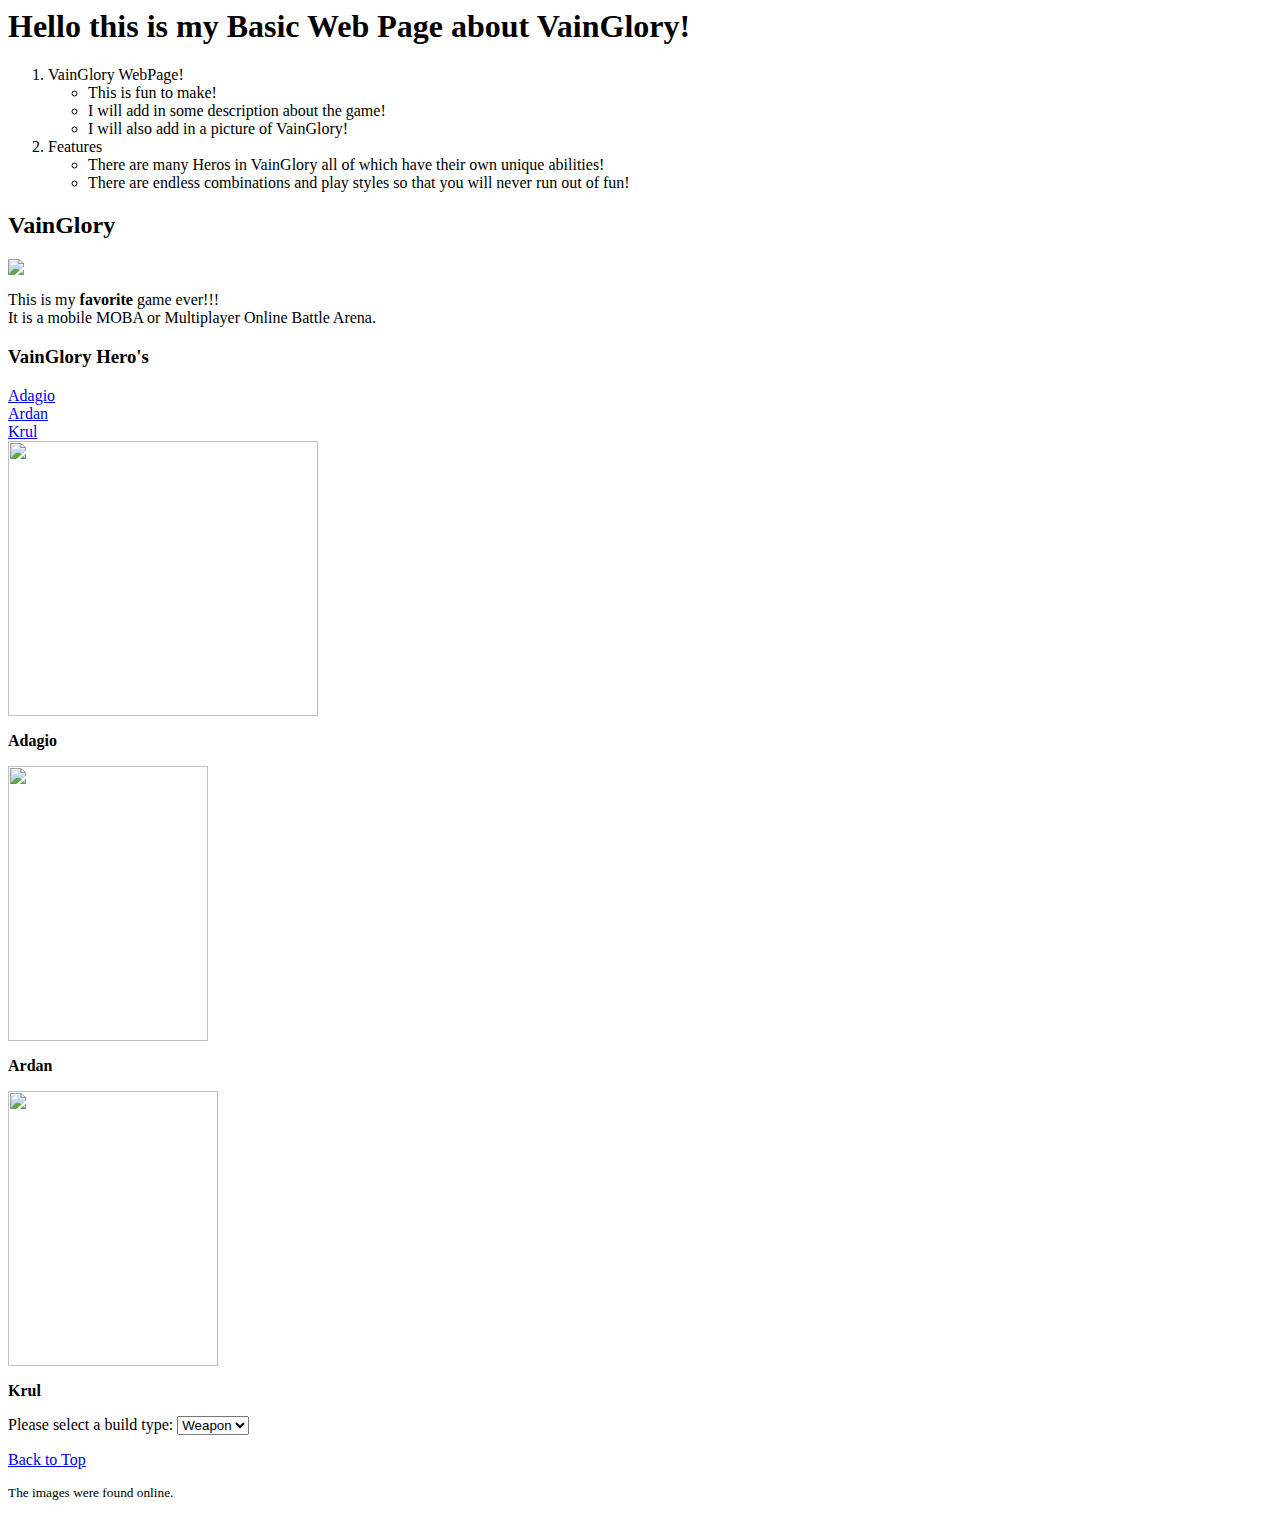
==== docs/index.html @ e6815e97 "Update index.html" ====
<!--Ryan Vreeke, rjv59, 9/13/2020-->
<html>
  <head>
    <title>VainGlory Website</title>
  </head>

  <body>
    <h1>Hello this is my Basic Web Page about VainGlory!</h1>
    <ol>
      <li>
        VainGlory WebPage!
        <ul>
          <li>This is fun to make!</li>
          <li>I will add in some description about the game!</li>
          <li>I will also add in a picture of VainGlory!</li>
        </ul>
      </li>
      <li>
        Features
        <ul>
          <li>
            There are many Heros in VainGlory all of which have their own unique
            abilities!
          </li>
          <li>
            There are endless combinations and play styles so that you will
            never run out of fun!
          </li>
        </ul>
      </li>
    </ol>

    <h2>VainGlory</h2>

    <img
      src="https://steamcdn-a.akamaihd.net/steam/apps/1025580/header.jpg?t=1550201949"
    />
    <p>
      This is my <strong>favorite</strong> game ever!!!<br />
      It is a mobile MOBA or Multiplayer Online Battle Arena.<br />
    </p>

    <h3>VainGlory Hero's</h3>

    <a href="#adagio">Adagio</a>
    <br />
    <a href="#ardan">Ardan</a>
    <br />
    <a href="#krul">Krul</a>
    <br />

    <img
      id="adagio"
      height="275"
      width="310"
      src="https://jd3sljkvzi-flywheel.netdna-ssl.com/wp-content/themes/vainglory/images/heroes/hero-adagio.png"
    />
    <p><b>Adagio</b></p>

    <img
      id="ardan"
      height="275"
      width="200"
      src="http://jd3sljkvzi-flywheel.netdna-ssl.com/wp-content/uploads/2015/06/hero-ardan.png"
    />
    <p><b>Ardan</b></p>

    <img
      id="krul"
      height="275"
      width="210"
      src="https://jd3sljkvzi-flywheel.netdna-ssl.com/wp-content/uploads/2017/09/KrulActive.png"
    />
    <p><b>Krul</b></p>

    <div>
      <p>
        Please select a build type:
        <!--This is a selecter element that I haven't hear of before-->
        <select>
          <!--This is a optgroup element that I haven't heard of before-->
          <optgroup label="Build Type"></optgroup>
          <option>Weapon</option>
          <option>Crystal</option>
          <option>Utility</option>
        </select>
      </p>
    </div>

    <a href="#top">Back to Top</a>

    <!--This is a small element that I haven't heard of before-->
    <p><small>The images were found online.</small></p>
  </body>
</html>
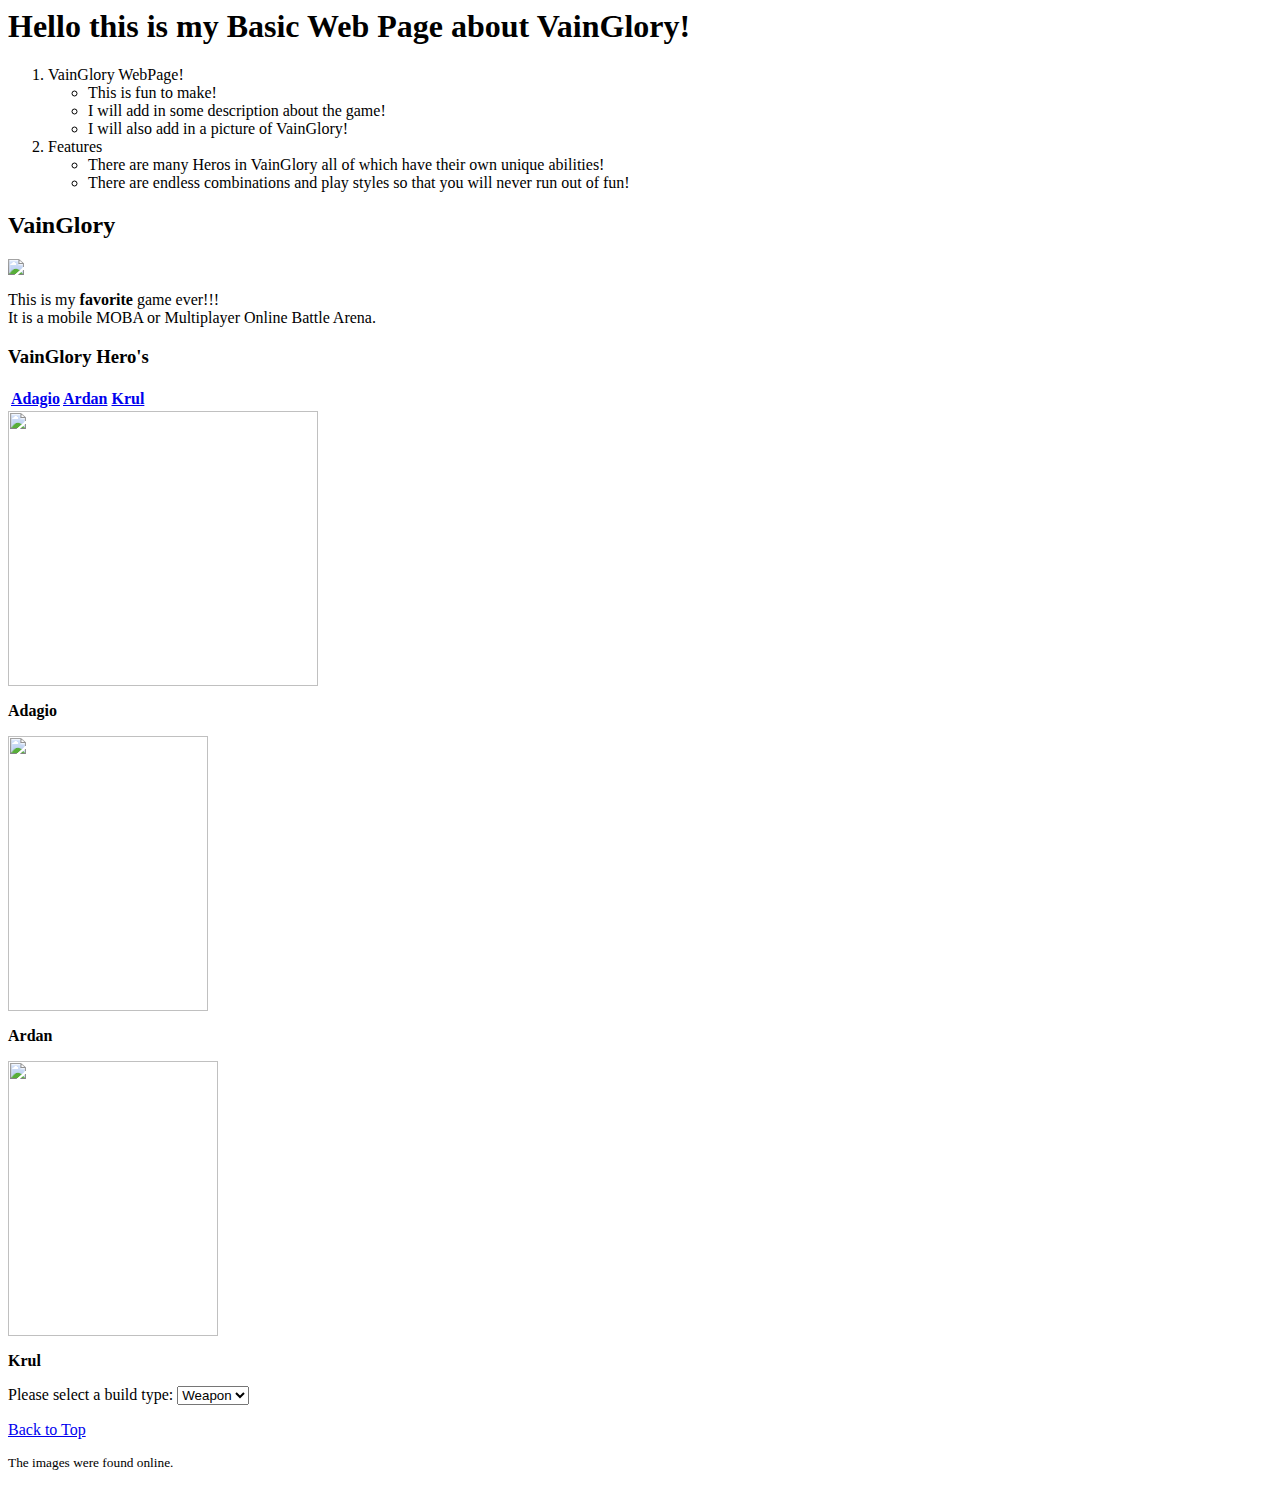
==== commit 269330eb: "Added a table element" ====
--- a/docs/index.html
+++ b/docs/index.html
@@ -42,12 +42,16 @@
 
     <h3>VainGlory Hero's</h3>
 
-    <a href="#adagio">Adagio</a>
-    <br />
-    <a href="#ardan">Ardan</a>
-    <br />
-    <a href="#krul">Krul</a>
-    <br />
+    <!--This is a table element that I haven't heard of before-->
+    <table>
+      <tr>
+        <th>
+          <a href="#adagio">Adagio</a>
+          <a href="#ardan">Ardan</a>
+          <a href="#krul">Krul</a>
+        </th>
+      </tr>
+    </table>
 
     <img
       id="adagio"
@@ -76,7 +80,7 @@
     <div>
       <p>
         Please select a build type:
-        <!--This is a selecter element that I haven't hear of before-->
+        <!--This is a selecter element that I haven't heard of before-->
         <select>
           <!--This is a optgroup element that I haven't heard of before-->
           <optgroup label="Build Type"></optgroup>
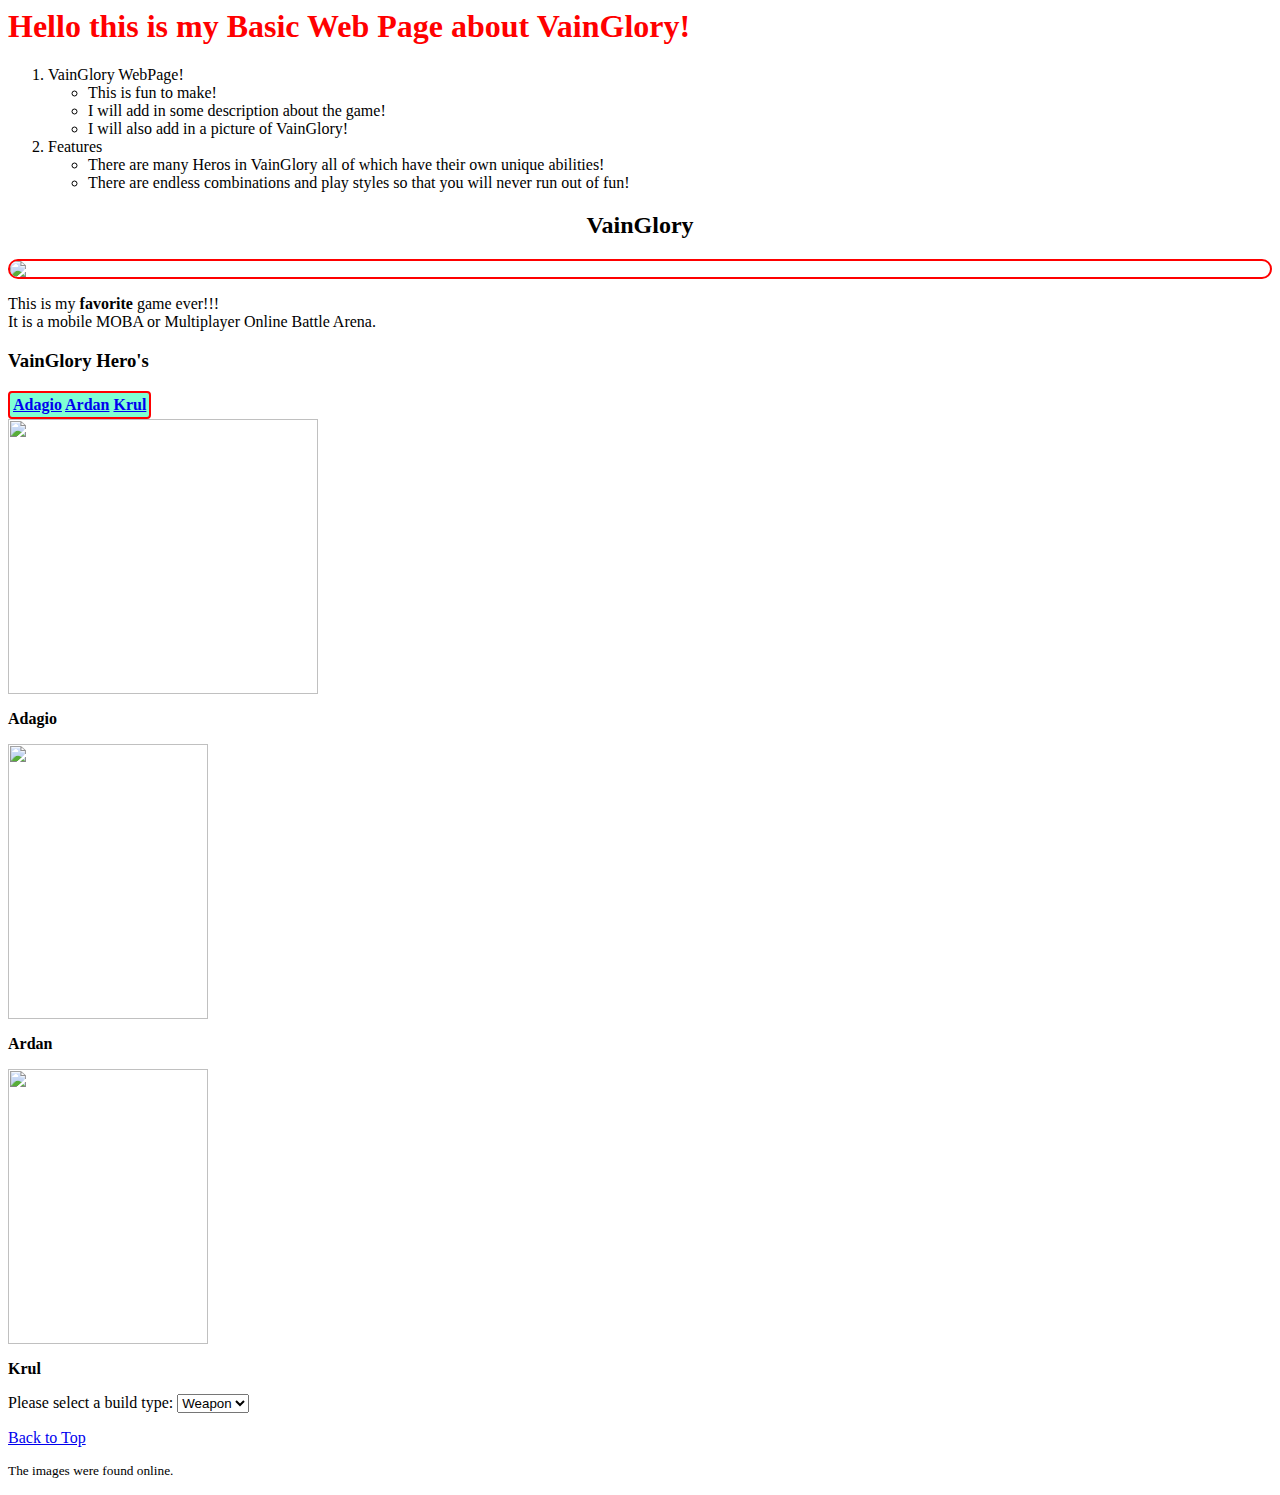
==== commit e2953a80: "Added a css file and css changes" ====
--- a/docs/index.html
+++ b/docs/index.html
@@ -1,6 +1,7 @@
 <!--Ryan Vreeke, rjv59, 9/13/2020-->
 <html>
   <head>
+    <link rel="stylesheet" href="stylesheet.css" media="screen" />
     <title>VainGlory Website</title>
   </head>
 
@@ -30,9 +31,9 @@
       </li>
     </ol>
 
-    <h2>VainGlory</h2>
-
+    <h2 id="main-pic-header">VainGlory</h2>
     <img
+      id="main-pic"
       src="https://steamcdn-a.akamaihd.net/steam/apps/1025580/header.jpg?t=1550201949"
     />
     <p>
@@ -72,7 +73,7 @@
     <img
       id="krul"
       height="275"
-      width="210"
+      width="200"
       src="https://jd3sljkvzi-flywheel.netdna-ssl.com/wp-content/uploads/2017/09/KrulActive.png"
     />
     <p><b>Krul</b></p>
--- a/docs/stylesheet.css
+++ b/docs/stylesheet.css
@@ -0,0 +1,26 @@
+table {
+  color: blue;
+  align-items: center;
+  background-color: aquamarine;
+  border-radius: 4px;
+  border: 2px solid red;
+}
+
+#main-pic-header {
+  text-align: center;
+}
+
+#main-pic {
+  border-radius: 20px;
+  display: block;
+  margin-left: auto;
+  margin-right: auto;
+  border: 2px solid red;
+}
+
+h1 {
+  color: red;
+}
+
+#adagio {
+}
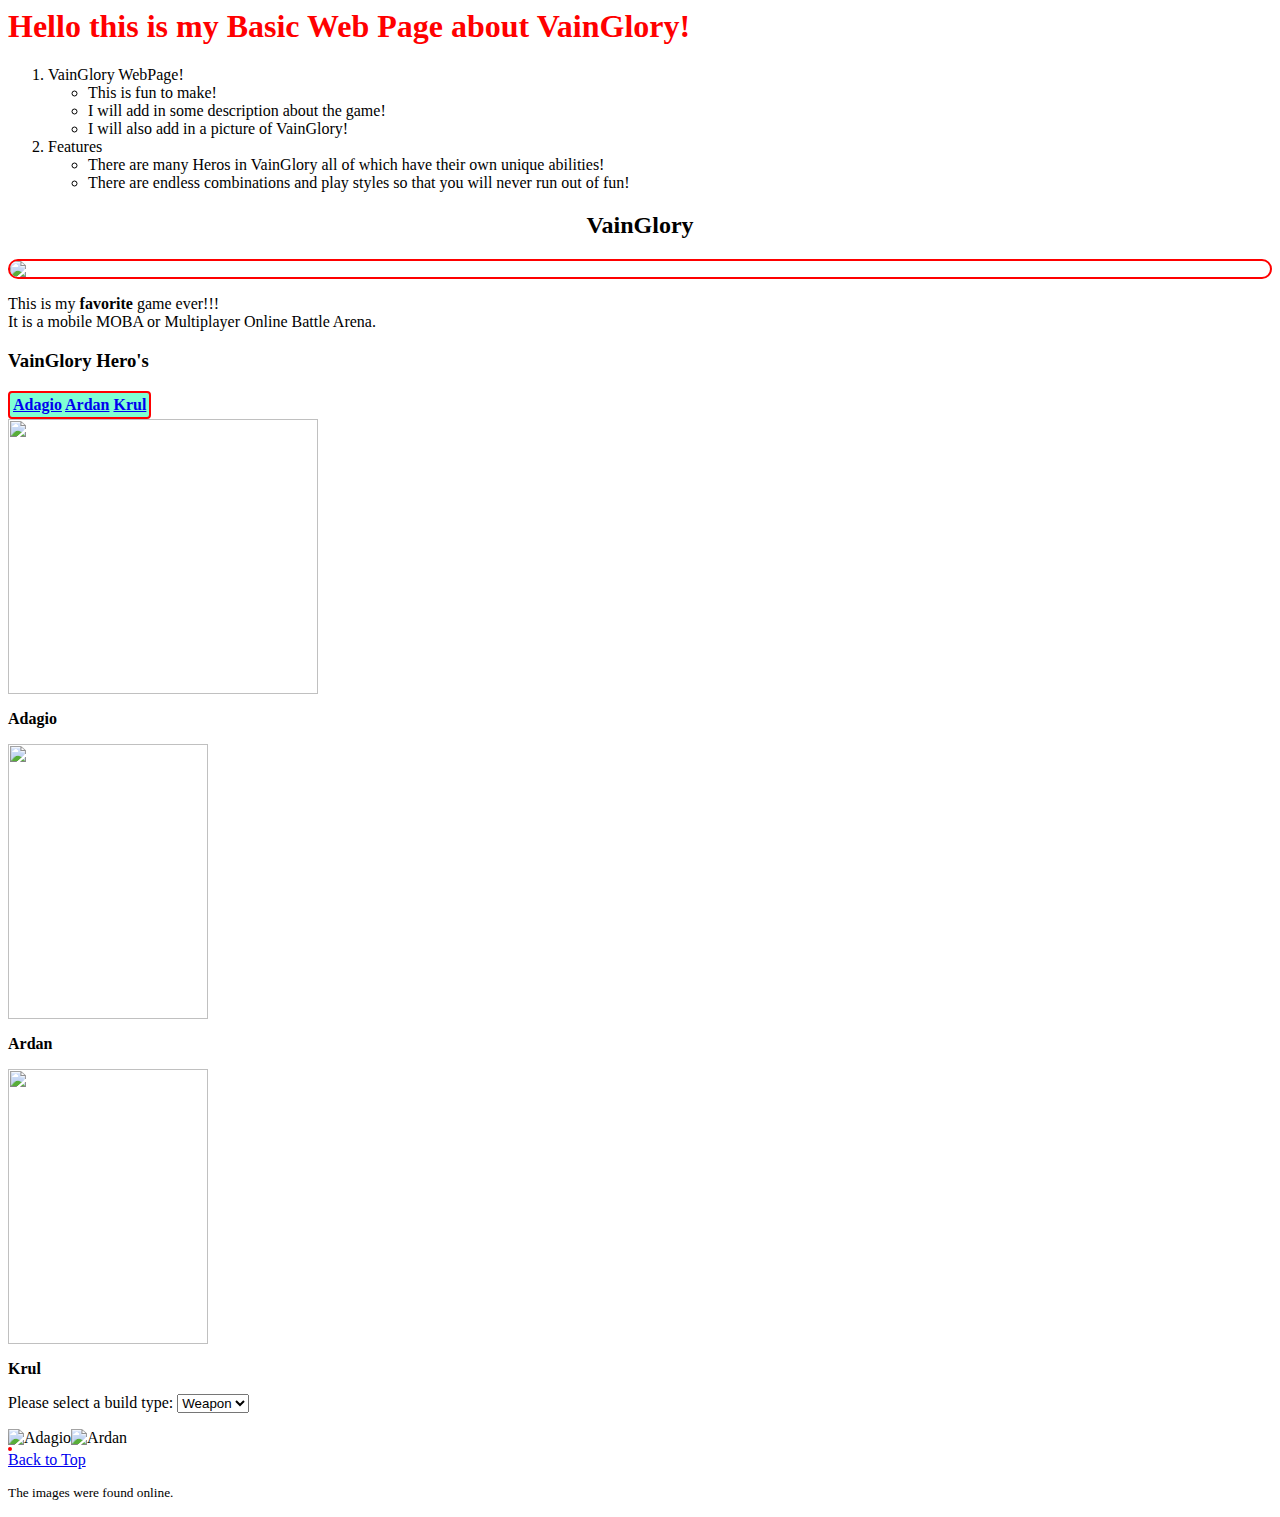
==== commit b28ad48d: "Added in data for items and heros" ====
--- a/docs/index.html
+++ b/docs/index.html
@@ -4,6 +4,16854 @@
     <link rel="stylesheet" href="stylesheet.css" media="screen" />
     <title>VainGlory Website</title>
   </head>
+
+  <script type="text/javascript">
+    const vaingloryObject = {
+      items: {
+        aegis: {
+          name: "Aegis",
+          thumb: "aegis.png",
+          category: "Defense",
+          tier: 3,
+          cost: 2150,
+          activate: "Reflex Block (35s cooldown)",
+          passive: false,
+          vampirism: false,
+          bookofeulogies: false,
+          armorbreaker: false,
+          shieldbreaker: false,
+          consume: false,
+          boots: false,
+          travelboots: false,
+          stormguard: false,
+          breadth: false,
+          depth: false,
+          stats: {
+            health: { value: 250, name: "Max Health", units: false },
+            health_recharge: false,
+            energy: false,
+            weapon_power: false,
+            crystal_power: false,
+            attack_speed: false,
+            armor: { value: 25, name: "Armor", units: false },
+            shield: { value: 85, name: "Shield", units: false },
+            range: false,
+            move_speed: false,
+            energy_recharge: false,
+            cooldown: false,
+            crit_chance: false,
+            crit_damage: false,
+            armor_pierce: false,
+            shield_pierce: false,
+            weapon_lifesteal: false,
+            crystal_lifesteal: false,
+          },
+          tip: "Greatly reduces damage from enemy abilities.",
+          build_from: ["reflex_block", "kinetic_shield"],
+          builds_to: false,
+        },
+        aftershock: {
+          name: "Aftershock",
+          thumb: "aftershock.png",
+          category: "Crystal",
+          tier: 3,
+          cost: 2400,
+          activate: false,
+          passive:
+            "After using an ability, your next basic attack deals 12% of target's max health as damage with +50% lifesteal. Max 400 damage vs non-heroes. 1.5s cooldown.",
+          vampirism: false,
+          bookofeulogies: false,
+          armorbreaker: false,
+          shieldbreaker: false,
+          consume: false,
+          boots: false,
+          travelboots: false,
+          stormguard: false,
+          breadth: false,
+          depth: false,
+          stats: {
+            health: false,
+            health_recharge: false,
+            energy: false,
+            weapon_power: false,
+            crystal_power: {
+              value: 35,
+              name: "Crystal Power",
+              units: false,
+            },
+            attack_speed: false,
+            armor: false,
+            shield: false,
+            range: false,
+            move_speed: false,
+            energy_recharge: {
+              value: 2.5,
+              name: "Energy Recharge",
+              units: false,
+            },
+            cooldown: { value: 15, name: "Cooldown Reduction", units: "%" },
+            crit_chance: false,
+            crit_damage: false,
+            armor_pierce: false,
+            shield_pierce: false,
+            weapon_lifesteal: false,
+            crystal_lifesteal: false,
+          },
+          tip: "Very effective against enemies with high health.",
+          build_from: ["eclipse_prism", "chronograph"],
+          builds_to: false,
+        },
+        alternating_current: {
+          name: "Alternating Current",
+          thumb: "alternating-current.png",
+          category: "Crystal",
+          tier: 3,
+          cost: 2800,
+          activate: false,
+          passive:
+            "Every other basic attack deals 70% of your crystal power as bonus damage.",
+          vampirism: false,
+          bookofeulogies: false,
+          armorbreaker: false,
+          shieldbreaker: false,
+          consume: false,
+          boots: false,
+          travelboots: false,
+          stormguard: false,
+          breadth: false,
+          depth: false,
+          stats: {
+            health: false,
+            health_recharge: false,
+            energy: false,
+            weapon_power: false,
+            crystal_power: {
+              value: 60,
+              name: "Crystal Power",
+              units: false,
+            },
+            attack_speed: { value: 30, name: "Attack Speed", units: "%" },
+            armor: false,
+            shield: false,
+            range: false,
+            move_speed: false,
+            energy_recharge: false,
+            cooldown: false,
+            crit_chance: false,
+            crit_damage: false,
+            armor_pierce: false,
+            shield_pierce: false,
+            weapon_lifesteal: false,
+            crystal_lifesteal: false,
+          },
+          tip:
+            "Helps you deal consistent damage after you've built enough crystal power.",
+          build_from: ["heavy_prism", "blazing_salvo"],
+          builds_to: false,
+        },
+        atlas_pauldron: {
+          name: "Atlas Pauldron",
+          thumb: "atlas-pauldron.png",
+          category: "Defense",
+          tier: 3,
+          cost: 1900,
+          activate:
+            "Maim nearby enemies, lowering their attack speed by 65% of their total for 4s in a 5-meter range. (20s cooldown)",
+          passive: false,
+          vampirism: false,
+          bookofeulogies: false,
+          armorbreaker: false,
+          shieldbreaker: false,
+          consume: false,
+          boots: false,
+          travelboots: false,
+          stormguard: false,
+          breadth: false,
+          depth: false,
+          stats: {
+            health: false,
+            health_recharge: false,
+            energy: false,
+            weapon_power: false,
+            crystal_power: false,
+            attack_speed: false,
+            armor: { value: 80, name: "Armor", units: false },
+            shield: { value: 25, name: "Shield", units: false },
+            range: false,
+            move_speed: false,
+            energy_recharge: false,
+            cooldown: false,
+            crit_chance: false,
+            crit_damage: false,
+            armor_pierce: false,
+            shield_pierce: false,
+            weapon_lifesteal: false,
+            crystal_lifesteal: false,
+          },
+          tip:
+            "Counters enemies with high attack speed, but you must get close to the enemies to affect them.",
+          build_from: ["coat_of_plates"],
+          builds_to: false,
+        },
+        barbed_needle: {
+          name: "Barbed Needle",
+          thumb: "barbed-needle.png",
+          category: "Weapon",
+          tier: 2,
+          cost: 800,
+          activate: false,
+          passive: "Book of Eulogies",
+          vampirism: "+8% lifesteal (does not stack with other Vampirism)",
+          bookofeulogies:
+            "Restores 25 health whenever you kill a minion or monster (60 if using a melee default attack).",
+          armorbreaker: false,
+          shieldbreaker: false,
+          consume: false,
+          boots: false,
+          travelboots: false,
+          stormguard: false,
+          breadth: false,
+          depth: false,
+          stats: {
+            health: false,
+            health_recharge: false,
+            energy: false,
+            weapon_power: { value: 12, name: "Weapon Power", units: false },
+            crystal_power: false,
+            attack_speed: false,
+            armor: false,
+            shield: false,
+            range: false,
+            move_speed: false,
+            energy_recharge: false,
+            cooldown: false,
+            crit_chance: false,
+            crit_damage: false,
+            armor_pierce: false,
+            shield_pierce: false,
+            weapon_lifesteal: {
+              value: 8,
+              name: "Weapon Lifesteal",
+              units: "%",
+            },
+            crystal_lifesteal: false,
+          },
+          tip: "Helps you stay healthy while last-hitting in lane.",
+          build_from: ["book_of_eulogies"],
+          builds_to: ["serpent_mask", "poisoned_shiv"],
+        },
+        blazing_salvo: {
+          name: "Blazing Salvo",
+          thumb: "blazing-salvo.png",
+          category: "Weapon",
+          tier: 2,
+          cost: 700,
+          activate: false,
+          passive: false,
+          vampirism: false,
+          bookofeulogies: false,
+          armorbreaker: false,
+          shieldbreaker: false,
+          consume: false,
+          boots: false,
+          travelboots: false,
+          stormguard: false,
+          breadth: false,
+          depth: false,
+          stats: {
+            health: false,
+            health_recharge: false,
+            energy: false,
+            weapon_power: false,
+            crystal_power: false,
+            attack_speed: { value: 20, name: "Attack Speed", units: "%" },
+            armor: false,
+            shield: false,
+            range: false,
+            move_speed: false,
+            energy_recharge: false,
+            cooldown: false,
+            crit_chance: false,
+            crit_damage: false,
+            armor_pierce: false,
+            shield_pierce: false,
+            weapon_lifesteal: false,
+            crystal_lifesteal: false,
+          },
+          tip: false,
+          build_from: ["swift_shooter"],
+          builds_to: [
+            "alternating_current",
+            "poisoned_shiv",
+            "breaking_point",
+            "bonesaw",
+            "tornado_trigger",
+            "shiversteel",
+          ],
+        },
+        bonesaw: {
+          name: "Bonesaw",
+          thumb: "bonesaw.png",
+          category: "Weapon",
+          tier: 3,
+          cost: 2700,
+          activate: false,
+          passive:
+            "Your basic attacks shred 5% of the target's armor for 3s. Max 8 stacks.",
+          vampirism: false,
+          bookofeulogies: false,
+          armorbreaker:
+            "+18% armor pierce (does not stack with other Armorbreakers)",
+          shieldbreaker: false,
+          consume: false,
+          boots: false,
+          travelboots: false,
+          stormguard: false,
+          breadth: false,
+          depth: false,
+          stats: {
+            health: false,
+            health_recharge: false,
+            energy: false,
+            weapon_power: { value: 15, name: "Weapon Power", units: false },
+            crystal_power: false,
+            attack_speed: { value: 20, name: "Attack Speed", units: "%" },
+            armor: false,
+            shield: false,
+            range: false,
+            move_speed: false,
+            energy_recharge: false,
+            cooldown: false,
+            crit_chance: false,
+            crit_damage: false,
+            armor_pierce: { value: 18, name: "Armor Pierce", units: "%" },
+            shield_pierce: false,
+            weapon_lifesteal: false,
+            crystal_lifesteal: false,
+          },
+          tip: false,
+          build_from: ["piercing_spear", "blazing_salvo"],
+          builds_to: false,
+        },
+        book_of_eulogies: {
+          name: "Book of Eulogies",
+          thumb: "book-of-eulogies.png",
+          category: "Weapon",
+          tier: 1,
+          cost: 300,
+          activate: false,
+          passive: false,
+          vampirism: "+4% lifesteal (does not stack with other Vampirism)",
+          bookofeulogies:
+            "Restores 25 health whenever you kill a minion or monster (65 if using a melee default attack).",
+          armorbreaker: false,
+          shieldbreaker: false,
+          consume: false,
+          boots: false,
+          travelboots: false,
+          stormguard: false,
+          breadth: false,
+          depth: false,
+          stats: {
+            health: false,
+            health_recharge: false,
+            energy: false,
+            weapon_power: { value: 5, name: "Weapon Power", units: false },
+            crystal_power: false,
+            attack_speed: false,
+            armor: false,
+            shield: false,
+            range: false,
+            move_speed: false,
+            energy_recharge: false,
+            cooldown: false,
+            crit_chance: false,
+            crit_damage: false,
+            armor_pierce: false,
+            shield_pierce: false,
+            weapon_lifesteal: {
+              value: 4,
+              name: "Weapon Lifesteal",
+              units: "%",
+            },
+            crystal_lifesteal: false,
+          },
+          tip: "Helps you stay healthy while last-hitting in lane.",
+          build_from: false,
+          builds_to: ["barbed_needle"],
+        },
+        breaking_point: {
+          name: "Breaking Point",
+          thumb: "breaking-point.png",
+          category: "Weapon",
+          tier: 3,
+          cost: 2600,
+          activate: false,
+          passive:
+            "Gain 10 weapon power for every 170 weapon damage done to enemy heroes +5/10 (Melee/Ranged) damage needed for each stack thereafter. 25 stacks max. Decays 3 stacks per second after you've stopped stacking for 2.5s.",
+          vampirism: false,
+          bookofeulogies: false,
+          armorbreaker: false,
+          shieldbreaker: false,
+          consume: false,
+          boots: false,
+          travelboots: false,
+          stormguard: false,
+          breadth: false,
+          depth: false,
+          stats: {
+            health: false,
+            health_recharge: false,
+            energy: false,
+            weapon_power: { value: 55, name: "Weapon Power", units: false },
+            crystal_power: false,
+            attack_speed: { value: 20, name: "Attack Speed", units: "%" },
+            armor: false,
+            shield: false,
+            range: false,
+            move_speed: false,
+            energy_recharge: false,
+            cooldown: false,
+            crit_chance: false,
+            crit_damage: false,
+            armor_pierce: false,
+            shield_pierce: false,
+            weapon_lifesteal: false,
+            crystal_lifesteal: false,
+          },
+          tip: "Helps you stay healthy while last-hitting in lane.",
+          build_from: ["heavy_steel", "blazing_salvo"],
+          builds_to: false,
+        },
+        broken_myth: {
+          name: "Broken Myth",
+          thumb: "broken-myth.png",
+          category: "Crystal",
+          tier: 3,
+          cost: 2700,
+          activate: false,
+          passive: false,
+          vampirism: false,
+          bookofeulogies: false,
+          armorbreaker: false,
+          shieldbreaker:
+            "+30% shield pierce (does not stack with other Shieldbreakers)",
+          consume: false,
+          boots: false,
+          travelboots: false,
+          stormguard: false,
+          breadth: false,
+          depth: false,
+          stats: {
+            health: false,
+            health_recharge: false,
+            energy: false,
+            weapon_power: false,
+            crystal_power: {
+              value: 80,
+              name: "Crystal Power",
+              units: false,
+            },
+            attack_speed: false,
+            armor: false,
+            shield: false,
+            range: false,
+            move_speed: false,
+            energy_recharge: false,
+            cooldown: false,
+            crit_chance: false,
+            crit_damage: false,
+            armor_pierce: false,
+            shield_pierce: { value: 30, name: "Shield Pierce", units: "%" },
+            weapon_lifesteal: false,
+            crystal_lifesteal: false,
+          },
+          tip:
+            "Improves crystal damage, especially against heavily shielded enemies.",
+          build_from: ["heavy_prism", "piercing_shard"],
+          builds_to: false,
+        },
+        capacitor_plate: {
+          name: "Capacitor Plate",
+          thumb: "capacitor-plate.png",
+          category: "Defense",
+          tier: 3,
+          cost: 2100,
+          activate: false,
+          passive:
+            "Your heals and barriers are 15% stronger. Also, Capacitor Plate lets your heals and barriers also grant other allied heroes bonus move speed for 2s. (10s cooldown per hero)",
+          vampirism: false,
+          bookofeulogies: false,
+          armorbreaker: false,
+          shieldbreaker: false,
+          consume: false,
+          boots: false,
+          travelboots: false,
+          stormguard: false,
+          breadth: false,
+          depth: false,
+          stats: {
+            health: { value: 450, name: "Max Health", units: false },
+            health_recharge: false,
+            energy: false,
+            weapon_power: false,
+            crystal_power: false,
+            attack_speed: false,
+            armor: { value: 30, name: "Armor", units: false },
+            shield: { value: 30, name: "Shield", units: false },
+            range: false,
+            move_speed: false,
+            energy_recharge: {
+              value: 2.5,
+              name: "Energy Recharge",
+              units: false,
+            },
+            cooldown: { value: 15, name: "Cooldown Reduction", units: "%" },
+            crit_chance: false,
+            crit_damage: false,
+            armor_pierce: false,
+            shield_pierce: false,
+            weapon_lifesteal: false,
+            crystal_lifesteal: false,
+          },
+          tip: false,
+          build_from: ["dragonheart", "chronograph"],
+          builds_to: false,
+        },
+        chronograph: {
+          name: "Chronograph",
+          thumb: "chronograph.png",
+          category: "Utility",
+          tier: 2,
+          cost: 800,
+          activate: false,
+          passive: false,
+          vampirism: false,
+          bookofeulogies: false,
+          armorbreaker: false,
+          shieldbreaker: false,
+          consume: false,
+          boots: false,
+          travelboots: false,
+          stormguard: false,
+          breadth: false,
+          depth: false,
+          stats: {
+            health: false,
+            health_recharge: false,
+            energy: false,
+            weapon_power: false,
+            crystal_power: false,
+            attack_speed: false,
+            armor: false,
+            shield: false,
+            range: false,
+            move_speed: false,
+            energy_recharge: {
+              value: 2.5,
+              name: "Energy Recharge",
+              units: false,
+            },
+            cooldown: { value: 10, name: "Cooldown Reduction", units: "%" },
+            crit_chance: false,
+            crit_damage: false,
+            armor_pierce: false,
+            shield_pierce: false,
+            weapon_lifesteal: false,
+            crystal_lifesteal: false,
+          },
+          tip:
+            "Cooldown speed increases the speed at which your abilities come off the timer.",
+          build_from: ["hourglass"],
+          builds_to: [
+            "clockwork",
+            "aftershock",
+            "spellsword",
+            "capacitor_plate",
+            "rooks_decree",
+            "contraption",
+            "stormcrown",
+            "nullwave_gauntlet",
+          ],
+        },
+        clockwork: {
+          name: "Clockwork",
+          thumb: "clockwork.png",
+          category: "Crystal",
+          tier: 3,
+          cost: 2400,
+          activate: false,
+          passive:
+            "Upon damaging an enemy hero with an ability, reduce all cooldowns by 10% (max of 3s). This can only occur once every 3s.",
+          vampirism: false,
+          bookofeulogies: false,
+          armorbreaker: false,
+          shieldbreaker: false,
+          consume: false,
+          boots: false,
+          travelboots: false,
+          stormguard: false,
+          breadth: false,
+          depth: false,
+          stats: {
+            health: false,
+            health_recharge: false,
+            energy: { value: 600, name: "Max Energy", units: false },
+            weapon_power: false,
+            crystal_power: {
+              value: 40,
+              name: "Crystal Power",
+              units: false,
+            },
+            attack_speed: false,
+            armor: false,
+            shield: false,
+            range: false,
+            move_speed: false,
+            energy_recharge: {
+              value: 10,
+              name: "Energy Recharge",
+              units: false,
+            },
+            cooldown: { value: 20, name: "Cooldown Reduction", units: "%" },
+            crit_chance: false,
+            crit_damage: false,
+            armor_pierce: false,
+            shield_pierce: false,
+            weapon_lifesteal: false,
+            crystal_lifesteal: false,
+          },
+          tip:
+            "Aggressive usage of abilities will allow you to cast more frequently.",
+          build_from: ["void_battery", "chronograph"],
+          builds_to: false,
+        },
+        coat_of_plates: {
+          name: "Coat of Plates",
+          thumb: "coat-of-plates.png",
+          category: "Defense",
+          tier: 2,
+          cost: 800,
+          activate: false,
+          passive: false,
+          vampirism: false,
+          bookofeulogies: false,
+          armorbreaker: false,
+          shieldbreaker: false,
+          consume: false,
+          boots: false,
+          travelboots: false,
+          stormguard: false,
+          breadth: false,
+          depth: false,
+          stats: {
+            health: false,
+            health_recharge: false,
+            energy: false,
+            weapon_power: false,
+            crystal_power: false,
+            attack_speed: false,
+            armor: { value: 65, name: "Armor", units: false },
+            shield: { value: 10, name: "Shield", units: false },
+            range: false,
+            move_speed: false,
+            energy_recharge: false,
+            cooldown: false,
+            crit_chance: false,
+            crit_damage: false,
+            armor_pierce: false,
+            shield_pierce: false,
+            weapon_lifesteal: false,
+            crystal_lifesteal: false,
+          },
+          tip: "Armor reduces damage from basic attacks.",
+          build_from: ["light_armor"],
+          builds_to: ["slumbering_husk", "metal_jacket", "atlas_pauldron"],
+        },
+        contraption: {
+          name: "Contraption",
+          thumb: "contraption.png",
+          category: "Utility",
+          tier: 3,
+          cost: 2100,
+          activate:
+            "Target yourself to place a Scout Trap. Target the ground farther away to fire a Flare. 5s cooldown. 4 charges max. 20s per charge.",
+          passive: false,
+          vampirism: false,
+          bookofeulogies: false,
+          armorbreaker: false,
+          shieldbreaker: false,
+          consume: false,
+          boots: false,
+          travelboots: false,
+          stormguard: false,
+          breadth: false,
+          depth: false,
+          stats: {
+            health: { value: 450, name: "Max Health", units: false },
+            health_recharge: false,
+            energy: false,
+            weapon_power: false,
+            crystal_power: false,
+            attack_speed: false,
+            armor: false,
+            shield: false,
+            range: false,
+            move_speed: false,
+            energy_recharge: {
+              value: 30,
+              name: "Energy Recharge",
+              units: false,
+            },
+            cooldown: { value: 20, name: "Cooldown Reduction", units: "%" },
+            crit_chance: false,
+            crit_damage: false,
+            armor_pierce: false,
+            shield_pierce: false,
+            weapon_lifesteal: false,
+            crystal_lifesteal: false,
+          },
+          tip:
+            "A great way to save inventory space while still being able to control vision around the map =)",
+          build_from: ["chronograph", "flare_gun"],
+          builds_to: false,
+        },
+        crucible: {
+          name: "Crucible",
+          thumb: "crucible.png",
+          category: "Defense",
+          tier: 3,
+          cost: 1850,
+          activate:
+            "Trigger Reflex Block for you and nearby teammates. (45s cooldown)",
+          passive: false,
+          vampirism: false,
+          bookofeulogies: false,
+          armorbreaker: false,
+          shieldbreaker: false,
+          consume: false,
+          boots: false,
+          travelboots: false,
+          stormguard: false,
+          breadth: false,
+          depth: false,
+          stats: {
+            health: { value: 700, name: "Max Health", units: false },
+            health_recharge: false,
+            energy: false,
+            weapon_power: false,
+            crystal_power: false,
+            attack_speed: false,
+            armor: false,
+            shield: false,
+            range: false,
+            move_speed: false,
+            energy_recharge: false,
+            cooldown: false,
+            crit_chance: false,
+            crit_damage: false,
+            armor_pierce: false,
+            shield_pierce: false,
+            weapon_lifesteal: false,
+            crystal_lifesteal: false,
+          },
+          tip: "Protect your friends with Reflex Block!",
+          build_from: ["reflex_block", "dragonheart"],
+          builds_to: false,
+        },
+        crystal_bit: {
+          name: "Crystal Bit",
+          thumb: "crystal-bit.png",
+          category: "Crystal",
+          tier: 1,
+          cost: 300,
+          activate: false,
+          passive: false,
+          vampirism: false,
+          bookofeulogies: false,
+          armorbreaker: false,
+          shieldbreaker: false,
+          consume: false,
+          boots: false,
+          travelboots: false,
+          stormguard: false,
+          breadth: false,
+          depth: false,
+          stats: {
+            health: false,
+            health_recharge: false,
+            energy: false,
+            weapon_power: false,
+            crystal_power: {
+              value: 20,
+              name: "Crystal Power",
+              units: false,
+            },
+            attack_speed: false,
+            armor: false,
+            shield: false,
+            range: false,
+            move_speed: false,
+            energy_recharge: false,
+            cooldown: false,
+            crit_chance: false,
+            crit_damage: false,
+            armor_pierce: false,
+            shield_pierce: false,
+            weapon_lifesteal: false,
+            crystal_lifesteal: false,
+          },
+          tip: "Crystal power increases the strength of abilities.",
+          build_from: false,
+          builds_to: ["heavy_prism", "eclipse_prism", "piercing_shard"],
+        },
+        crystal_infusion: {
+          name: "Crystal Infusion",
+          thumb: "crystal-infusion.png",
+          category: "Other",
+          tier: 1,
+          cost: 500,
+          activate: false,
+          passive: false,
+          vampirism: false,
+          bookofeulogies: false,
+          armorbreaker: false,
+          shieldbreaker: false,
+          consume:
+            "Temporarily gain 20-70 crystal power, 5-15% cooldown speed, and 0-15 armor and shield based on your level (level 1-12). Lasts 150s. Can only have one infusion at a time.",
+          boots: false,
+          travelboots: false,
+          stormguard: false,
+          breadth: false,
+          depth: false,
+          stats: {
+            health: false,
+            health_recharge: false,
+            energy: false,
+            weapon_power: false,
+            crystal_power: false,
+            attack_speed: false,
+            armor: false,
+            shield: false,
+            range: false,
+            move_speed: false,
+            energy_recharge: false,
+            cooldown: false,
+            crit_chance: false,
+            crit_damage: false,
+            armor_pierce: false,
+            shield_pierce: false,
+            weapon_lifesteal: false,
+            crystal_lifesteal: false,
+          },
+          tip: "Gain a powerful temporary advantage in your abilities.",
+          build_from: false,
+          builds_to: false,
+        },
+        dragons_eye: {
+          name: "Dragon's Eye",
+          thumb: "dragons-eye.png",
+          category: "Crystal",
+          tier: 3,
+          cost: 3000,
+          activate: false,
+          passive:
+            "Gain 12 crystal power each second you damage enemy heroes. After 4s, lose 1 stack per second. 18 stacks max.",
+          vampirism: false,
+          bookofeulogies: false,
+          armorbreaker: false,
+          shieldbreaker: false,
+          consume: false,
+          boots: false,
+          travelboots: false,
+          stormguard: false,
+          breadth: false,
+          depth: false,
+          stats: {
+            health: false,
+            health_recharge: false,
+            energy: false,
+            weapon_power: false,
+            crystal_power: {
+              value: 85,
+              name: "Crystal Power",
+              units: false,
+            },
+            attack_speed: false,
+            armor: false,
+            shield: false,
+            range: false,
+            move_speed: false,
+            energy_recharge: false,
+            cooldown: false,
+            crit_chance: false,
+            crit_damage: false,
+            armor_pierce: false,
+            shield_pierce: false,
+            weapon_lifesteal: false,
+            crystal_lifesteal: false,
+          },
+          tip: "Abilities strengthen the longer you stay in a fight.",
+          build_from: ["heavy_prism", "eclipse_prism"],
+          builds_to: false,
+        },
+        dragonblood_contract: {
+          name: "Dragonblood Contract",
+          thumb: "dragonblood-contract.png",
+          category: "Other",
+          tier: 1,
+          cost: 250,
+          activate:
+            "After a brief delay, nearby enemy heroes are marked for 3s. The next basic attack from an ally consumes the mark, slowing by 30% for 2s and dealing 100 bonus crystal damage. 10s cooldown. 2 max charges. 25s per charge.",
+          passive: false,
+          vampirism: false,
+          bookofeulogies: false,
+          armorbreaker: false,
+          shieldbreaker: false,
+          consume: false,
+          boots: false,
+          travelboots: false,
+          stormguard: false,
+          breadth: false,
+          depth: false,
+          stats: {
+            health: false,
+            health_recharge: false,
+            energy: false,
+            weapon_power: false,
+            crystal_power: false,
+            attack_speed: false,
+            armor: false,
+            shield: false,
+            range: false,
+            move_speed: false,
+            energy_recharge: false,
+            cooldown: false,
+            crit_chance: false,
+            crit_damage: false,
+            armor_pierce: false,
+            shield_pierce: false,
+            weapon_lifesteal: false,
+            crystal_lifesteal: false,
+          },
+          tip: "Use this to aggressively secure kills in the early game.",
+          build_from: false,
+          builds_to: false,
+        },
+        dragonheart: {
+          name: "Dragonheart",
+          thumb: "dragonheart.png",
+          category: "Defense",
+          tier: 2,
+          cost: 650,
+          activate: false,
+          passive: false,
+          vampirism: false,
+          bookofeulogies: false,
+          armorbreaker: false,
+          shieldbreaker: false,
+          consume: false,
+          boots: false,
+          travelboots: false,
+          stormguard: false,
+          breadth: false,
+          depth: false,
+          stats: {
+            health: { value: 450, name: "Max Health", units: false },
+            health_recharge: false,
+            energy: false,
+            weapon_power: false,
+            crystal_power: false,
+            attack_speed: false,
+            armor: false,
+            shield: false,
+            range: false,
+            move_speed: false,
+            energy_recharge: false,
+            cooldown: false,
+            crit_chance: false,
+            crit_damage: false,
+            armor_pierce: false,
+            shield_pierce: false,
+            weapon_lifesteal: false,
+            crystal_lifesteal: false,
+          },
+          tip: false,
+          build_from: ["oakheart"],
+          builds_to: [
+            "slumbering_husk",
+            "pulseweave",
+            "crucible",
+            "capacitor_plate",
+            "rooks_decree",
+            "war_treads",
+            "nullwave_gauntlet",
+            "shiversteel",
+          ],
+        },
+        eclipse_prism: {
+          name: "Eclipse Prism",
+          thumb: "eclipse-prism.png",
+          category: "Crystal",
+          tier: 2,
+          cost: 650,
+          activate: false,
+          passive: false,
+          vampirism: false,
+          bookofeulogies: false,
+          armorbreaker: false,
+          shieldbreaker: false,
+          consume: false,
+          boots: false,
+          travelboots: false,
+          stormguard: false,
+          breadth: false,
+          depth: false,
+          stats: {
+            health: false,
+            health_recharge: false,
+            energy: false,
+            weapon_power: false,
+            crystal_power: {
+              value: 35,
+              name: "Crystal Power",
+              units: false,
+            },
+            attack_speed: false,
+            armor: false,
+            shield: false,
+            range: false,
+            move_speed: false,
+            energy_recharge: false,
+            cooldown: false,
+            crit_chance: false,
+            crit_damage: false,
+            armor_pierce: false,
+            shield_pierce: false,
+            weapon_lifesteal: false,
+            crystal_lifesteal: false,
+          },
+          tip: "Crystal power increases the strength of abilities.",
+          build_from: ["crystal_bit"],
+          builds_to: [
+            "shatterglass",
+            "spellfire",
+            "frostburn",
+            "dragons_eye",
+            "aftershock",
+          ],
+        },
+        energy_battery: {
+          name: "Energy Battery",
+          thumb: "energy-battery.png",
+          category: "Utility",
+          tier: 1,
+          cost: 300,
+          activate: false,
+          passive: false,
+          vampirism: false,
+          bookofeulogies: false,
+          armorbreaker: false,
+          shieldbreaker: false,
+          consume: false,
+          boots: false,
+          travelboots: false,
+          stormguard: false,
+          breadth: false,
+          depth: false,
+          stats: {
+            health: false,
+            health_recharge: false,
+            energy: { value: 200, name: "Max Energy", units: false },
+            weapon_power: false,
+            crystal_power: false,
+            attack_speed: false,
+            armor: false,
+            shield: false,
+            range: false,
+            move_speed: false,
+            energy_recharge: {
+              value: 4,
+              name: "Energy Recharge",
+              units: false,
+            },
+            cooldown: false,
+            crit_chance: false,
+            crit_damage: false,
+            armor_pierce: false,
+            shield_pierce: false,
+            weapon_lifesteal: false,
+            crystal_lifesteal: false,
+          },
+          tip: "Energy is needed to use your abilities.",
+          build_from: false,
+          builds_to: [
+            "void_battery",
+            "clockwork",
+            "eve_of_harvest",
+            "halcyon_chargers",
+            "echo",
+          ],
+        },
+        eve_of_harvest: {
+          name: "Eve of Harvest",
+          thumb: "eve-of-harvest.png",
+          category: "Crystal",
+          tier: 3,
+          cost: 2600,
+          activate: false,
+          passive:
+            "Your next 600-1200 (level 1-12) points of crystal damage to enemy heroes has +25% lifesteal, recharges over 40s.",
+          vampirism: "+10% lifesteal (does not stack with other Vampirism)",
+          bookofeulogies: false,
+          armorbreaker: false,
+          shieldbreaker: false,
+          consume: false,
+          boots: false,
+          travelboots: false,
+          stormguard: false,
+          breadth: false,
+          depth: false,
+          stats: {
+            health: false,
+            health_recharge: false,
+            energy: { value: 400, name: "Max Energy", units: false },
+            weapon_power: false,
+            crystal_power: {
+              value: 70,
+              name: "Crystal Power",
+              units: false,
+            },
+            attack_speed: false,
+            armor: false,
+            shield: false,
+            range: false,
+            move_speed: false,
+            energy_recharge: {
+              value: 7,
+              name: "Energy Recharge",
+              units: false,
+            },
+            cooldown: false,
+            crit_chance: false,
+            crit_damage: false,
+            armor_pierce: false,
+            shield_pierce: false,
+            weapon_lifesteal: false,
+            crystal_lifesteal: {
+              value: 10,
+              name: "Crystal Lifesteal",
+              units: "%",
+            },
+          },
+          tip:
+            "Dealing high amounts of crystal damage to enemies will rapidly restore your health.",
+          build_from: ["heavy_prism", "void_battery"],
+          builds_to: false,
+        },
+        flare: {
+          name: "Flare",
+          thumb: "flare.png",
+          category: "Other",
+          tier: 1,
+          cost: 25,
+          activate: false,
+          passive: false,
+          vampirism: false,
+          bookofeulogies: false,
+          armorbreaker: false,
+          shieldbreaker: false,
+          consume:
+            "Reveal an area for 5s. Can see over walls, into brush, and stealthed units. Scout Traps within theis area are permanently revealed.",
+          boots: false,
+          travelboots: false,
+          stormguard: false,
+          breadth: false,
+          depth: false,
+          stats: {
+            health: false,
+            health_recharge: false,
+            energy: false,
+            weapon_power: false,
+            crystal_power: false,
+            attack_speed: false,
+            armor: false,
+            shield: false,
+            range: false,
+            move_speed: false,
+            energy_recharge: false,
+            cooldown: false,
+            crit_chance: false,
+            crit_damage: false,
+            armor_pierce: false,
+            shield_pierce: false,
+            weapon_lifesteal: false,
+            crystal_lifesteal: false,
+          },
+          tip: "Use this to avoid being ambushed, especially in the late game.",
+          build_from: false,
+          builds_to: false,
+        },
+        flare_gun: {
+          name: "Flare Gun",
+          thumb: "flare-gun.png",
+          category: "Utility",
+          tier: 2,
+          cost: 600,
+          activate: "Fire a flare. 5s cooldown. 2 charges max. 20s per charge.",
+          passive: false,
+          vampirism: false,
+          bookofeulogies: false,
+          armorbreaker: false,
+          shieldbreaker: false,
+          consume: false,
+          boots: false,
+          travelboots: false,
+          stormguard: false,
+          breadth: false,
+          depth: false,
+          stats: {
+            health: { value: 300, name: "Max Health", units: false },
+            health_recharge: false,
+            energy: false,
+            weapon_power: false,
+            crystal_power: false,
+            attack_speed: false,
+            armor: false,
+            shield: false,
+            range: false,
+            move_speed: false,
+            energy_recharge: false,
+            cooldown: false,
+            crit_chance: false,
+            crit_damage: false,
+            armor_pierce: false,
+            shield_pierce: false,
+            weapon_lifesteal: false,
+            crystal_lifesteal: false,
+          },
+          tip: "Use this to avoid being ambushed, especially in the late game.",
+          build_from: ["oakheart"],
+          builds_to: ["contraption"],
+        },
+        flare_loader: {
+          name: "Flare Loader",
+          thumb: "flare-loader.png",
+          category: "Other",
+          tier: 1,
+          cost: 300,
+          activate:
+            "Flare - Fires a Flare that lasts 3s, granting vision and true sight in the area. Flares have 3 max charges and recover 1 charge every 75s.",
+          passive: false,
+          vampirism: false,
+          bookofeulogies: false,
+          armorbreaker: false,
+          shieldbreaker: false,
+          consume: false,
+          boots: false,
+          travelboots: false,
+          stormguard: false,
+          breadth: false,
+          depth: false,
+          stats: {
+            health: { value: 150, name: "Max Health", units: false },
+            health_recharge: false,
+            energy: false,
+            weapon_power: false,
+            crystal_power: false,
+            attack_speed: false,
+            armor: false,
+            shield: false,
+            range: false,
+            move_speed: false,
+            energy_recharge: false,
+            cooldown: false,
+            crit_chance: false,
+            crit_damage: false,
+            armor_pierce: false,
+            shield_pierce: false,
+            weapon_lifesteal: false,
+            crystal_lifesteal: false,
+          },
+          tip:
+            "Buy this to counter enemy stealth/vision and to safely check objectives.",
+          build_from: false,
+          builds_to: ["scouttuff"],
+        },
+        fountain_of_renewal: {
+          name: "Fountain of Renewal",
+          thumb: "fountain-of-renewal.png",
+          category: "Defense",
+          tier: 3,
+          cost: 2300,
+          activate:
+            "Heals you and nearby allies for 2.5 health for each % missing health per second for 3s. (65s coodlown).",
+          passive: "Lifespring",
+          vampirism: false,
+          bookofeulogies: false,
+          armorbreaker: false,
+          shieldbreaker: false,
+          consume: false,
+          boots: false,
+          travelboots: false,
+          stormguard: false,
+          breadth: false,
+          depth: false,
+          stats: {
+            health: { value: 250, name: "Max Health", units: false },
+            health_recharge: false,
+            energy: false,
+            weapon_power: false,
+            crystal_power: false,
+            attack_speed: false,
+            armor: { value: 20, name: "Armor", units: false },
+            shield: { value: 65, name: "Shield", units: false },
+            range: false,
+            move_speed: false,
+            energy_recharge: false,
+            cooldown: false,
+            crit_chance: false,
+            crit_damage: false,
+            armor_pierce: false,
+            shield_pierce: false,
+            weapon_lifesteal: false,
+            crystal_lifesteal: false,
+          },
+          tip: "Heal is especially powerful on allies who are almost dead.",
+          build_from: ["lifespring", "kinetic_shield"],
+          builds_to: false,
+        },
+        frostburn: {
+          name: "Frostburn",
+          thumb: "frostburn.png",
+          category: "Crystal",
+          tier: 3,
+          cost: 2600,
+          activate: false,
+          passive: "Crystal damage abilities slow enemy heroes by 30% for 1s.",
+          vampirism: false,
+          bookofeulogies: false,
+          armorbreaker: false,
+          shieldbreaker: false,
+          consume: false,
+          boots: false,
+          travelboots: false,
+          stormguard: false,
+          breadth: false,
+          depth: false,
+          stats: {
+            health: false,
+            health_recharge: false,
+            energy: false,
+            weapon_power: false,
+            crystal_power: {
+              value: 100,
+              name: "Crystal Power",
+              units: false,
+            },
+            attack_speed: false,
+            armor: false,
+            shield: false,
+            range: false,
+            move_speed: false,
+            energy_recharge: false,
+            cooldown: false,
+            crit_chance: false,
+            crit_damage: false,
+            armor_pierce: false,
+            shield_pierce: false,
+            weapon_lifesteal: false,
+            crystal_lifesteal: false,
+          },
+          tip: "Slow down your opponents to make it easier to land abilities.",
+          build_from: ["eclipse_prism", "heavy_prism"],
+          builds_to: false,
+        },
+        halcyon_chargers: {
+          name: "Halcyon Chargers",
+          thumb: "halcyon-chargers.png",
+          category: "Utility",
+          tier: 3,
+          cost: 1400,
+          activate: "Sprint for 3s (50s cooldown)",
+          passive: "Travel Boots",
+          vampirism: false,
+          bookofeulogies: false,
+          armorbreaker: false,
+          shieldbreaker: false,
+          consume: false,
+          boots: "+0.4 move speed (does not stack)",
+          travelboots: "+1 move speed when not in combat.",
+          stormguard: false,
+          breadth: false,
+          depth: false,
+          stats: {
+            health: { value: 150, name: "Max Health", units: false },
+            health_recharge: false,
+            energy: { value: 350, name: "Max Energy", units: false },
+            weapon_power: false,
+            crystal_power: false,
+            attack_speed: false,
+            armor: false,
+            shield: false,
+            range: false,
+            move_speed: { value: 0.4, name: "Move Speed", units: "m/s" },
+            energy_recharge: {
+              value: 6,
+              name: "Energy Recharge",
+              units: false,
+            },
+            cooldown: { value: 10, name: "Cooldown Reduction", units: "%" },
+            crit_chance: false,
+            crit_damage: false,
+            armor_pierce: false,
+            shield_pierce: false,
+            weapon_lifesteal: false,
+            crystal_lifesteal: false,
+          },
+          tip:
+            "Allows you to chase down targets and use abilities more frequently... or to escape trouble!",
+          build_from: ["sprint_boots", "void_battery"],
+          builds_to: false,
+        },
+        healing_flask: {
+          name: "Healing Flask",
+          thumb: "healing-flask.png",
+          category: "Other",
+          tier: 1,
+          cost: 300,
+          activate:
+            "Block 115-500 (level 1-12) damage and recover 200-475 (level 1-12) health and 30% energy over the next 5s. (120s cooldown).",
+          passive: false,
+          vampirism: false,
+          bookofeulogies: false,
+          armorbreaker: false,
+          shieldbreaker: false,
+          consume: false,
+          boots: false,
+          travelboots: false,
+          stormguard: false,
+          breadth: false,
+          depth: false,
+          stats: {
+            health: false,
+            health_recharge: false,
+            energy: false,
+            weapon_power: false,
+            crystal_power: false,
+            attack_speed: false,
+            armor: false,
+            shield: false,
+            range: false,
+            move_speed: false,
+            energy_recharge: false,
+            cooldown: false,
+            crit_chance: false,
+            crit_damage: false,
+            armor_pierce: false,
+            shield_pierce: false,
+            weapon_lifesteal: false,
+            crystal_lifesteal: false,
+          },
+          tip: false,
+          build_from: false,
+          builds_to: false,
+        },
+        heavy_prism: {
+          name: "Heavy Prism",
+          thumb: "heavy-prism.png",
+          category: "Crystal",
+          tier: 2,
+          cost: 1050,
+          activate: false,
+          passive: false,
+          vampirism: false,
+          bookofeulogies: false,
+          armorbreaker: false,
+          shieldbreaker: false,
+          consume: false,
+          boots: false,
+          travelboots: false,
+          stormguard: false,
+          breadth: false,
+          depth: false,
+          stats: {
+            health: false,
+            health_recharge: false,
+            energy: false,
+            weapon_power: false,
+            crystal_power: {
+              value: 50,
+              name: "Crystal Power",
+              units: false,
+            },
+            attack_speed: false,
+            armor: false,
+            shield: false,
+            range: false,
+            move_speed: false,
+            energy_recharge: false,
+            cooldown: false,
+            crit_chance: false,
+            crit_damage: false,
+            armor_pierce: false,
+            shield_pierce: false,
+            weapon_lifesteal: false,
+            crystal_lifesteal: false,
+          },
+          tip: "Crystal power increases the strength of abilities.",
+          build_from: ["crystal_bit"],
+          builds_to: [
+            "shatterglass",
+            "spellfire",
+            "frostburn",
+            "dragons_eye",
+            "broken_myth",
+            "eve_of_harvest",
+            "alternating_current",
+          ],
+        },
+        heavy_steel: {
+          name: "Heavy Steel",
+          thumb: "heavy-steel.png",
+          category: "Weapon",
+          tier: 2,
+          cost: 1150,
+          activate: false,
+          passive: false,
+          vampirism: false,
+          bookofeulogies: false,
+          armorbreaker: false,
+          shieldbreaker: false,
+          consume: false,
+          boots: false,
+          travelboots: false,
+          stormguard: false,
+          breadth: false,
+          depth: false,
+          stats: {
+            health: false,
+            health_recharge: false,
+            energy: false,
+            weapon_power: { value: 55, name: "Weapon Power", units: false },
+            crystal_power: false,
+            attack_speed: false,
+            armor: false,
+            shield: false,
+            range: false,
+            move_speed: false,
+            energy_recharge: false,
+            cooldown: false,
+            crit_chance: false,
+            crit_damage: false,
+            armor_pierce: false,
+            shield_pierce: false,
+            weapon_lifesteal: false,
+            crystal_lifesteal: false,
+          },
+          tip: "Weapon power increases the damage of basic attacks.",
+          build_from: ["weapon_blade"],
+          builds_to: [
+            "sorrowblade",
+            "serpent_mask",
+            "spellsword",
+            "breaking_point",
+          ],
+        },
+        hourglass: {
+          name: "Hourglass",
+          thumb: "hourglass.png",
+          category: "Utility",
+          tier: 1,
+          cost: 250,
+          activate: false,
+          passive: false,
+          vampirism: false,
+          bookofeulogies: false,
+          armorbreaker: false,
+          shieldbreaker: false,
+          consume: false,
+          boots: false,
+          travelboots: false,
+          stormguard: false,
+          breadth: false,
+          depth: false,
+          stats: {
+            health: false,
+            health_recharge: false,
+            energy: false,
+            weapon_power: false,
+            crystal_power: false,
+            attack_speed: false,
+            armor: false,
+            shield: false,
+            range: false,
+            move_speed: false,
+            energy_recharge: {
+              value: 1.5,
+              name: "Energy Recharge",
+              units: false,
+            },
+            cooldown: { value: 5, name: "Cooldown Reduction", units: "%" },
+            crit_chance: false,
+            crit_damage: false,
+            armor_pierce: false,
+            shield_pierce: false,
+            weapon_lifesteal: false,
+            crystal_lifesteal: false,
+          },
+          tip:
+            "Cooldown speed increases the speed at which your abilities come off the timer.",
+          build_from: false,
+          builds_to: ["chronograph"],
+        },
+        ironguard_contract: {
+          name: "Ironguard Contract",
+          thumb: "ironguard-contract.png",
+          category: "Other",
+          tier: 1,
+          cost: 250,
+          activate: false,
+          passive:
+            "When a nearby ally kills a jungle monster or large lane minion, it heals you and your ally by 75 health and 10 energy each.",
+          vampirism: false,
+          bookofeulogies: false,
+          armorbreaker: false,
+          shieldbreaker: false,
+          consume: false,
+          boots: false,
+          travelboots: false,
+          stormguard: false,
+          breadth: false,
+          depth: false,
+          stats: {
+            health: false,
+            health_recharge: false,
+            energy: false,
+            weapon_power: false,
+            crystal_power: false,
+            attack_speed: false,
+            armor: false,
+            shield: false,
+            range: false,
+            move_speed: false,
+            energy_recharge: false,
+            cooldown: false,
+            crit_chance: false,
+            crit_damage: false,
+            armor_pierce: false,
+            shield_pierce: false,
+            weapon_lifesteal: false,
+            crystal_lifesteal: false,
+          },
+          tip:
+            "Use this to be battle ready coming out of the jungle. Be sure to sell this item when you are durable enough to survive the jungle.",
+          build_from: false,
+          builds_to: false,
+        },
+        journey_boots: {
+          name: "Journey Boots",
+          thumb: "journey-boots.png",
+          category: "Utility",
+          tier: 3,
+          cost: 1400,
+          activate:
+            "Sprint for 2s (60s cooldown). Damaging heroes instantly sets the cooldown to 12s if it is above it.",
+          passive: "Travel Boots",
+          vampirism: false,
+          bookofeulogies: false,
+          armorbreaker: false,
+          shieldbreaker: false,
+          consume: false,
+          boots: "+0.5 move speed (does not stack)",
+          travelboots: "+1 move speed when not in combat.",
+          stormguard: false,
+          breadth: false,
+          depth: false,
+          stats: {
+            health: { value: 250, name: "Max Health", units: false },
+            health_recharge: false,
+            energy: false,
+            weapon_power: false,
+            crystal_power: false,
+            attack_speed: false,
+            armor: false,
+            shield: false,
+            range: false,
+            move_speed: { value: 0.5, name: "Move Speed", units: "m/s" },
+            energy_recharge: false,
+            cooldown: false,
+            crit_chance: false,
+            crit_damage: false,
+            armor_pierce: false,
+            shield_pierce: false,
+            weapon_lifesteal: false,
+            crystal_lifesteal: false,
+          },
+          tip:
+            "Purchase to be able to chase down fleeing targets and sustain pressure.",
+          build_from: ["travel_boots"],
+          builds_to: false,
+        },
+        kinetic_shield: {
+          name: "Kinetic Shield",
+          thumb: "kinetic-shield.png",
+          category: "Defense",
+          tier: 2,
+          cost: 800,
+          activate: false,
+          passive: false,
+          vampirism: false,
+          bookofeulogies: false,
+          armorbreaker: false,
+          shieldbreaker: false,
+          consume: false,
+          boots: false,
+          travelboots: false,
+          stormguard: false,
+          breadth: false,
+          depth: false,
+          stats: {
+            health: false,
+            health_recharge: false,
+            energy: false,
+            weapon_power: false,
+            crystal_power: false,
+            attack_speed: false,
+            armor: { value: 10, name: "Armor", units: false },
+            shield: { value: 30, name: "Shield", units: false },
+            range: false,
+            move_speed: false,
+            energy_recharge: false,
+            cooldown: false,
+            crit_chance: false,
+            crit_damage: false,
+            armor_pierce: false,
+            shield_pierce: false,
+            weapon_lifesteal: false,
+            crystal_lifesteal: false,
+          },
+          tip: "Shield reduces damage from abilities.",
+          build_from: ["light_shield"],
+          builds_to: ["fountain_of_renewal", "aegis", "slumbering_husk"],
+        },
+        level_juice: {
+          name: "Level Juice",
+          thumb: "level-juice.png",
+          category: "Other",
+          tier: 1,
+          cost: 0,
+          activate: "Instantly level up.",
+          passive: false,
+          vampirism: false,
+          bookofeulogies: false,
+          armorbreaker: false,
+          shieldbreaker: false,
+          consume: false,
+          boots: false,
+          travelboots: false,
+          stormguard: false,
+          breadth: false,
+          depth: false,
+          stats: {
+            health: false,
+            health_recharge: false,
+            energy: false,
+            weapon_power: false,
+            crystal_power: false,
+            attack_speed: false,
+            armor: false,
+            shield: false,
+            range: false,
+            move_speed: false,
+            energy_recharge: false,
+            cooldown: false,
+            crit_chance: false,
+            crit_damage: false,
+            armor_pierce: false,
+            shield_pierce: false,
+            weapon_lifesteal: false,
+            crystal_lifesteal: false,
+          },
+          tip: "This item is only available in practice mode.",
+          build_from: false,
+          builds_to: false,
+        },
+        lifespring: {
+          name: "Lifespring",
+          thumb: "lifespring.png",
+          category: "Template",
+          tier: 2,
+          cost: 800,
+          activate: false,
+          passive:
+            "Regenerate 1.5% of your missing health per second whenever you are out of combat with enemy heroes for 5s.",
+          vampirism: false,
+          bookofeulogies: false,
+          armorbreaker: false,
+          shieldbreaker: false,
+          consume: false,
+          boots: false,
+          travelboots: false,
+          stormguard: false,
+          breadth: false,
+          depth: false,
+          stats: {
+            health: { value: 250, name: "Max Health", units: false },
+            health_recharge: false,
+            energy: false,
+            weapon_power: false,
+            crystal_power: false,
+            attack_speed: false,
+            armor: false,
+            shield: false,
+            range: false,
+            move_speed: false,
+            energy_recharge: false,
+            cooldown: false,
+            crit_chance: false,
+            crit_damage: false,
+            armor_pierce: false,
+            shield_pierce: false,
+            weapon_lifesteal: false,
+            crystal_lifesteal: false,
+          },
+          tip: "Helps you stay healthy in between battles.",
+          build_from: ["oakheart"],
+          builds_to: ["pulseweave", "fountain_of_renewal"],
+        },
+        light_armor: {
+          name: "Light Armor",
+          thumb: "light-armor.png",
+          category: "Defense",
+          tier: 1,
+          cost: 300,
+          activate: false,
+          passive: false,
+          vampirism: false,
+          bookofeulogies: false,
+          armorbreaker: false,
+          shieldbreaker: false,
+          consume: false,
+          boots: false,
+          travelboots: false,
+          stormguard: false,
+          breadth: false,
+          depth: false,
+          stats: {
+            health: false,
+            health_recharge: false,
+            energy: false,
+            weapon_power: false,
+            crystal_power: false,
+            attack_speed: false,
+            armor: { value: 35, name: "Armor", units: false },
+            shield: { value: 5, name: "Shield", units: false },
+            range: false,
+            move_speed: false,
+            energy_recharge: false,
+            cooldown: false,
+            crit_chance: false,
+            crit_damage: false,
+            armor_pierce: false,
+            shield_pierce: false,
+            weapon_lifesteal: false,
+            crystal_lifesteal: false,
+          },
+          tip: "Armor reduces damage from basic attacks.",
+          build_from: false,
+          builds_to: ["coat_of_plates"],
+        },
+        light_shield: {
+          name: "Light Shield",
+          thumb: "light-shield.png",
+          category: "Defense",
+          tier: 1,
+          cost: 300,
+          activate: false,
+          passive: false,
+          vampirism: false,
+          bookofeulogies: false,
+          armorbreaker: false,
+          shieldbreaker: false,
+          consume: false,
+          boots: false,
+          travelboots: false,
+          stormguard: false,
+          breadth: false,
+          depth: false,
+          stats: {
+            health: false,
+            health_recharge: false,
+            energy: false,
+            weapon_power: false,
+            crystal_power: false,
+            attack_speed: false,
+            armor: { value: 5, name: "Armor", units: false },
+            shield: { value: 35, name: "Shield", units: false },
+            range: false,
+            move_speed: false,
+            energy_recharge: false,
+            cooldown: false,
+            crit_chance: false,
+            crit_damage: false,
+            armor_pierce: false,
+            shield_pierce: false,
+            weapon_lifesteal: false,
+            crystal_lifesteal: false,
+          },
+          tip: "Shield reduces damage from abilities.",
+          build_from: false,
+          builds_to: ["kinetic_shield"],
+        },
+        lucky_strike: {
+          name: "Lucky Strike",
+          thumb: "lucky-strike.png",
+          category: "Weapon",
+          tier: 2,
+          cost: 900,
+          activate: false,
+          passive: false,
+          vampirism: false,
+          bookofeulogies: false,
+          armorbreaker: false,
+          shieldbreaker: false,
+          consume: false,
+          boots: false,
+          travelboots: false,
+          stormguard: false,
+          breadth: false,
+          depth: false,
+          stats: {
+            health: false,
+            health_recharge: false,
+            energy: false,
+            weapon_power: false,
+            crystal_power: false,
+            attack_speed: false,
+            armor: false,
+            shield: false,
+            range: false,
+            move_speed: false,
+            energy_recharge: false,
+            cooldown: false,
+            crit_chance: {
+              value: 25,
+              name: "Critical Hit Chance",
+              units: "%",
+            },
+            crit_damage: {
+              value: 5,
+              name: "Critical Hit Damage",
+              units: "%",
+            },
+            armor_pierce: false,
+            shield_pierce: false,
+            weapon_lifesteal: false,
+            crystal_lifesteal: false,
+          },
+          tip: "Critical strikes deal +50% more damage than usual.",
+          build_from: ["minions_foot"],
+          builds_to: ["tornado_trigger", "tyrants_monocle"],
+        },
+        metal_jacket: {
+          name: "Metal Jacket",
+          thumb: "metal-jacket.png",
+          category: "Defense",
+          tier: 3,
+          cost: 2000,
+          activate: false,
+          passive: false,
+          vampirism: false,
+          bookofeulogies: false,
+          armorbreaker: false,
+          shieldbreaker: false,
+          consume: false,
+          boots: false,
+          travelboots: false,
+          stormguard: false,
+          breadth: false,
+          depth: false,
+          stats: {
+            health: false,
+            health_recharge: false,
+            energy: false,
+            weapon_power: false,
+            crystal_power: false,
+            attack_speed: false,
+            armor: { value: 120, name: "Armor", units: false },
+            shield: { value: 25, name: "Shield", units: false },
+            range: false,
+            move_speed: false,
+            energy_recharge: false,
+            cooldown: false,
+            crit_chance: false,
+            crit_damage: false,
+            armor_pierce: false,
+            shield_pierce: false,
+            weapon_lifesteal: false,
+            crystal_lifesteal: false,
+          },
+          tip: "Armor reduces damage from basic attacks.",
+          build_from: ["coat_of_plates"],
+          builds_to: false,
+        },
+        minion_candy: {
+          name: "Minion Candy",
+          thumb: "minion-candy.png",
+          category: "Other",
+          tier: 1,
+          cost: 75,
+          activate: false,
+          passive: false,
+          vampirism: false,
+          bookofeulogies: false,
+          armorbreaker: false,
+          shieldbreaker: false,
+          consume:
+            "Empowers nearby friendly minions for 60s and friendly jungle bosses for 30s. They are granted 40% increased damage, 120 armor, 60 shield, and 0.5 increased movement speed.",
+          boots: false,
+          travelboots: false,
+          stormguard: false,
+          breadth: false,
+          depth: false,
+          stats: {
+            health: false,
+            health_recharge: false,
+            energy: false,
+            weapon_power: false,
+            crystal_power: false,
+            attack_speed: false,
+            armor: false,
+            shield: false,
+            range: false,
+            move_speed: false,
+            energy_recharge: false,
+            cooldown: false,
+            crit_chance: false,
+            crit_damage: false,
+            armor_pierce: false,
+            shield_pierce: false,
+            weapon_lifesteal: false,
+            crystal_lifesteal: false,
+          },
+          tip:
+            "Helps you push and siege enemy turrets, especially in the early game.",
+          build_from: false,
+          builds_to: false,
+        },
+        minions_foot: {
+          name: "Minion's Foot",
+          thumb: "minions-foot.png",
+          category: "Weapon",
+          tier: 1,
+          cost: 300,
+          activate: false,
+          passive:
+            "After buying this item, your very first attack on an enemy hero will crit.",
+          vampirism: false,
+          bookofeulogies: false,
+          armorbreaker: false,
+          shieldbreaker: false,
+          consume: false,
+          boots: false,
+          travelboots: false,
+          stormguard: false,
+          breadth: false,
+          depth: false,
+          stats: {
+            health: false,
+            health_recharge: false,
+            energy: false,
+            weapon_power: false,
+            crystal_power: false,
+            attack_speed: false,
+            armor: false,
+            shield: false,
+            range: false,
+            move_speed: false,
+            energy_recharge: false,
+            cooldown: false,
+            crit_chance: {
+              value: 10,
+              name: "Critical Hit Chance",
+              units: "%",
+            },
+            crit_damage: {
+              value: 5,
+              name: "Critical Hit Damage",
+              units: "%",
+            },
+            armor_pierce: false,
+            shield_pierce: false,
+            weapon_lifesteal: false,
+            crystal_lifesteal: false,
+          },
+          tip: "You can sell and re-buy this item to refresh the passive.",
+          build_from: false,
+          builds_to: ["lucky_strike"],
+        },
+        nullwave_gauntlet: {
+          name: "Nullwave Gauntlet",
+          thumb: "nullwave-gauntlet.png",
+          category: "Utility",
+          tier: 3,
+          cost: 2200,
+          activate:
+            "Fires a blast at an enemy hero which explodes shortly after hitting its target, item silencing for 4s and dealing 50-100 +15% max health in crystal damage (35s cooldown).",
+          passive: false,
+          vampirism: false,
+          bookofeulogies: false,
+          armorbreaker: false,
+          shieldbreaker: false,
+          consume: false,
+          boots: false,
+          travelboots: false,
+          stormguard: false,
+          breadth: false,
+          depth: false,
+          stats: {
+            health: { value: 500, name: "Max Health", units: false },
+            health_recharge: false,
+            energy: false,
+            weapon_power: false,
+            crystal_power: false,
+            attack_speed: false,
+            armor: false,
+            shield: false,
+            range: false,
+            move_speed: false,
+            energy_recharge: {
+              value: 4,
+              name: "Energy Recharge",
+              units: false,
+            },
+            cooldown: { value: 15, name: "Cooldown Reduction", units: "%" },
+            crit_chance: false,
+            crit_damage: false,
+            armor_pierce: false,
+            shield_pierce: false,
+            weapon_lifesteal: false,
+            crystal_lifesteal: false,
+          },
+          tip: "Use this against opponents with many active items.",
+          build_from: ["chronograph", "dragonheart"],
+          builds_to: false,
+        },
+        oakheart: {
+          name: "Oakheart",
+          thumb: "oakheart.png",
+          category: "Defense",
+          tier: 1,
+          cost: 300,
+          activate: false,
+          passive: false,
+          vampirism: false,
+          bookofeulogies: false,
+          armorbreaker: false,
+          shieldbreaker: false,
+          consume: false,
+          boots: false,
+          travelboots: false,
+          stormguard: false,
+          breadth: false,
+          depth: false,
+          stats: {
+            health: { value: 250, name: "Max Health", units: false },
+            health_recharge: false,
+            energy: false,
+            weapon_power: false,
+            crystal_power: false,
+            attack_speed: false,
+            armor: false,
+            shield: false,
+            range: false,
+            move_speed: false,
+            energy_recharge: false,
+            cooldown: false,
+            crit_chance: false,
+            crit_damage: false,
+            armor_pierce: false,
+            shield_pierce: false,
+            weapon_lifesteal: false,
+            crystal_lifesteal: false,
+          },
+          tip: false,
+          build_from: false,
+          builds_to: ["dragonheart", "lifespring", "reflex_block"],
+        },
+        piercing_shard: {
+          name: "Piercing Shard",
+          thumb: "piercing-shard.png",
+          category: "Crystal",
+          tier: 2,
+          cost: 900,
+          activate: false,
+          passive: false,
+          vampirism: false,
+          bookofeulogies: false,
+          armorbreaker: false,
+          shieldbreaker:
+            "+18% shield pierce (does not stack with other Shieldbreakers)",
+          consume: false,
+          boots: false,
+          travelboots: false,
+          stormguard: false,
+          breadth: false,
+          depth: false,
+          stats: {
+            health: false,
+            health_recharge: false,
+            energy: false,
+            weapon_power: false,
+            crystal_power: {
+              value: 20,
+              name: "Crystal Power",
+              units: false,
+            },
+            attack_speed: false,
+            armor: false,
+            shield: false,
+            range: false,
+            move_speed: false,
+            energy_recharge: false,
+            cooldown: false,
+            crit_chance: false,
+            crit_damage: false,
+            armor_pierce: false,
+            shield_pierce: { value: 18, name: "Shield Pierce", units: "%" },
+            weapon_lifesteal: false,
+            crystal_lifesteal: false,
+          },
+          tip:
+            "Shield pierce cuts through a percentage of your target's shield.",
+          build_from: ["crystal_bit"],
+          builds_to: ["broken_myth"],
+        },
+        piercing_spear: {
+          name: "Piercing Spear",
+          thumb: "piercing-spear.png",
+          category: "Weapon",
+          tier: 2,
+          cost: 900,
+          activate: false,
+          passive: false,
+          vampirism: false,
+          bookofeulogies: false,
+          armorbreaker:
+            "+10% armor pierce (does not stack with other Armorbreakers)",
+          shieldbreaker: false,
+          consume: false,
+          boots: false,
+          travelboots: false,
+          stormguard: false,
+          breadth: false,
+          depth: false,
+          stats: {
+            health: false,
+            health_recharge: false,
+            energy: false,
+            weapon_power: { value: 15, name: "Weapon Power", units: false },
+            crystal_power: false,
+            attack_speed: false,
+            armor: false,
+            shield: false,
+            range: false,
+            move_speed: false,
+            energy_recharge: false,
+            cooldown: false,
+            crit_chance: false,
+            crit_damage: false,
+            armor_pierce: { value: 10, name: "Armor Pierce", units: "%" },
+            shield_pierce: false,
+            weapon_lifesteal: false,
+            crystal_lifesteal: false,
+          },
+          tip: "Armor pierce cuts through a percentage of your target's armor.",
+          build_from: ["weapon_blade"],
+          builds_to: ["tension_bow", "bonesaw"],
+        },
+        poisoned_shiv: {
+          name: "Poisoned Shiv",
+          thumb: "poisoned-shiv.png",
+          category: "Weapon",
+          tier: 3,
+          cost: 2250,
+          activate: false,
+          passive:
+            "Every 2 basic attacks will apply a mortal wound for 2s. Also, the Book of Eulogies passive applies to this item.",
+          vampirism: "+8% lifesteal (does not stack with other vampirism)",
+          bookofeulogies:
+            "Restores 25 health whenever you kill a minion or monster (60 if using a melee default attack).",
+          armorbreaker: false,
+          shieldbreaker: false,
+          consume: false,
+          boots: false,
+          travelboots: false,
+          stormguard: false,
+          breadth: false,
+          depth: false,
+          stats: {
+            health: false,
+            health_recharge: false,
+            energy: false,
+            weapon_power: { value: 30, name: "Weapon Power", units: false },
+            crystal_power: false,
+            attack_speed: { value: 25, name: "Attack Speed", units: "%" },
+            armor: false,
+            shield: false,
+            range: false,
+            move_speed: false,
+            energy_recharge: false,
+            cooldown: false,
+            crit_chance: false,
+            crit_damage: false,
+            armor_pierce: false,
+            shield_pierce: false,
+            weapon_lifesteal: {
+              value: 8,
+              name: "Weapon Lifesteal",
+              units: "%",
+            },
+            crystal_lifesteal: false,
+          },
+          tip: "Buy this against high sustain targets.",
+          build_from: ["barbed_needle", "blazing_salvo"],
+          builds_to: false,
+        },
+        protector_contract: {
+          name: "Protector Contract",
+          thumb: "protector-contract.png",
+          category: "Other",
+          tier: 1,
+          cost: 250,
+          activate:
+            "Grant an 120 health barrier to nearby allied heroes for 2s. 5s cooldown. 2 max charges, 15s per charge.",
+          passive: false,
+          vampirism: false,
+          bookofeulogies: false,
+          armorbreaker: false,
+          shieldbreaker: false,
+          consume: false,
+          boots: false,
+          travelboots: false,
+          stormguard: false,
+          breadth: false,
+          depth: false,
+          stats: {
+            health: false,
+            health_recharge: false,
+            energy: false,
+            weapon_power: false,
+            crystal_power: false,
+            attack_speed: false,
+            armor: false,
+            shield: false,
+            range: false,
+            move_speed: false,
+            energy_recharge: false,
+            cooldown: false,
+            crit_chance: false,
+            crit_damage: false,
+            armor_pierce: false,
+            shield_pierce: false,
+            weapon_lifesteal: false,
+            crystal_lifesteal: false,
+          },
+          tip:
+            "Purchase this if you expect heavy aggression coming from the enemy team or want early teamfights.",
+          build_from: false,
+          builds_to: false,
+        },
+        pulseweave: {
+          name: "Pulseweave",
+          thumb: "pulseweave.png",
+          category: "Defense",
+          tier: 3,
+          cost: 2000,
+          activate: false,
+          passive:
+            "Upon taking damage from an enemy hero, gain bonus move speed for 3s then deal 200 (+15% of bonus health) damage and slow nearby enemies by 20% (+0.01% of bonus health) for 2s. (30s cooldown). Pulseweave also adds +10% base move speed. Pulseweave also has the passive of Lifespring.",
+          vampirism: false,
+          bookofeulogies: false,
+          armorbreaker: false,
+          shieldbreaker: false,
+          consume: false,
+          boots: false,
+          travelboots: false,
+          stormguard: false,
+          breadth: false,
+          depth: false,
+          stats: {
+            health: { value: 700, name: "Max Health", units: false },
+            health_recharge: false,
+            energy: false,
+            weapon_power: false,
+            crystal_power: false,
+            attack_speed: false,
+            armor: false,
+            shield: false,
+            range: false,
+            move_speed: false,
+            energy_recharge: false,
+            cooldown: false,
+            crit_chance: false,
+            crit_damage: false,
+            armor_pierce: false,
+            shield_pierce: false,
+            weapon_lifesteal: false,
+            crystal_lifesteal: false,
+          },
+          tip: "Tip: Purchase this to strengthen your engage.",
+          build_from: ["dragonheart", "lifespring"],
+          builds_to: false,
+        },
+        reflex_block: {
+          name: "Reflex Block",
+          thumb: "reflex-block.png",
+          category: "Defense",
+          tier: 2,
+          cost: 700,
+          activate:
+            "Gain a barrier worth 25% of your missing health and block all devuffs for 1.5s (45s cooldown). Can activate while stunned.",
+          passive: false,
+          vampirism: false,
+          bookofeulogies: false,
+          armorbreaker: false,
+          shieldbreaker: false,
+          consume: false,
+          boots: false,
+          travelboots: false,
+          stormguard: false,
+          breadth: false,
+          depth: false,
+          stats: {
+            health: { value: 250, name: "Max Health", units: false },
+            health_recharge: false,
+            energy: false,
+            weapon_power: false,
+            crystal_power: false,
+            attack_speed: false,
+            armor: false,
+            shield: false,
+            range: false,
+            move_speed: false,
+            energy_recharge: false,
+            cooldown: false,
+            crit_chance: false,
+            crit_damage: false,
+            armor_pierce: false,
+            shield_pierce: false,
+            weapon_lifesteal: false,
+            crystal_lifesteal: false,
+          },
+          tip:
+            "Block dangerous but predictable abilities with your fast reflexes.",
+          build_from: ["oakheart"],
+          builds_to: ["crucible", "aegis"],
+        },
+        rooks_decree: {
+          name: "Rook's Decree",
+          thumb: "rooks-decree.png",
+          category: "Defense",
+          tier: 3,
+          cost: 2200,
+          activate: false,
+          passive:
+            "After using an ability, your next basic attack against an enemy hero will grant 100 (+15% of bonus health) barrier to nearby allies for 2s. (8s cooldown)",
+          vampirism: false,
+          bookofeulogies: false,
+          armorbreaker: false,
+          shieldbreaker: false,
+          consume: false,
+          boots: false,
+          travelboots: false,
+          stormguard: false,
+          breadth: false,
+          depth: false,
+          stats: {
+            health: { value: 600, name: "Max Health", units: false },
+            health_recharge: false,
+            energy: false,
+            weapon_power: false,
+            crystal_power: false,
+            attack_speed: false,
+            armor: false,
+            shield: false,
+            range: false,
+            move_speed: false,
+            energy_recharge: {
+              value: 2.5,
+              name: "Energy Recharge",
+              units: false,
+            },
+            cooldown: { value: 15, name: "Cooldown Reduction", units: "%" },
+            crit_chance: false,
+            crit_damage: false,
+            armor_pierce: false,
+            shield_pierce: false,
+            weapon_lifesteal: false,
+            crystal_lifesteal: false,
+          },
+          tip: false,
+          build_from: ["dragonheart", "chronograph"],
+          builds_to: false,
+        },
+        scoutpak: {
+          name: "ScoutPak",
+          thumb: "scoutpak.png",
+          category: "Other",
+          tier: 2,
+          cost: 500,
+          activate: false,
+          passive: false,
+          vampirism: false,
+          bookofeulogies: false,
+          armorbreaker: false,
+          shieldbreaker: false,
+          consume: false,
+          boots: false,
+          travelboots: false,
+          stormguard: false,
+          breadth:
+            "You can hold 1 additional Scout Cam(s) and obtain charges 30s faster per Scout Cam",
+          depth: false,
+          stats: {
+            health: false,
+            health_recharge: false,
+            energy: false,
+            weapon_power: false,
+            crystal_power: false,
+            attack_speed: false,
+            armor: false,
+            shield: false,
+            range: false,
+            move_speed: false,
+            energy_recharge: {
+              value: 2.5,
+              name: "Energy Recharge",
+              units: false,
+            },
+            cooldown: { value: 10, name: "Cooldown Reduction", units: "%" },
+            crit_chance: false,
+            crit_damage: false,
+            armor_pierce: false,
+            shield_pierce: false,
+            weapon_lifesteal: false,
+            crystal_lifesteal: false,
+          },
+          tip: "Buy this to spread out vision across various areas.",
+          build_from: ["hourglass"],
+          builds_to: ["superscout_2000"],
+        },
+        scout_trap: {
+          name: "Scout Trap",
+          thumb: "scout-trap.png",
+          category: "Other",
+          tier: 1,
+          cost: 50,
+          activate: false,
+          passive: false,
+          vampirism: false,
+          bookofeulogies: false,
+          armorbreaker: false,
+          shieldbreaker: false,
+          consume:
+            "Place a trap at your feet. Trap grants vision & will explode on contact with enemy heroes after a short delay. Deals splash damage and reveals affected enemies for 5s.",
+          boots: false,
+          travelboots: false,
+          stormguard: false,
+          breadth: false,
+          depth: false,
+          stats: {
+            health: false,
+            health_recharge: false,
+            energy: false,
+            weapon_power: false,
+            crystal_power: false,
+            attack_speed: false,
+            armor: false,
+            shield: false,
+            range: false,
+            move_speed: false,
+            energy_recharge: false,
+            cooldown: false,
+            crit_chance: false,
+            crit_damage: false,
+            armor_pierce: false,
+            shield_pierce: false,
+            weapon_lifesteal: false,
+            crystal_lifesteal: false,
+          },
+          tip: "Use this to gain vision of strategic locations.",
+          build_from: false,
+          builds_to: false,
+        },
+        scouttuff: {
+          name: "ScoutTuff",
+          thumb: "scouttuff.png",
+          category: "Template",
+          tier: 2,
+          cost: 500,
+          activate:
+            "Flare - Fires a Flare that lasts 3s, granting vision and true sight in the area. Flares have 3 max charges and recover 1 charge every 75s.",
+          passive: false,
+          vampirism: false,
+          bookofeulogies: false,
+          armorbreaker: false,
+          shieldbreaker: false,
+          consume: false,
+          boots: false,
+          travelboots: false,
+          stormguard: false,
+          breadth: false,
+          depth: "Scout Cams last 30s longer and take 1 extra hit(s) to kill.",
+          stats: {
+            health: { value: 250, name: "Max Health", units: false },
+            health_recharge: false,
+            energy: false,
+            weapon_power: false,
+            crystal_power: false,
+            attack_speed: false,
+            armor: false,
+            shield: false,
+            range: false,
+            move_speed: false,
+            energy_recharge: false,
+            cooldown: false,
+            crit_chance: false,
+            crit_damage: false,
+            armor_pierce: false,
+            shield_pierce: false,
+            weapon_lifesteal: false,
+            crystal_lifesteal: false,
+          },
+          tip: "Buy this to strengthen your vision control in specific areas.",
+          build_from: ["flare_loader"],
+          builds_to: ["superscout_2000"],
+        },
+        serpent_mask: {
+          name: "Serpent Mask",
+          thumb: "serpent-mask.png",
+          category: "Weapon",
+          tier: 3,
+          cost: 2800,
+          activate: false,
+          passive:
+            "Your next 600-1200 (level 1-12) points of weapon damage to enemy heroes has +25% lifesteal, recharges over 40s.",
+          vampirism: "+10% lifesteal (does not stack with other Vampirism)",
+          bookofeulogies:
+            "Restores 25 health whenever you kill a minion or monster (60 if using a melee default attack).",
+          armorbreaker: false,
+          shieldbreaker: false,
+          consume: false,
+          boots: false,
+          travelboots: false,
+          stormguard: false,
+          breadth: false,
+          depth: false,
+          stats: {
+            health: false,
+            health_recharge: false,
+            energy: false,
+            weapon_power: {
+              value: 100,
+              name: "Weapon Power",
+              units: false,
+            },
+            crystal_power: false,
+            attack_speed: false,
+            armor: false,
+            shield: false,
+            range: false,
+            move_speed: false,
+            energy_recharge: false,
+            cooldown: false,
+            crit_chance: false,
+            crit_damage: false,
+            armor_pierce: false,
+            shield_pierce: false,
+            weapon_lifesteal: {
+              value: 10,
+              name: "Weapon Lifesteal",
+              units: "%",
+            },
+            crystal_lifesteal: false,
+          },
+          tip:
+            "Dealing high amounts of weapon damage to enemies will rapidly restore your health.",
+          build_from: ["heavy_steel", "barbed_needle"],
+          builds_to: false,
+        },
+        shatterglass: {
+          name: "Shatterglass",
+          thumb: "shatterglass.png",
+          category: "Crystal",
+          tier: 3,
+          cost: 3000,
+          activate: false,
+          passive: false,
+          vampirism: false,
+          bookofeulogies: false,
+          armorbreaker: false,
+          shieldbreaker: false,
+          consume: false,
+          boots: false,
+          travelboots: false,
+          stormguard: false,
+          breadth: false,
+          depth: false,
+          stats: {
+            health: false,
+            health_recharge: false,
+            energy: false,
+            weapon_power: false,
+            crystal_power: {
+              value: 150,
+              name: "Crystal Power",
+              units: false,
+            },
+            attack_speed: false,
+            armor: false,
+            shield: false,
+            range: false,
+            move_speed: false,
+            energy_recharge: false,
+            cooldown: false,
+            crit_chance: false,
+            crit_damage: false,
+            armor_pierce: false,
+            shield_pierce: false,
+            weapon_lifesteal: false,
+            crystal_lifesteal: false,
+          },
+          tip: "Crystal power increases the strength of abilities.",
+          build_from: ["heavy_prism", "eclipse_prism"],
+          builds_to: false,
+        },
+        shiversteel: {
+          name: "Shiversteel",
+          thumb: "shiversteel.png",
+          category: "Utility",
+          tier: 3,
+          cost: 1950,
+          activate:
+            "For the next 4s (6s if you are melee), your basic attacks slow enemy heroes by 40% for 1.4s. (12s cooldown)",
+          passive: false,
+          vampirism: false,
+          bookofeulogies: false,
+          armorbreaker: false,
+          shieldbreaker: false,
+          consume: false,
+          boots: false,
+          travelboots: false,
+          stormguard: false,
+          breadth: false,
+          depth: false,
+          stats: {
+            health: { value: 650, name: "Max Health", units: false },
+            health_recharge: false,
+            energy: false,
+            weapon_power: false,
+            crystal_power: false,
+            attack_speed: { value: 25, name: "Attack Speed", units: "%" },
+            armor: false,
+            shield: false,
+            range: false,
+            move_speed: false,
+            energy_recharge: false,
+            cooldown: false,
+            crit_chance: false,
+            crit_damage: false,
+            armor_pierce: false,
+            shield_pierce: false,
+            weapon_lifesteal: false,
+            crystal_lifesteal: false,
+          },
+          tip: "Use this to slow fleeing enemies.",
+          build_from: ["blazing_salvo", "dragonheart"],
+          builds_to: false,
+        },
+        six_sins: {
+          name: "Six Sins",
+          thumb: "six-sins.png",
+          category: "Weapon",
+          tier: 2,
+          cost: 650,
+          activate: false,
+          passive: false,
+          vampirism: false,
+          bookofeulogies: false,
+          armorbreaker: false,
+          shieldbreaker: false,
+          consume: false,
+          boots: false,
+          travelboots: false,
+          stormguard: false,
+          breadth: false,
+          depth: false,
+          stats: {
+            health: false,
+            health_recharge: false,
+            energy: false,
+            weapon_power: { value: 30, name: "Weapon Power", units: false },
+            crystal_power: false,
+            attack_speed: false,
+            armor: false,
+            shield: false,
+            range: false,
+            move_speed: false,
+            energy_recharge: false,
+            cooldown: false,
+            crit_chance: false,
+            crit_damage: false,
+            armor_pierce: false,
+            shield_pierce: false,
+            weapon_lifesteal: false,
+            crystal_lifesteal: false,
+          },
+          tip: "Weapon power increases the damage of basic attacks.",
+          build_from: ["weapon_blade"],
+          builds_to: ["sorrowblade", "tension_bow", "tyrants_monocle"],
+        },
+        slumbering_husk: {
+          name: "Slumbering Husk",
+          thumb: "slumbering-husk.png",
+          category: "Defense",
+          tier: 3,
+          cost: 2350,
+          activate: false,
+          passive:
+            "Taking 20% of your max health in damage over 1.5s fortifies your remaining health for 2s (25s cooldown)",
+          vampirism: false,
+          bookofeulogies: false,
+          armorbreaker: false,
+          shieldbreaker: false,
+          consume: false,
+          boots: false,
+          travelboots: false,
+          stormguard: false,
+          breadth: false,
+          depth: false,
+          stats: {
+            health: false,
+            health_recharge: false,
+            energy: false,
+            weapon_power: false,
+            crystal_power: false,
+            attack_speed: false,
+            armor: { value: 75, name: "Armor", units: false },
+            shield: { value: 75, name: "Shield", units: false },
+            range: false,
+            move_speed: false,
+            energy_recharge: false,
+            cooldown: false,
+            crit_chance: false,
+            crit_damage: false,
+            armor_pierce: false,
+            shield_pierce: false,
+            weapon_lifesteal: false,
+            crystal_lifesteal: false,
+          },
+          tip: "Buy this to survive against opponents with high burst damage.",
+          build_from: ["kinetic_shield", "coat_of_plates"],
+          builds_to: false,
+        },
+        sorrowblade: {
+          name: "Sorrowblade",
+          thumb: "sorrowblade.png",
+          category: "Weapon",
+          tier: 3,
+          cost: 3100,
+          activate: false,
+          passive: false,
+          vampirism: false,
+          bookofeulogies: false,
+          armorbreaker: false,
+          shieldbreaker: false,
+          consume: false,
+          boots: false,
+          travelboots: false,
+          stormguard: false,
+          breadth: false,
+          depth: false,
+          stats: {
+            health: false,
+            health_recharge: false,
+            energy: false,
+            weapon_power: {
+              value: 150,
+              name: "Weapon Power",
+              units: false,
+            },
+            crystal_power: false,
+            attack_speed: false,
+            armor: false,
+            shield: false,
+            range: false,
+            move_speed: false,
+            energy_recharge: false,
+            cooldown: false,
+            crit_chance: false,
+            crit_damage: false,
+            armor_pierce: false,
+            shield_pierce: false,
+            weapon_lifesteal: false,
+            crystal_lifesteal: false,
+          },
+          tip: "Weapon power increases the damage of basic attacks.",
+          build_from: ["heavy_steel", "six_sins"],
+          builds_to: false,
+        },
+        spellfire: {
+          name: "Spellfire",
+          thumb: "spellfire.png",
+          category: "Crystal",
+          tier: 3,
+          cost: 2700,
+          activate: false,
+          passive:
+            "Abilities dealing crystal damage to enemies (excluding lane minions) deal 5-20 (level 1-12) +100% of your crystal power as bonus crystal damage over 3s and apply Mortal Wounds for the duration.",
+          vampirism: false,
+          bookofeulogies: false,
+          armorbreaker: false,
+          shieldbreaker: false,
+          consume: false,
+          boots: false,
+          travelboots: false,
+          stormguard: false,
+          breadth: false,
+          depth: false,
+          stats: {
+            health: false,
+            health_recharge: false,
+            energy: false,
+            weapon_power: false,
+            crystal_power: {
+              value: 90,
+              name: "Crystal Power",
+              units: false,
+            },
+            attack_speed: false,
+            armor: false,
+            shield: false,
+            range: false,
+            move_speed: false,
+            energy_recharge: false,
+            cooldown: false,
+            crit_chance: false,
+            crit_damage: false,
+            armor_pierce: false,
+            shield_pierce: false,
+            weapon_lifesteal: false,
+            crystal_lifesteal: false,
+          },
+          tip:
+            "Buy this item to augment poke abilities or hinder high sustain targets.",
+          build_from: ["heavy_prism", "eclipse_prism"],
+          builds_to: false,
+        },
+        spellsword: {
+          name: "Spellsword",
+          thumb: "spellsword.png",
+          category: "Weapon",
+          tier: 3,
+          cost: 2700,
+          activate: false,
+          passive: "Every basic attack grants you 4 energy (12 on heroes)",
+          vampirism: false,
+          bookofeulogies: false,
+          armorbreaker: false,
+          shieldbreaker: false,
+          consume: false,
+          boots: false,
+          stormguard: false,
+          breadth: false,
+          depth: false,
+          stats: {
+            health: false,
+            health_recharge: false,
+            energy: false,
+            weapon_power: {
+              value: 100,
+              name: "Weapon Power",
+              units: false,
+            },
+            crystal_power: false,
+            attack_speed: false,
+            armor: false,
+            shield: false,
+            range: false,
+            move_speed: false,
+            energy_recharge: {
+              value: 3,
+              name: "Energy Recharge",
+              units: false,
+            },
+            cooldown: { value: 20, name: "Cooldown Reduction", units: "%" },
+            crit_chance: false,
+            crit_damage: false,
+            armor_pierce: false,
+            shield_pierce: false,
+            weapon_lifesteal: false,
+            crystal_lifesteal: false,
+          },
+          tip: "Particularly useful on heroes who run into energy problems.",
+          build_from: ["heavy_steel", "chronograph"],
+          builds_to: false,
+        },
+        sprint_boots: {
+          name: "Sprint Boots",
+          thumb: "sprint-boots.png",
+          category: "Utility",
+          tier: 1,
+          cost: 300,
+          activate: "Sprint for 2s (150s cooldown)",
+          passive: false,
+          vampirism: false,
+          bookofeulogies: false,
+          armorbreaker: false,
+          shieldbreaker: false,
+          consume: false,
+          boots: "+0.3 move speed (does not stack)",
+          travelboots: false,
+          stormguard: false,
+          breadth: false,
+          depth: false,
+          stats: {
+            health: false,
+            health_recharge: false,
+            energy: false,
+            weapon_power: false,
+            crystal_power: false,
+            attack_speed: false,
+            armor: false,
+            shield: false,
+            range: false,
+            move_speed: { value: 0.3, name: "Move Speed", units: "m/s" },
+            energy_recharge: false,
+            cooldown: false,
+            crit_chance: false,
+            crit_damage: false,
+            armor_pierce: false,
+            shield_pierce: false,
+            weapon_lifesteal: false,
+            crystal_lifesteal: false,
+          },
+          tip: false,
+          build_from: false,
+          builds_to: ["travel_boots"],
+        },
+        stormcrown: {
+          name: "Stormcrown",
+          thumb: "stormcrown.png",
+          category: "Utility",
+          tier: 3,
+          cost: 1400,
+          activate: false,
+          passive: false,
+          vampirism: false,
+          bookofeulogies: false,
+          armorbreaker: false,
+          shieldbreaker: false,
+          consume: false,
+          boots: false,
+          travelboots: false,
+          stormguard:
+            "Basic attacks deal 40-130 (level 1-12) bonus true damage per second. 10% effectiveness against heroes and structures. (Does not stack with other Stormguard)",
+          breadth: false,
+          depth: false,
+          stats: {
+            health: { value: 300, name: "Max Health", units: false },
+            health_recharge: false,
+            energy: false,
+            weapon_power: false,
+            crystal_power: false,
+            attack_speed: false,
+            armor: false,
+            shield: false,
+            range: false,
+            move_speed: false,
+            energy_recharge: {
+              value: 4,
+              name: "Energy Recharge",
+              units: false,
+            },
+            cooldown: { value: 20, name: "Cooldown Reduction", units: "%" },
+            crit_chance: false,
+            crit_damage: false,
+            armor_pierce: false,
+            shield_pierce: false,
+            weapon_lifesteal: false,
+            crystal_lifesteal: false,
+          },
+          tip: "Substantially increase your damage to objectives.",
+          build_from: ["stormguard_banner", "chronograph"],
+          builds_to: false,
+        },
+        stormguard_banner: {
+          name: "Stormguard Banner",
+          thumb: "stormguard-banner.png",
+          category: "Utility",
+          tier: 2,
+          cost: 600,
+          activate: false,
+          passive: false,
+          vampirism: false,
+          bookofeulogies: false,
+          armorbreaker: false,
+          shieldbreaker: false,
+          consume: false,
+          boots: false,
+          travelboots: false,
+          stormguard:
+            "Basic attacks deal 10-60 (level 1-12) bonus true damage per second. 10% effectiveness against heroes and structures. (Does not stack with other Stormguard)",
+          breadth: false,
+          depth: false,
+          stats: {
+            health: { value: 250, name: "Max Health", units: false },
+            health_recharge: false,
+            energy: false,
+            weapon_power: false,
+            crystal_power: false,
+            attack_speed: false,
+            armor: false,
+            shield: false,
+            range: false,
+            move_speed: false,
+            energy_recharge: false,
+            cooldown: false,
+            crit_chance: false,
+            crit_damage: false,
+            armor_pierce: false,
+            shield_pierce: false,
+            weapon_lifesteal: false,
+            crystal_lifesteal: false,
+          },
+          tip: "Helps you damage objectives such as turrets & jungle bosses.",
+          build_from: ["oakheart"],
+          builds_to: ["stormcrown"],
+        },
+        superscout_2000: {
+          name: "SuperScout 2000",
+          thumb: "superscout-2000.png",
+          category: "Other",
+          tier: 3,
+          cost: 2000,
+          activate:
+            "Flare - Fires a Flare that lasts 3s, granting vision and true sight in the area. Flares have 3 max charges and recover 1 charge every 75s.",
+          passive: false,
+          vampirism: false,
+          bookofeulogies: false,
+          armorbreaker: false,
+          shieldbreaker: false,
+          consume: false,
+          boots: false,
+          travelboots: false,
+          stormguard: false,
+          breadth:
+            "You can hold 3 additional Scout Cam(s) and obtain charges 60s faster per Scout Cam.",
+          depth: "Scout Cams last 60s longer and take 3 extra hit(s) to kill.",
+          stats: {
+            health: { value: 500, name: "Max Health", units: false },
+            health_recharge: false,
+            energy: false,
+            weapon_power: false,
+            crystal_power: false,
+            attack_speed: false,
+            armor: false,
+            shield: false,
+            range: false,
+            move_speed: false,
+            energy_recharge: {
+              value: 5,
+              name: "Energy Recharge",
+              units: false,
+            },
+            cooldown: { value: 25, name: "Cooldown Reduction", units: "%" },
+            crit_chance: false,
+            crit_damage: false,
+            armor_pierce: false,
+            shield_pierce: false,
+            weapon_lifesteal: false,
+            crystal_lifesteal: false,
+          },
+          tip: "Buy this to provide maximum vision control for your team.",
+          build_from: ["scoutpak", "scouttuff"],
+          builds_to: false,
+        },
+        swift_shooter: {
+          name: "Swift Shooter",
+          thumb: "swift-shooter.png",
+          category: "Weapon",
+          tier: 1,
+          cost: 300,
+          activate: false,
+          passive: false,
+          vampirism: false,
+          bookofeulogies: false,
+          armorbreaker: false,
+          shieldbreaker: false,
+          consume: false,
+          boots: false,
+          travelboots: false,
+          stormguard: false,
+          breadth: false,
+          depth: false,
+          stats: {
+            health: false,
+            health_recharge: false,
+            energy: false,
+            weapon_power: false,
+            crystal_power: false,
+            attack_speed: { value: 10, name: "Attack Speed", units: "%" },
+            armor: false,
+            shield: false,
+            range: false,
+            move_speed: false,
+            energy_recharge: false,
+            cooldown: false,
+            crit_chance: false,
+            crit_damage: false,
+            armor_pierce: false,
+            shield_pierce: false,
+            weapon_lifesteal: false,
+            crystal_lifesteal: false,
+          },
+          tip: false,
+          build_from: false,
+          builds_to: ["blazing_salvo"],
+        },
+        teleport_boots: {
+          name: "Teleport Boots",
+          thumb: "teleport-boots.png",
+          category: "Utility",
+          tier: 3,
+          cost: 1600,
+          activate:
+            "After channeling for 2.5s, teleport to an allied structure, minion or Scout Cam. Grant 600 barrier to the target while channeling. Gain a burst of move speed upon arrival (180s cooldown).",
+          passive: false,
+          vampirism: false,
+          bookofeulogies: false,
+          armorbreaker: false,
+          shieldbreaker: false,
+          consume: false,
+          boots: "+0.5 move speed (does not stack)",
+          travelboots: "+1 move speed when not in combat.",
+          stormguard: false,
+          breadth: false,
+          depth: false,
+          stats: {
+            health: { value: 150, name: "Max Health", units: false },
+            health_recharge: false,
+            energy: false,
+            weapon_power: false,
+            crystal_power: false,
+            attack_speed: false,
+            armor: { value: 15, name: "Armor", units: false },
+            shield: { value: 15, name: "Shield", units: false },
+            range: false,
+            move_speed: { value: 0.5, name: "Move Speed", units: "m/s" },
+            energy_recharge: false,
+            cooldown: false,
+            crit_chance: false,
+            crit_damage: false,
+            armor_pierce: false,
+            shield_pierce: false,
+            weapon_lifesteal: false,
+            crystal_lifesteal: false,
+          },
+          tip: false,
+          build_from: ["travel_boots"],
+          builds_to: false,
+        },
+        tension_bow: {
+          name: "Tension Bow",
+          thumb: "tension-bow.png",
+          category: "Weapon",
+          tier: 3,
+          cost: 2150,
+          activate: false,
+          passive:
+            "Every 6s, your next basic attack will deal 210 bonus damage.",
+          vampirism: false,
+          bookofeulogies: false,
+          armorbreaker:
+            "+10% armor pierce (does not stack with other Armorbreakers)",
+          shieldbreaker: false,
+          consume: false,
+          boots: false,
+          travelboots: false,
+          stormguard: false,
+          breadth: false,
+          depth: false,
+          stats: {
+            health: false,
+            health_recharge: false,
+            energy: false,
+            weapon_power: { value: 50, name: "Weapon Power", units: false },
+            crystal_power: false,
+            attack_speed: false,
+            armor: false,
+            shield: false,
+            range: false,
+            move_speed: false,
+            energy_recharge: false,
+            cooldown: false,
+            crit_chance: false,
+            crit_damage: false,
+            armor_pierce: { value: 10, name: "Armor Pierce", units: "%" },
+            shield_pierce: false,
+            weapon_lifesteal: false,
+            crystal_lifesteal: false,
+          },
+          tip:
+            "An effective way to surprise enemies with a sudden burst of damage.",
+          build_from: ["six_sins", "piercing_spear"],
+          builds_to: false,
+        },
+        tornado_trigger: {
+          name: "Tornado Trigger",
+          thumb: "tornado-trigger.png",
+          category: "Weapon",
+          tier: 3,
+          cost: 2600,
+          activate: false,
+          passive:
+            "Basic attacks grant you 10% bonus base move speed for 1.2s.",
+          vampirism: false,
+          bookofeulogies: false,
+          armorbreaker: false,
+          shieldbreaker: false,
+          consume: false,
+          boots: false,
+          travelboots: false,
+          stormguard: false,
+          breadth: false,
+          depth: false,
+          stats: {
+            health: false,
+            health_recharge: false,
+            energy: false,
+            weapon_power: false,
+            crystal_power: false,
+            attack_speed: { value: 30, name: "Attack Speed", units: "%" },
+            armor: false,
+            shield: false,
+            range: false,
+            move_speed: false,
+            energy_recharge: false,
+            cooldown: false,
+            crit_chance: {
+              value: 35,
+              name: "Critical Hit Chance",
+              units: "%",
+            },
+            crit_damage: {
+              value: 5,
+              name: "Critical Hit Damage",
+              units: "%",
+            },
+            armor_pierce: false,
+            shield_pierce: false,
+            weapon_lifesteal: false,
+            crystal_lifesteal: false,
+          },
+          tip:
+            "Use this if you already have lots of weapon power but little attack speed, or if you wish to apply on-hit effects faster.",
+          build_from: ["blazing_salvo", "lucky_strike"],
+          builds_to: false,
+        },
+        travel_boots: {
+          name: "Travel Boots",
+          thumb: "travel-boots.png",
+          category: "Utility",
+          tier: 2,
+          cost: 800,
+          activate: "Sprint for 2s (90s cooldown).",
+          passive: false,
+          vampirism: false,
+          bookofeulogies: false,
+          armorbreaker: false,
+          shieldbreaker: false,
+          consume: false,
+          boots: "+0.3 move speed (does not stack)",
+          travelboots: "+1 move speed when not in combat.",
+          stormguard: false,
+          breadth: false,
+          depth: false,
+          stats: {
+            health: { value: 100, name: "Max Health", units: false },
+            health_recharge: false,
+            energy: false,
+            weapon_power: false,
+            crystal_power: false,
+            attack_speed: false,
+            armor: false,
+            shield: false,
+            range: false,
+            move_speed: { value: 0.3, name: "Move Speed", units: "m/s" },
+            energy_recharge: false,
+            cooldown: false,
+            crit_chance: false,
+            crit_damage: false,
+            armor_pierce: false,
+            shield_pierce: false,
+            weapon_lifesteal: false,
+            crystal_lifesteal: false,
+          },
+          tip: false,
+          build_from: ["sprint_boots"],
+          builds_to: ["journey_boots", "war_treads", "halcyon_chargers"],
+        },
+        tyrants_monocle: {
+          name: "Tyrants Monocle",
+          thumb: "tyrants-monocle.png",
+          category: "Weapon",
+          tier: 3,
+          cost: 2750,
+          activate: false,
+          passive: false,
+          vampirism: false,
+          bookofeulogies: false,
+          armorbreaker: false,
+          shieldbreaker: false,
+          consume: false,
+          boots: false,
+          travelboots: false,
+          stormguard: false,
+          breadth: false,
+          depth: false,
+          stats: {
+            health: false,
+            health_recharge: false,
+            energy: false,
+            weapon_power: { value: 70, name: "Weapon Power", units: false },
+            crystal_power: false,
+            attack_speed: false,
+            armor: false,
+            shield: false,
+            range: false,
+            move_speed: false,
+            energy_recharge: false,
+            cooldown: false,
+            crit_chance: {
+              value: 35,
+              name: "Critical Hit Chance",
+              units: "%",
+            },
+            crit_damage: {
+              value: 10,
+              name: "Critical Hit Damage",
+              units: "%",
+            },
+            armor_pierce: false,
+            shield_pierce: false,
+            weapon_lifesteal: false,
+            crystal_lifesteal: false,
+          },
+          tip:
+            "Most effective when combined with more weapon power & attack speed.",
+          build_from: ["six_sins", "lucky_strike"],
+          builds_to: false,
+        },
+        void_battery: {
+          name: "Void Battery",
+          thumb: "void-battery.png",
+          category: "Utility",
+          tier: 1,
+          cost: 300,
+          activate: false,
+          passive: false,
+          vampirism: false,
+          bookofeulogies: false,
+          armorbreaker: false,
+          shieldbreaker: false,
+          consume: false,
+          boots: false,
+          travelboots: false,
+          stormguard: false,
+          breadth: false,
+          depth: false,
+          stats: {
+            health: false,
+            health_recharge: false,
+            energy: { value: 350, name: "Max Energy", units: false },
+            weapon_power: false,
+            crystal_power: false,
+            attack_speed: false,
+            armor: false,
+            shield: false,
+            range: false,
+            move_speed: false,
+            energy_recharge: {
+              value: 6,
+              name: "Energy Recharge",
+              units: false,
+            },
+            cooldown: false,
+            crit_chance: false,
+            crit_damage: false,
+            armor_pierce: false,
+            shield_pierce: false,
+            weapon_lifesteal: false,
+            crystal_lifesteal: false,
+          },
+          tip: "Energy is needed to use your abilities.",
+          build_from: ["energy_battery"],
+          builds_to: [
+            "clockwork",
+            "eve_of_harvest",
+            "halcyon_chargers",
+            "echo",
+          ],
+        },
+        war_treads: {
+          name: "War Treads",
+          thumb: "war-treads.png",
+          category: "Utility",
+          tier: 3,
+          cost: 1600,
+          activate:
+            "Grant a sprint to all nearby teammates & minions for 2s (60s cooldown).",
+          passive: false,
+          vampirism: false,
+          bookofeulogies: false,
+          armorbreaker: false,
+          shieldbreaker: false,
+          consume: false,
+          boots: "+0.3 move speed (does not stack)",
+          travelboots: "+1 move speed when not in combat.",
+          stormguard: false,
+          breadth: false,
+          depth: false,
+          stats: {
+            health: { value: 500, name: "Max Health", units: false },
+            health_recharge: false,
+            energy: false,
+            weapon_power: false,
+            crystal_power: false,
+            attack_speed: false,
+            armor: false,
+            shield: false,
+            range: false,
+            move_speed: { value: 0.3, name: "Move Speed", units: "m/s" },
+            energy_recharge: false,
+            cooldown: false,
+            crit_chance: false,
+            crit_damage: false,
+            armor_pierce: false,
+            shield_pierce: false,
+            weapon_lifesteal: false,
+            crystal_lifesteal: false,
+          },
+          tip:
+            "Help your entire team engage the enemy team or flee from battle.",
+          build_from: ["travel_boots", "dragonheart"],
+          builds_to: false,
+        },
+        weapon_blade: {
+          name: "Weapon Blade",
+          thumb: "weapon-blade.png",
+          category: "Weapon",
+          tier: 1,
+          cost: 300,
+          activate: false,
+          passive: false,
+          vampirism: false,
+          bookofeulogies: false,
+          armorbreaker: false,
+          shieldbreaker: false,
+          consume: false,
+          boots: false,
+          travelboots: false,
+          stormguard: false,
+          breadth: false,
+          depth: false,
+          stats: {
+            health: false,
+            health_recharge: false,
+            energy: false,
+            weapon_power: { value: 15, name: "Weapon Power", units: false },
+            crystal_power: false,
+            attack_speed: false,
+            armor: false,
+            shield: false,
+            range: false,
+            move_speed: false,
+            energy_recharge: false,
+            cooldown: false,
+            crit_chance: false,
+            crit_damage: false,
+            armor_pierce: false,
+            shield_pierce: false,
+            weapon_lifesteal: false,
+            crystal_lifesteal: false,
+          },
+          tip: "Weapon power increases the damage of basic attacks.",
+          build_from: false,
+          builds_to: ["heavy_steel", "six_sins", "piercing_spear"],
+        },
+        weapon_infusion: {
+          name: "Weapon Infusion",
+          thumb: "weapon-infusion.png",
+          category: "Other",
+          tier: 1,
+          cost: 500,
+          activate: false,
+          passive: false,
+          vampirism: false,
+          bookofeulogies: false,
+          armorbreaker: false,
+          shieldbreaker: false,
+          consume:
+            "Temporarily gain 20-70 weapon power, 5%-15% attack speed, and 0-15 armor & shield based on your level (level 1-12). Lasts 150s. Can only have one infusion at a time.",
+          boots: false,
+          travelboots: false,
+          stormguard: false,
+          breadth: false,
+          depth: false,
+          stats: {
+            health: false,
+            health_recharge: false,
+            energy: false,
+            weapon_power: false,
+            crystal_power: false,
+            attack_speed: false,
+            armor: false,
+            shield: false,
+            range: false,
+            move_speed: false,
+            energy_recharge: false,
+            cooldown: false,
+            crit_chance: false,
+            crit_damage: false,
+            armor_pierce: false,
+            shield_pierce: false,
+            weapon_lifesteal: false,
+            crystal_lifesteal: false,
+          },
+          tip: "Gain a powerful temporary advantage in your basic attacks.",
+          build_from: false,
+          builds_to: false,
+        },
+      },
+      heroes: {
+        adagio: {
+          name: "Adagio",
+          thumb: "adagio.png",
+          difficulty: "Medium",
+          attack_type: "Ranged",
+          description:
+            "Team healer and damage enhancer with a large area stun.",
+          primary_role: "Captain",
+          ratings: {
+            offense: 5,
+            defense: 3,
+            team_utility: 7,
+            mobility: 1,
+          },
+          stats: {
+            health: {
+              name: "Health",
+              units: false,
+              min: 685,
+              max: 2308,
+              level_gain: 147.54,
+            },
+            health_recharge: {
+              name: "Health Recharge",
+              units: false,
+              min: 2.18,
+              max: 5.04,
+              level_gain: 0.26,
+            },
+            weapon_power: {
+              name: "Weapon Power",
+              units: false,
+              wp_scaling: 0,
+              min: 75,
+              max: 117,
+              level_gain: 3.81,
+            },
+            crystal_power: {
+              name: "Crystal Power",
+              units: false,
+              cp_scaling: 0,
+              min: 0,
+              max: 0,
+              level_gain: 0,
+            },
+            attack_speed: {
+              name: "Attack Speed",
+              units: "%",
+              min: 100,
+              max: 122,
+              level_gain: 2,
+            },
+            armor: {
+              name: "Armor",
+              units: false,
+              min: 20,
+              max: 50,
+              level_gain: 2.72,
+            },
+            shield: {
+              name: "Shield",
+              units: false,
+              min: 20,
+              max: 50,
+              level_gain: 2.72,
+            },
+            energy: {
+              name: "Energy",
+              units: false,
+              min: 400,
+              max: 785,
+              level_gain: 35,
+            },
+            energy_recharge: {
+              name: "Energy Recharge",
+              units: false,
+              min: 2.67,
+              max: 5.2,
+              level_gain: 0.23,
+            },
+            cooldown: {
+              name: "Cooldown Reduction",
+              units: "%",
+              min: 100,
+            },
+            range: {
+              name: "Range",
+              units: "m",
+              min: 6.7,
+            },
+            move_speed: {
+              name: "Move Speed",
+              units: "m/s",
+              min: 3.4,
+            },
+            crit_chance: {
+              name: "Critical Hit Chance",
+              units: "%",
+              min: 0,
+            },
+            crit_damage: {
+              name: "Critical Hit Damage",
+              units: "%",
+              min: 150,
+            },
+            armor_pierce: {
+              name: "Armor Piercing",
+              units: "%",
+              min: 0,
+            },
+            shield_pierce: {
+              name: "Shield Piercing",
+              units: "%",
+              min: 0,
+            },
+            weapon_lifesteal: {
+              name: "Weapon Lifesteal",
+              units: "%",
+              min: 0,
+            },
+            crystal_lifesteal: {
+              name: "Crystal Lifesteal",
+              units: "%",
+              min: 0,
+            },
+          },
+          abilities: {
+            heroic_perk: {
+              name: "Arcane Renewal",
+              thumb: "arcane-renewal.png",
+              description: [
+                "Whenever enemies burning with Arcane Fire take damage from any source, Adagio regenerates 25% of that damage as energy.",
+              ],
+              stat_levels: 0,
+              stats: false,
+            },
+            a_ability: {
+              name: "Gift of Fire",
+              thumb: "gift-of-fire.png",
+              description: [
+                "Heals a target ally, then splashes Arcane Fire onto nearby enemies. If Adagio heals himself, he'll also apply a heavy slow to nearby enemies.",
+                "Arcane Fire (status effect): Burns the target every second and causes Adagio's other abilities to deal more damage.",
+                [
+                  "Burst heals the target instantly, followed by a gradual heal over the next few seconds.",
+                  "Burst Heal is increased by 9% of Adagio's bonus health.",
+                  "When cast on self, slows nearby enemies by 70% for 0.7s.",
+                  "Resets basic-attack cooldown on activation.",
+                ],
+              ],
+              stat_levels: 5,
+              stats: [
+                {
+                  name: "Cooldown (s)",
+                  values: [10, 9.5, 9, 8.5, 8],
+                  ratios: [0, 0],
+                  overdrive: false,
+                },
+                {
+                  name: "Energy Cost",
+                  values: [120, 135, 150, 165, 180],
+                  ratios: [0, 0],
+                  overdrive: false,
+                },
+                {
+                  name: "Fire Duration (s)",
+                  values: [5, 5.5, 6, 6.5, 7],
+                  ratios: [0, 0],
+                  overdrive: false,
+                },
+                {
+                  name: "Fire Damage / Sec",
+                  values: [10, 20, 30, 40, 60],
+                  ratios: [25, 0],
+                  overdrive: 60,
+                },
+                {
+                  name: "Heal Duration",
+                  values: [3, 3, 3, 3, 3],
+                  ratios: [0, 0],
+                  overdrive: false,
+                },
+              ],
+            },
+            b_ability: {
+              name: "Agent of Wrath",
+              thumb: "agent-of-wrath.png",
+              description: [
+                "Temporarily boosts an allied hero's next several basic attacks for 6s.",
+                [
+                  "Deals bonus damage to enemies afflicted by Arcane Fire.",
+                  "Bonus damage is increased if Adagio casts this spell on himself.",
+                  "Resets basic-attack cooldown on activation.",
+                ],
+              ],
+              stat_levels: 5,
+              stats: [
+                {
+                  name: "Cooldown (s)",
+                  values: [10, 10, 10, 10, 10],
+                  ratios: [0, 0],
+                  overdrive: false,
+                },
+                {
+                  name: "Energy Cost",
+                  values: [105, 130, 155, 180, 205],
+                  ratios: [0, 0],
+                  overdrive: false,
+                },
+                {
+                  name: "Number of Attacks",
+                  values: [6, 6, 6, 6, 9],
+                  ratios: [0, 0],
+                  overdrive: 9,
+                },
+                {
+                  name: "Damage",
+                  values: [30, 50, 70, 90, 130],
+                  ratios: [40, 0],
+                  overdrive: 130,
+                },
+                {
+                  name: "Arcane Fire Bonus",
+                  values: [5, 15, 25, 35, 55],
+                  ratios: [50, 0],
+                  overdrive: 55,
+                },
+                {
+                  name: "Self-cast Bonus",
+                  values: [5, 10, 15, 20, 30],
+                  ratios: [20, 0],
+                  overdrive: 30,
+                },
+              ],
+            },
+            c_ability: {
+              name: "Verse of Judgement",
+              thumb: "verse-of-judgement.png",
+              description: [
+                "Adagio channels for 2s then deals heavy damage to all enemies in a wide ring around him. Enemies burning with Arcane Fire are also stunned.",
+                ["Adagio temporarily gains fortified health while channeling."],
+              ],
+              stat_levels: 3,
+              stats: [
+                {
+                  name: "Cooldown (s)",
+                  values: [100, 80, 60],
+                  ratios: [0, 0],
+                  overdrive: false,
+                },
+                {
+                  name: "Energy Cost",
+                  values: [140, 190, 240],
+                  ratios: [0, 0],
+                  overdrive: false,
+                },
+                {
+                  name: "Range (m)",
+                  values: [9, 9, 9],
+                  ratios: [0, 0],
+                  overdrive: false,
+                },
+                {
+                  name: "Damage",
+                  values: [500, 900, 1300],
+                  ratios: [100, 0],
+                  overdrive: false,
+                },
+                {
+                  name: "Fortified Health",
+                  values: [500, 800, 1100],
+                  ratios: [0, 0],
+                  overdrive: false,
+                },
+                {
+                  name: "Stun Duration",
+                  values: [2.2, 2.2, 2.2],
+                  ratios: [0, 0],
+                  overdrive: false,
+                },
+              ],
+            },
+          },
+          builds: [
+            {
+              title: "Team Support",
+              role: "Captain",
+              type: "Support",
+              description: ["High Utility", "Moderate Defense"],
+              items: [
+                "fountain_of_renewal",
+                "capacitor_plate",
+                "crucible",
+                "war_treads",
+                "metal_jacket",
+                "clockwork",
+              ],
+            },
+            {
+              title: "Hybrid Carry",
+              role: "Carry",
+              type: "Crystal",
+              description: ["High Damage", "Moderate Healing"],
+              items: [
+                "alternating_current",
+                "dragons_eye",
+                "aegis",
+                "broken_myth",
+                "journey_boots",
+                "metal_jacket",
+              ],
+            },
+            {
+              title: "Continous Damage",
+              role: "Carry",
+              type: "Weapon",
+              description: ["High Damage", "Moderate Defense"],
+              items: [
+                "sorrowblade",
+                "tornado_trigger",
+                "slumbering_husk",
+                "tyrants_monocle",
+                "tyrants_monocle",
+                "journey_boots",
+              ],
+            },
+          ],
+        },
+        alpha: {
+          name: "Alpha",
+          thumb: "alpha.png",
+          difficulty: "Hard",
+          attack_type: "Melee",
+          description: "Killing machine who can resurrect herself.",
+          primary_role: "Jungler",
+          ratings: {
+            offense: 7,
+            defense: 6,
+            team_utility: 1,
+            mobility: 6,
+          },
+          stats: {
+            health: {
+              name: "Health",
+              units: false,
+              min: 761,
+              max: 2537,
+              level_gain: 161.45,
+            },
+            health_recharge: {
+              name: "Health Recharge",
+              units: false,
+              min: 3.14,
+              max: 6.99,
+              level_gain: 0.35,
+            },
+            weapon_power: {
+              name: "Weapon Power",
+              units: false,
+              wp_scaling: 0,
+              min: 83,
+              max: 124,
+              level_gain: 3.72,
+            },
+            crystal_power: {
+              name: "Crystal Power",
+              units: false,
+              cp_scaling: 0,
+              min: 0,
+              max: 0,
+              level_gain: 0,
+            },
+            attack_speed: {
+              name: "Attack Speed",
+              units: "%",
+              min: 100,
+              max: 136.3,
+              level_gain: 3.3,
+            },
+            armor: {
+              name: "Armor",
+              units: false,
+              min: 20,
+              max: 60,
+              level_gain: 3.63,
+            },
+            shield: {
+              name: "Shield",
+              units: false,
+              min: 20,
+              max: 60,
+              level_gain: 3.63,
+            },
+            energy: {
+              name: "Energy",
+              units: false,
+              min: 0,
+              max: 0,
+              level_gain: 0,
+            },
+            energy_recharge: {
+              name: "Energy Recharge",
+              units: false,
+              min: 0,
+              max: 0,
+              level_gain: 0,
+            },
+            cooldown: {
+              name: "Cooldown Reduction",
+              units: "%",
+              min: 100,
+            },
+            range: {
+              name: "Range",
+              units: "m",
+              min: 2.1,
+            },
+            move_speed: {
+              name: "Move Speed",
+              units: "m/s",
+              min: 3.6,
+            },
+            crit_chance: {
+              name: "Critical Hit Chance",
+              units: "%",
+              min: 0,
+            },
+            crit_damage: {
+              name: "Critical Hit Damage",
+              units: "%",
+              min: 150,
+            },
+            armor_pierce: {
+              name: "Armor Piercing",
+              units: "%",
+              min: 0,
+            },
+            shield_pierce: {
+              name: "Shield Piercing",
+              units: "%",
+              min: 0,
+            },
+            weapon_lifesteal: {
+              name: "Weapon Lifesteal",
+              units: "%",
+              min: 0,
+            },
+            crystal_lifesteal: {
+              name: "Crystal Lifesteal",
+              units: "%",
+              min: 0,
+            },
+          },
+          abilities: {
+            heroic_perk: {
+              name: "Infinite Reboot",
+              thumb: "infinite-reboot.png",
+              description: [
+                "Instead of dying, Alpha initiates 3.5s reboot sequence. If her reboot health is not destroyed before time runs out, she will return to life.",
+                "When alive, Alpha's special energy bar shows the time until Infinite Reboot is available. When rebooting, the bar counts down to when she will revive.",
+                [
+                  "Reboot health: 600-2600 (level 1-12) (+65% of Bonus Max Energy)",
+                  "Reboot Duration: 3.5s",
+                  "Alpha revives with her Prime Directive & Core Charge ability cooldowns refreshed.",
+                ],
+              ],
+              stat_levels: 0,
+              stats: false,
+            },
+            a_ability: {
+              name: "Prime Directive",
+              thumb: "prime-directive.png",
+              description: [
+                "Alpha scans for enemies in front of her. If she scans an enemy hero, structure or jungle creature, Alpha dashes behind them and slashes all enemies within 4.5 meters.",
+                [
+                  "Deals bonus damage for each stack of Core Overload on Alpha.",
+                  "Removes all negative effects of Core Overload.",
+                  "Applies a brief slow to the scanned target.",
+                  "Deals 50% less damage to minions.",
+                ],
+              ],
+              stat_levels: 5,
+              stats: [
+                {
+                  name: "Cooldown (s)",
+                  values: [11, 10, 9, 8, 7],
+                  ratios: [0, 0],
+                  overdrive: false,
+                },
+                {
+                  name: "Energy Cost",
+                  values: [0, 0, 0, 0, 0],
+                  ratios: [0, 0],
+                  overdrive: false,
+                },
+                {
+                  name: "Damage",
+                  values: [80, 100, 120, 140, 160],
+                  ratios: [180, 60],
+                  overdrive: false,
+                },
+                {
+                  name: "Damage / Stack",
+                  values: [40, 60, 80, 100, 120],
+                  ratios: [30, 40],
+                  overdrive: false,
+                },
+                {
+                  name: "Range (m)",
+                  values: [10, 10, 10, 10, 12],
+                  ratios: [0, 0],
+                  overdrive: 12,
+                },
+                {
+                  name: "Slow (%)",
+                  values: [40, 50, 60, 70, 80],
+                  ratios: [0, 0],
+                  overdrive: false,
+                },
+                {
+                  name: "Slow Duration (s)",
+                  values: [1.5, 1.5, 1.5, 1.5, 1.5],
+                  ratios: [0, 0],
+                  overdrive: false,
+                },
+              ],
+            },
+            b_ability: {
+              name: "Core Charge",
+              thumb: "core-charge.png",
+              description: [
+                "Alpha lunges forward, and basic attacks her target. This ability costs 2% of her current health and applies Core Overload to herself, which will increase her damage output.",
+                "Core Overload (status effect): Each stack increases health cost of Core Charge by 2%, but also increases the damage. Also causes basic attacks to heal her. This healing is reduced against lane minions. Lasts 8.0s, stacking up to 3 times. Basic attacks refresh the duration.",
+                [
+                  "Attack has a small AOE, hitting nearby targets for crystal damage.",
+                  "Basic attacks reduce the cooldown of this ability.",
+                ],
+              ],
+              stat_levels: 5,
+              stats: [
+                {
+                  name: "Cooldown (s)",
+                  values: [6, 5.5, 5, 4.5, 4],
+                  ratios: [0, 0],
+                  overdrive: false,
+                },
+                {
+                  name: "Energy Cost",
+                  values: [0, 0, 0, 0, 0],
+                  ratios: [0, 0],
+                  overdrive: false,
+                },
+                {
+                  name: "Damage",
+                  values: [20, 35, 50, 65, 80],
+                  ratios: [100, 110],
+                  overdrive: false,
+                },
+                {
+                  name: "Cooldown Reduction",
+                  values: [1, 1, 1, 1, 1.2],
+                  ratios: [0, 0],
+                  overdrive: 1.2,
+                },
+                {
+                  name: "Heal / Stack",
+                  values: [7, 8, 9, 10, 12],
+                  ratios: [0, 3],
+                  overdrive: 12,
+                },
+                {
+                  name: "Bonus Damage / Stack (%)",
+                  values: [11, 11, 11, 11, 15],
+                  ratios: [0, 0],
+                  overdrive: 15,
+                },
+              ],
+            },
+            c_ability: {
+              name: "Termination Protocol",
+              thumb: "termination-protocol.png",
+              description: [
+                "Alpha starts her self-destruct sequence, exploding after 3s and then ressurrecting herself with Infinite Reboot.",
+                [
+                  "At the start of the ability, she gains a burst of move speed that decays rapidly.",
+                  "She also gains a large health barrier. If enemies break this barrier, she explodes early.",
+                  "This ability can only be activated while Infinite Reboot is available.",
+                  "Upgrading this ability reduces the cooldown of Infinite Reboot.",
+                  "Barrier: 400-1000 (level 1-12)",
+                  "Explosion radions: 4.5 meters",
+                ],
+              ],
+              stat_levels: 3,
+              stats: [
+                {
+                  name: "Cooldown (s)",
+                  values: [85, 75, 65],
+                  ratios: [0, 0],
+                  overdrive: false,
+                },
+                {
+                  name: "Energy Cost",
+                  values: [0, 0, 0],
+                  ratios: [0, 0],
+                  overdrive: false,
+                },
+                {
+                  name: "Damage",
+                  values: [529, 933, 1337],
+                  ratios: [250, 0],
+                  overdrive: false,
+                },
+              ],
+            },
+          },
+          builds: [
+            {
+              title: "Mobile Fighter",
+              role: "Jungler",
+              type: "Crystal",
+              description: ["Fast Cooldowns", "Moderate Damage"],
+              items: [
+                "aftershock",
+                "dragons_eye",
+                "aegis",
+                "metal_jacket",
+                "broken_myth",
+                "journey_boots",
+              ],
+            },
+            {
+              title: "Warrior",
+              role: "Jungler",
+              type: "Weapon",
+              description: ["Ramping Damage", "High Lifesteal"],
+              items: [
+                "spellsword",
+                "breaking_point",
+                "aegis",
+                "metal_jacket",
+                "sorrowblade",
+                "journey_boots",
+              ],
+            },
+          ],
+        },
+        anka: {
+          name: "Anka",
+          thumb: "anka.png",
+          difficulty: "Hard",
+          attack_type: "Melee",
+          description: "Elusive assassin with tremendous burst potential",
+          primary_role: "Laner",
+          ratings: {
+            offense: 10,
+            defense: 2,
+            team_utility: 1,
+            mobility: 7,
+          },
+          stats: {
+            health: {
+              name: "Health",
+              units: false,
+              min: 750,
+              max: 2301,
+              level_gain: 141,
+            },
+            health_recharge: {
+              name: "Health Recharge",
+              units: false,
+              min: 4.71,
+              max: 9.22,
+              level_gain: 0.41,
+            },
+            weapon_power: {
+              name: "Weapon Power",
+              units: false,
+              wp_scaling: 0,
+              min: 82,
+              max: 152,
+              level_gain: 6.36,
+            },
+            crystal_power: {
+              name: "Crystal Power",
+              units: false,
+              cp_scaling: 0,
+              min: 0,
+              max: 0,
+              level_gain: 0,
+            },
+            attack_speed: {
+              name: "Attack Speed",
+              units: "%",
+              min: 100,
+              max: 136.3,
+              level_gain: 3.3,
+            },
+            armor: {
+              name: "Armor",
+              units: false,
+              min: 20,
+              max: 60,
+              level_gain: 3.63,
+            },
+            shield: {
+              name: "Shield",
+              units: false,
+              min: 20,
+              max: 60,
+              level_gain: 3.63,
+            },
+            energy: {
+              name: "Energy",
+              units: false,
+              min: 200,
+              max: 695,
+              level_gain: 45,
+            },
+            energy_recharge: {
+              name: "Energy Recharge",
+              units: false,
+              min: 2.6,
+              max: 4.8,
+              level_gain: 0.2,
+            },
+            cooldown: {
+              name: "Cooldown Reduction",
+              units: "%",
+              min: 100,
+            },
+            range: {
+              name: "Range",
+              units: "m",
+              min: 1.6,
+            },
+            move_speed: {
+              name: "Move Speed",
+              units: "m/s",
+              min: 3.6,
+            },
+            crit_chance: {
+              name: "Critical Hit Chance",
+              units: "%",
+              min: 0,
+            },
+            crit_damage: {
+              name: "Critical Hit Damage",
+              units: "%",
+              min: 150,
+            },
+            armor_pierce: {
+              name: "Armor Piercing",
+              units: "%",
+              min: 0,
+            },
+            shield_pierce: {
+              name: "Shield Piercing",
+              units: "%",
+              min: 0,
+            },
+            weapon_lifesteal: {
+              name: "Weapon Lifesteal",
+              units: "%",
+              min: 0,
+            },
+            crystal_lifesteal: {
+              name: "Crystal Lifesteal",
+              units: "%",
+              min: 0,
+            },
+          },
+          abilities: {
+            heroic_perk: {
+              name: "Gythian Promise",
+              thumb: "gythian-promise.png",
+              description: [
+                "After 8s, Anka's next basic attack on an enemy hero becomes an Execute Strike, dealing bonus crystal damage equal to 13%-35% (level 1-12) of the target's missing health.",
+                "Additionally, Anka Fully refreshes Execute Strike and Shimmer Blade upon getting a hero kill or assist.",
+              ],
+              stat_levels: 0,
+              stats: false,
+            },
+            a_ability: {
+              name: "Shimmer Blade",
+              thumb: "shimmer-blade.png",
+              description: [
+                "Anka throws a dagger in the target direction, dealing damage to the first enemy hit. When the dagger hits an enemy, Anka can reactivate the ability within 2.2s to blink next to the victim.",
+                [
+                  "Anka gains a burst of decaying movement speed upon blinking.",
+                ],
+              ],
+              stat_levels: 5,
+              stats: [
+                {
+                  name: "Cooldown (s)",
+                  values: [8, 7.5, 7, 6.5, 6],
+                  ratios: [0, 0],
+                  overdrive: false,
+                },
+                {
+                  name: "Energy Cost",
+                  values: [30, 35, 40, 45, 50],
+                  ratios: [0, 0],
+                  overdrive: false,
+                },
+                {
+                  name: "Range (m)",
+                  values: [8.25, 9, 9.75, 10.5, 12],
+                  ratios: [0, 0],
+                  overdrive: 12,
+                },
+                {
+                  name: "Damage",
+                  values: [35, 60, 85, 110, 160],
+                  ratios: [50, 0],
+                  overdrive: 160,
+                },
+                {
+                  name: "Damage (Blink)",
+                  values: [70, 120, 170, 220, 320],
+                  ratios: [100, 0],
+                  overdrive: 320,
+                },
+              ],
+            },
+            b_ability: {
+              name: "Dance of Blades",
+              thumb: "dance-of-blades.png",
+              description: [
+                "Anka throws five knives in a cone, dealing damage to all enemies the knives pass through.",
+                [
+                  "Each additional knife after the first deals damage equal to 50% of the initial damage.",
+                ],
+              ],
+              stat_levels: 5,
+              stats: [
+                {
+                  name: "Cooldown (s)",
+                  values: [7, 6.5, 6, 5.5, 4.5],
+                  ratios: [0, 0],
+                  overdrive: 4.5,
+                },
+                {
+                  name: "Energy Cost",
+                  values: [30, 40, 50, 60, 70],
+                  ratios: [0, 0],
+                  overdrive: false,
+                },
+                {
+                  name: "Damage",
+                  values: [45, 75, 105, 135, 195],
+                  ratios: [50, 0],
+                  overdrive: 195,
+                },
+              ],
+            },
+            c_ability: {
+              name: "Mirage",
+              thumb: "mirage.png",
+              description: [
+                "Anka dashes in the target direction and splits off three clones to deceive enemies, dealing damage to enemies they pass through. Her clones dash back to her after 2s, dealing damage to enemies they pass through.",
+                [
+                  "Anka is invulnerable and unable to be targeted during her dash.",
+                  "Additional pass through deal damage equal to 50% of the initial damage.",
+                ],
+              ],
+              stat_levels: 3,
+              stats: [
+                {
+                  name: "Cooldown (s)",
+                  values: [60, 50, 40],
+                  ratios: [0, 0],
+                  overdrive: false,
+                },
+                {
+                  name: "Energy Cost",
+                  values: [70, 80, 90],
+                  ratios: [0, 0],
+                  overdrive: false,
+                },
+                {
+                  name: "Damage (Initial Dash)",
+                  values: [120, 180, 240],
+                  ratios: [50, 0],
+                  overdrive: false,
+                },
+                {
+                  name: "Damage (Returning Dash)",
+                  values: [240, 360, 480],
+                  ratios: [100, 0],
+                  overdrive: false,
+                },
+              ],
+            },
+          },
+          builds: [
+            {
+              title: "Ruthless Executioner",
+              role: "Carry",
+              type: "Crystal",
+              description: ["Massive Damage", "Low Defense"],
+              items: [
+                "shatterglass",
+                "shatterglass",
+                "broken_myth",
+                "spellfire",
+                "halcyon_chargers",
+                "frostburn",
+              ],
+            },
+            {
+              title: "Elusive Assassin",
+              role: "Carry",
+              type: "Crystal",
+              description: ["High Mobility", "Moderate Defense"],
+              items: [
+                "shatterglass",
+                "clockwork",
+                "broken_myth",
+                "slumbering_husk",
+                "halcyon_chargers",
+                "spellfire",
+              ],
+            },
+          ],
+        },
+        ardan: {
+          name: "Ardan",
+          thumb: "ardan.png",
+          difficulty: "Easy",
+          attack_type: "Melee",
+          description:
+            "Protects allies with barriers and traps enemies inside a large cage.",
+          primary_role: "Captain",
+          ratings: {
+            offense: 4,
+            defense: 8,
+            team_utility: 6,
+            mobility: 7,
+          },
+          stats: {
+            health: {
+              name: "Health",
+              units: false,
+              min: 838,
+              max: 2638,
+              level_gain: 163.63,
+            },
+            health_recharge: {
+              name: "Health Recharge",
+              units: false,
+              min: 3.39,
+              max: 7.24,
+              level_gain: 0.35,
+            },
+            weapon_power: {
+              name: "Weapon Power",
+              units: false,
+              wp_scaling: 0,
+              min: 80,
+              max: 140,
+              level_gain: 5.45,
+            },
+            crystal_power: {
+              name: "Crystal Power",
+              units: false,
+              cp_scaling: 0,
+              min: 0,
+              max: 0,
+              level_gain: 0,
+            },
+            attack_speed: {
+              name: "Attack Speed",
+              units: "%",
+              min: 100,
+              max: 136.3,
+              level_gain: 3.3,
+            },
+            armor: {
+              name: "Armor",
+              units: false,
+              min: 20,
+              max: 70,
+              level_gain: 4.54,
+            },
+            shield: {
+              name: "Shield",
+              units: false,
+              min: 20,
+              max: 70,
+              level_gain: 4.54,
+            },
+            energy: {
+              name: "Energy",
+              units: false,
+              min: 0,
+              max: 0,
+              level_gain: 0,
+            },
+            energy_recharge: {
+              name: "Energy Recharge",
+              units: false,
+              min: 0,
+              max: 0,
+              level_gain: 0,
+            },
+            cooldown: {
+              name: "Cooldown Reduction",
+              units: "%",
+              min: 100,
+            },
+            range: {
+              name: "Range",
+              units: "m",
+              min: 1.8,
+            },
+            move_speed: {
+              name: "Move Speed",
+              units: "m/s",
+              min: 3.4,
+            },
+            crit_chance: {
+              name: "Critical Hit Chance",
+              units: "%",
+              min: 0,
+            },
+            crit_damage: {
+              name: "Critical Hit Damage",
+              units: "%",
+              min: 150,
+            },
+            armor_pierce: {
+              name: "Armor Piercing",
+              units: "%",
+              min: 0,
+            },
+            shield_pierce: {
+              name: "Shield Piercing",
+              units: "%",
+              min: 0,
+            },
+            weapon_lifesteal: {
+              name: "Weapon Lifesteal",
+              units: "%",
+              min: 0,
+            },
+            crystal_lifesteal: {
+              name: "Crystal Lifesteal",
+              units: "%",
+              min: 0,
+            },
+          },
+          abilities: {
+            heroic_perk: {
+              name: "Julia's Gift",
+              thumb: "julias-gift.png",
+              description: [
+                "Ardan benefits from purchasing health items.",
+                [
+                  "Whenever Ardan takes damage, he heals for 0.8% of his missing health, but no more than 75% of the damage taken.",
+                  "Instead of energy, Ardan uses a yellow meter called Vengeance. Vengeance builds over time and can also be gained with basic attacks, crtical strikes and abilities.",
+                  "Because Ardan doesn't need regular energy, 5% of bonus energy and 50% of bonus energy recharge are converted to crystal power.",
+                ],
+              ],
+              stat_levels: 0,
+              stats: false,
+            },
+            a_ability: {
+              name: "Vanguard",
+              thumb: "vanguard.png",
+              description: [
+                "Ardan dashes to protect an ally, granting them a 4s barrier and a burst of move speed. This also slows and damages nearby enemies.",
+                [
+                  "Overdrive: At max rank, Vanguard grants 30% Vengeance when cast on an ally.",
+                  "Using this ability on himself results in only half the barrier, speed boost and Vengeance gain.",
+                  "Barrier scales up with 30% of Ardan's bonus health.",
+                  "Any time this ally takes damage, Ardan gains Vengeance.",
+                ],
+              ],
+              stat_levels: 5,
+              stats: [
+                {
+                  name: "Cooldown (s)",
+                  values: [17, 16, 15, 14, 13],
+                  ratios: [0, 0],
+                  overdrive: false,
+                },
+                {
+                  name: "Energy Cost",
+                  values: [0, 0, 0, 0, 0],
+                  ratios: [0, 0],
+                  overdrive: false,
+                },
+                {
+                  name: "Range (m)",
+                  values: [8, 8, 8, 8, 9],
+                  ratios: [0, 0],
+                  overdrive: 9,
+                },
+                {
+                  name: "Damage",
+                  values: [50, 100, 150, 200, 250],
+                  ratios: [120, 0],
+                  overdrive: false,
+                },
+                {
+                  name: "Barrier",
+                  values: [80, 120, 160, 200, 240],
+                  ratios: [0, 0],
+                  overdrive: false,
+                },
+              ],
+            },
+            b_ability: {
+              name: "Blood for Blood",
+              thumb: "blood-for-blood.png",
+              description: [
+                "Ardan rushes forward and punches his target.",
+                [
+                  "Overdrive: At max rank, Blood for Blood deals additional 40% damage.",
+                  "Blood for Blood can only be activated when Ardan has 100% Vengeance and will consume all of it.",
+                  "Blood for Blood triggers basic-attack effects.",
+                ],
+              ],
+              stat_levels: 5,
+              stats: [
+                {
+                  name: "Cooldown (s)",
+                  values: [24, 24, 24, 24, 24],
+                  ratios: [0, 0],
+                  overdrive: false,
+                },
+                {
+                  name: "Energy Cost",
+                  values: [0, 0, 0, 0, 0],
+                  ratios: [0, 0],
+                  overdrive: false,
+                },
+                {
+                  name: "Range (m)",
+                  values: [7, 7, 7, 7, 9],
+                  ratios: [0, 0],
+                  overdrive: 9,
+                },
+                {
+                  name: "Damage",
+                  values: [60, 100, 140, 180, 260],
+                  ratios: [40, 0],
+                  overdrive: 260,
+                },
+              ],
+            },
+            c_ability: {
+              name: "Gauntlet",
+              thumb: "gauntlet.png",
+              description: [
+                "Ardan leaps to the target location and projects a perimeter around him. Enemy heroes who touch or cross the perimeter are stunned and take crystal damage.",
+                [
+                  "If Ardan leaves the perimeter, it is immediately destroyed.",
+                  "Ardan instantly gains full Vengeance upon using this ability.",
+                ],
+              ],
+              stat_levels: 3,
+              stats: [
+                {
+                  name: "Cooldown (s)",
+                  values: [130, 120, 110],
+                  ratios: [0, 0],
+                  overdrive: false,
+                },
+                {
+                  name: "Energy Cost",
+                  values: [0, 0, 0],
+                  ratios: [0, 0],
+                  overdrive: false,
+                },
+                {
+                  name: "Damage",
+                  values: [250, 375, 500],
+                  ratios: [350, 0],
+                  overdrive: false,
+                },
+                {
+                  name: "Stun Duration",
+                  values: [1, 1, 1],
+                  ratios: [0, 0],
+                  overdrive: false,
+                },
+                {
+                  name: "Duration (s)",
+                  values: [4, 6, 8],
+                  ratios: [0, 0],
+                  overdrive: false,
+                },
+              ],
+            },
+          },
+          builds: [
+            {
+              title: "Team Support",
+              role: "Captain",
+              type: "Support",
+              description: ["High Utility", "Moderate Damage"],
+              items: [
+                "fountain_of_renewal",
+                "rooks_decree",
+                "crucible",
+                "war_treads",
+                "capacitor_plate",
+                "pulseweave",
+              ],
+            },
+            {
+              title: "Aggressive Support",
+              role: "Captain",
+              type: "Support",
+              description: ["High Damage", "Moderate Defense"],
+              items: [
+                "stormcrown",
+                "fountain_of_renewal",
+                "aftershock",
+                "rooks_decree",
+                "crucible",
+                "war_treads",
+              ],
+            },
+            {
+              title: "Beatdown",
+              role: "Jungler",
+              type: "Weapon",
+              description: ["Ramping Damage", "Moderate Defense"],
+              items: [
+                "tension_bow",
+                "shiversteel",
+                "sorrowblade",
+                "breaking_point",
+                "aegis",
+                "war_treads",
+              ],
+            },
+          ],
+        },
+        baptiste: {
+          name: "Baptiste",
+          thumb: "baptiste.png",
+          difficulty: "Medium",
+          attack_type: "Melee",
+          description: "Mid-range mage who inflicts fear on foes.",
+          primary_role: "Laner",
+          ratings: {
+            offense: 6,
+            defense: 4,
+            team_utility: 8,
+            mobility: 1,
+          },
+          stats: {
+            health: {
+              name: "Health",
+              units: false,
+              min: 739,
+              max: 2323,
+              level_gain: 144,
+            },
+            health_recharge: {
+              name: "Health Recharge",
+              units: false,
+              min: 2.38,
+              max: 5.35,
+              level_gain: 0.27,
+            },
+            weapon_power: {
+              name: "Weapon Power",
+              units: false,
+              wp_scaling: 0,
+              min: 78,
+              max: 167,
+              level_gain: 8.09,
+            },
+            crystal_power: {
+              name: "Crystal Power",
+              units: false,
+              cp_scaling: 0,
+              min: 0,
+              max: 0,
+              level_gain: 0,
+            },
+            attack_speed: {
+              name: "Attack Speed",
+              units: "%",
+              min: 100,
+              max: 136.3,
+              level_gain: 3.3,
+            },
+            armor: {
+              name: "Armor",
+              units: false,
+              min: 20,
+              max: 60,
+              level_gain: 3.63,
+            },
+            shield: {
+              name: "Shield",
+              units: false,
+              min: 20,
+              max: 60,
+              level_gain: 3.63,
+            },
+            energy: {
+              name: "Energy",
+              units: false,
+              min: 273,
+              max: 636,
+              level_gain: 33,
+            },
+            energy_recharge: {
+              name: "Energy Recharge",
+              units: false,
+              min: 2.17,
+              max: 4.26,
+              level_gain: 0.19,
+            },
+            cooldown: {
+              name: "Cooldown Reduction",
+              units: "%",
+              min: 100,
+            },
+            range: {
+              name: "Range",
+              units: "m",
+              min: 2.8,
+            },
+            move_speed: {
+              name: "Move Speed",
+              units: "m/s",
+              min: 3.5,
+            },
+            crit_chance: {
+              name: "Critical Hit Chance",
+              units: "%",
+              min: 0,
+            },
+            crit_damage: {
+              name: "Critical Hit Damage",
+              units: "%",
+              min: 150,
+            },
+            armor_pierce: {
+              name: "Armor Piercing",
+              units: "%",
+              min: 0,
+            },
+            shield_pierce: {
+              name: "Shield Piercing",
+              units: "%",
+              min: 0,
+            },
+            weapon_lifesteal: {
+              name: "Weapon Lifesteal",
+              units: "%",
+              min: 0,
+            },
+            crystal_lifesteal: {
+              name: "Crystal Lifesteal",
+              units: "%",
+              min: 0,
+            },
+          },
+          abilities: {
+            heroic_perk: {
+              name: "Reap",
+              thumb: "reap.png",
+              description: [
+                "Baptiste steals soul fragments through combat and is healed for each soul fragment acquired.",
+                [
+                  "Upon reaching 4 soul fragments, Baptiste is empowered for 4 seconds and deals increased damage but generates no additional soul fragments.",
+                  "Basic attacks generate one soul fragment",
+                  "Abilities generate one soul fragment for each enemy hero hit.",
+                  "Heal per Soul Fragment: 20-86 (level 1-12) (+ 25% of crystal power)",
+                  "Empowered effects: +35% basic-attack damage and +100% ability damage.",
+                ],
+              ],
+              stat_levels: 0,
+              stats: false,
+            },
+            a_ability: {
+              name: "Bad Mojo",
+              thumb: "bad-mojo.png",
+              description: [
+                "Baptiste pulls a vial of liquid from his vest and throws it. The vial explodes upon reaching its target or when colliding with an enemy.",
+                [
+                  "Enemies near the explosion take damage and the first enemy hit is slowed.",
+                  "Deals 50% less damage to minions.",
+                ],
+              ],
+              stat_levels: 5,
+              stats: [
+                {
+                  name: "Cooldown (s)",
+                  values: [4, 3.8, 3.6, 3.4, 3],
+                  ratios: [0, 0],
+                  overdrive: 3,
+                },
+                {
+                  name: "Energy Cost",
+                  values: [40, 45, 50, 55, 60],
+                  ratios: [0, 0],
+                  overdrive: false,
+                },
+                {
+                  name: "Damage",
+                  values: [80, 120, 160, 200, 280],
+                  ratios: [115, 0],
+                  overdrive: 280,
+                },
+                {
+                  name: "Splash Damage",
+                  values: [40, 60, 80, 100, 140],
+                  ratios: [60, 0],
+                  overdrive: 140,
+                },
+                {
+                  name: "Slow (%)",
+                  values: [60, 60, 60, 60, 60],
+                  ratios: [0, 0],
+                  overdrive: false,
+                },
+                {
+                  name: "Slow Duration (s)",
+                  values: [0.8, 0.8, 0.8, 0.8, 1.2],
+                  ratios: [0, 0],
+                  overdrive: 1.2,
+                },
+              ],
+            },
+            b_ability: {
+              name: "Ordained",
+              thumb: "ordained.png",
+              description: [
+                "Baptiste ordains a target enemy, damaging them and creating an ethereal prison around them. If the ordained target leaves the area, they are stunned and take additional damage.",
+              ],
+              stat_levels: 5,
+              stats: [
+                {
+                  name: "Cooldown (s)",
+                  values: [17, 16, 15, 14, 13],
+                  ratios: [0, 0],
+                  overdrive: false,
+                },
+                {
+                  name: "Energy Cost",
+                  values: [60, 70, 80, 90, 100],
+                  ratios: [0, 0],
+                  overdrive: false,
+                },
+                {
+                  name: "Damage",
+                  values: [45, 75, 105, 135, 195],
+                  ratios: [45, 0],
+                  overdrive: 195,
+                },
+                {
+                  name: "Duration (s)",
+                  values: [2.5, 2.5, 2.5, 2.5, 2.5],
+                  ratios: [0, 0],
+                  overdrive: false,
+                },
+                {
+                  name: "Tether Break Damage",
+                  values: [60, 100, 140, 180, 260],
+                  ratios: [60, 0],
+                  overdrive: 260,
+                },
+                {
+                  name: "Stun Duration",
+                  values: [1.2, 1.2, 1.2, 1.2, 1.5],
+                  ratios: [0, 0],
+                  overdrive: 1.5,
+                },
+              ],
+            },
+            c_ability: {
+              name: "Fearsome Shade",
+              thumb: "fearsome-shade.png",
+              description: [
+                "Baptiste summons waves of shade that terrorize enemies caught in their path. Enemies struck by the shade run from the source in fear and take damage each second.",
+                ["Deals 50% less damage to minions."],
+              ],
+              stat_levels: 3,
+              stats: [
+                {
+                  name: "Cooldown (s)",
+                  values: [80, 65, 50],
+                  ratios: [0, 0],
+                  overdrive: false,
+                },
+                {
+                  name: "Energy Cost",
+                  values: [60, 80, 100],
+                  ratios: [0, 0],
+                  overdrive: false,
+                },
+                {
+                  name: "Damage / Second",
+                  values: [120, 160, 200],
+                  ratios: [65, 0],
+                  overdrive: false,
+                },
+                {
+                  name: "Fear Duration",
+                  values: [1, 1.3, 1.6],
+                  ratios: [0, 0],
+                  overdrive: false,
+                },
+              ],
+            },
+          },
+          builds: [
+            {
+              title: "Continuous Damage",
+              role: "Carry",
+              type: "Crystal",
+              description: ["High Damage", "High Defense"],
+              items: [
+                "dragons_eye",
+                "clockwork",
+                "broken_myth",
+                "aegis",
+                "metal_jacket",
+                "journey_boots",
+              ],
+            },
+            {
+              title: "Warrior",
+              role: "Jungler",
+              type: "Weapon",
+              description: ["Ramping Damage", "High Lifesteal"],
+              items: [
+                "serpent_mask",
+                "breaking_point",
+                "aegis",
+                "metal_jacket",
+                "bonesaw",
+                "journey_boots",
+              ],
+            },
+            {
+              title: "Team Support",
+              role: "Captain",
+              type: "Support",
+              description: ["Ramping Damage", "High Lifesteal"],
+              items: [
+                "fountain_of_renewal",
+                "rooks_decree",
+                "crucible",
+                "war_treads",
+                "clockwork",
+                "metal_jacket",
+              ],
+            },
+          ],
+        },
+        baron: {
+          name: "Baron",
+          thumb: "baron.png",
+          difficulty: "Medium",
+          attack_type: "Ranged",
+          description: "Rocket soldier who can nuke anywhere on the map.",
+          primary_role: "Laner",
+          ratings: {
+            offense: 9,
+            defense: 3,
+            team_utility: 2,
+            mobility: 5,
+          },
+          stats: {
+            health: {
+              name: "Health",
+              units: false,
+              min: 679,
+              max: 2054,
+              level_gain: 125,
+            },
+            health_recharge: {
+              name: "Health Recharge",
+              units: false,
+              min: 3.29,
+              max: 7.91,
+              level_gain: 0.42,
+            },
+            weapon_power: {
+              name: "Weapon Power",
+              units: false,
+              wp_scaling: 0,
+              min: 71,
+              max: 130,
+              level_gain: 5.36,
+            },
+            crystal_power: {
+              name: "Crystal Power",
+              units: false,
+              cp_scaling: 0,
+              min: 0,
+              max: 0,
+              level_gain: 0,
+            },
+            attack_speed: {
+              name: "Attack Speed",
+              units: "%",
+              min: 100,
+              max: 111,
+              level_gain: 1,
+            },
+            armor: {
+              name: "Armor",
+              units: false,
+              min: 20,
+              max: 50,
+              level_gain: 2.72,
+            },
+            shield: {
+              name: "Shield",
+              units: false,
+              min: 20,
+              max: 50,
+              level_gain: 2.72,
+            },
+            energy: {
+              name: "Energy",
+              units: false,
+              min: 270,
+              max: 765,
+              level_gain: 45,
+            },
+            energy_recharge: {
+              name: "Energy Recharge",
+              units: false,
+              min: 6.67,
+              max: 18,
+              level_gain: 1.03,
+            },
+            cooldown: {
+              name: "Cooldown Reduction",
+              units: "%",
+              min: 100,
+            },
+            range: {
+              name: "Range",
+              units: "m",
+              min: 5.4,
+            },
+            move_speed: {
+              name: "Move Speed",
+              units: "m/s",
+              min: 3,
+            },
+            crit_chance: {
+              name: "Critical Hit Chance",
+              units: "%",
+              min: 0,
+            },
+            crit_damage: {
+              name: "Critical Hit Damage",
+              units: "%",
+              min: 150,
+            },
+            armor_pierce: {
+              name: "Armor Piercing",
+              units: "%",
+              min: 0,
+            },
+            shield_pierce: {
+              name: "Shield Piercing",
+              units: "%",
+              min: 0,
+            },
+            weapon_lifesteal: {
+              name: "Weapon Lifesteal",
+              units: "%",
+              min: 0,
+            },
+            crystal_lifesteal: {
+              name: "Crystal Lifesteal",
+              units: "%",
+              min: 0,
+            },
+          },
+          abilities: {
+            heroic_perk: {
+              name: "Rocket Launcher",
+              thumb: "rocket-launcher.png",
+              description: [
+                "Baron’s basic attacks deal 130% weapon damage to the target and surrounding enemies.",
+                [
+                  "Explosions deal 80% damage to surrounding enemies.",
+                  "Explosions deal 50% less damage to minions.",
+                ],
+              ],
+              stat_levels: 0,
+              stats: false,
+            },
+            a_ability: {
+              name: "Porcupine Mortar",
+              thumb: "porcupine-mortar.png",
+              description: [
+                "Baron launches artillery toward the target location, heavily damaging enemies on impact. This ability has 2 charges.",
+                [
+                  "Enemies are also slowed by 10% (+10% weapon power), decaying over 2.2s.",
+                  "This slow is further increased with weapon power up to a cap of 30% with 200 weapon power.",
+                  "The range of this ability increases with crystal power up to a cap of 11 meters with 200 crystal power.",
+                  "Baron can fire this while using Jump Jets.",
+                  "Deals 50% less damage to minions.",
+                ],
+              ],
+              stat_levels: 5,
+              stats: [
+                {
+                  name: "Charge Time",
+                  values: [5, 4.5, 4, 3.5, 2.5],
+                  ratios: [0, 0],
+                  overdrive: 2.5,
+                },
+                {
+                  name: "Energy Cost",
+                  values: [60, 60, 60, 60, 60],
+                  ratios: [0, 0],
+                  overdrive: false,
+                },
+                {
+                  name: "Range (m)",
+                  values: [8, 8, 8, 8, 8],
+                  ratios: [1.5, 0],
+                  overdrive: false,
+                },
+                {
+                  name: "Damage",
+                  values: [40, 120, 200, 280, 360],
+                  ratios: [170, 70],
+                  overdrive: false,
+                },
+              ],
+            },
+            b_ability: {
+              name: "Jump Jets",
+              thumb: "jump-jets.png",
+              description: [
+                "After a brief delay, Baron jets to the location then gains bonus move speed for 2.1s. His next basic attack is a double shot.",
+                [
+                  "Overdrive: At max rank, Baron ignores all debuffs while leaping.",
+                  "Baron takes longer to power up the farther away he is from his destination. However, this delay is reduced by weapon and crystal power up to a maximum of 200 total.",
+                  "Basic attacks reduce this ability's cooldown by 15%.",
+                ],
+              ],
+              stat_levels: 5,
+              stats: [
+                {
+                  name: "Cooldown (s)",
+                  values: [22, 20, 18, 16, 12],
+                  ratios: [0, 0],
+                  overdrive: 12,
+                },
+                {
+                  name: "Energy Cost",
+                  values: [130, 140, 150, 160, 170],
+                  ratios: [0, 0],
+                  overdrive: false,
+                },
+                {
+                  name: "Speed Boost",
+                  values: [0.8, 1, 1.2, 1.4, 1.8],
+                  ratios: [0, 0.1],
+                  overdrive: 1.8,
+                },
+              ],
+            },
+            c_ability: {
+              name: "Ion Cannon",
+              thumb: "ion-cannon.png",
+              description: [
+                "Baron targets a location anywhere on the map for an orbital strike., obliterating the area after a 3s delay.",
+                [
+                  "Deals 50% less damage to minions.",
+                  "This deals full damage to enemies near the center, falling off to 65% damage at the edges.",
+                  "Although Baron and his allies see the designated location immediately, enemies only become aware of it 0.9s before impact.",
+                  "Passive: Each rank of this ability permanently increases Baron's basic-attac range.",
+                  "Deals 50% less damage to minions.",
+                ],
+              ],
+              stat_levels: 3,
+              stats: [
+                {
+                  name: "Cooldown (s)",
+                  values: [80, 65, 50],
+                  ratios: [0, 0],
+                  overdrive: false,
+                },
+                {
+                  name: "Energy Cost",
+                  values: [140, 140, 140],
+                  ratios: [0, 0],
+                  overdrive: false,
+                },
+                {
+                  name: "Damage at Center",
+                  values: [400, 650, 900],
+                  ratios: [225, 120],
+                  overdrive: false,
+                },
+                {
+                  name: "Bonus Attack Range",
+                  values: [1, 1.5, 2],
+                  ratios: [0, 0],
+                  overdrive: false,
+                },
+              ],
+            },
+          },
+          builds: [
+            {
+              title: "Continuous Damage",
+              role: "Carry",
+              type: "Weapon",
+              description: ["Ramping Damage", "Moderate Defense"],
+              items: [
+                "sorrowblade",
+                "breaking_point",
+                "tyrants_monocle",
+                "slumbering_husk",
+                "tyrants_monocle",
+                "journey_boots",
+              ],
+            },
+            {
+              title: "Glass Cannon",
+              role: "Carry",
+              type: "Weapon",
+              description: ["Massive Damage", "No Defense"],
+              items: [
+                "sorrowblade",
+                "breaking_point",
+                "tyrants_monocle",
+                "tyrants_monocle",
+                "tornado_trigger",
+                "journey_boots",
+              ],
+            },
+            {
+              title: "Artillery",
+              role: "Carry",
+              type: "Crystal",
+              description: ["High Damage", "Low Defense"],
+              items: [
+                "shatterglass",
+                "clockwork",
+                "broken_myth",
+                "slumbering_husk",
+                "dragons_eye",
+                "journey_boots",
+              ],
+            },
+          ],
+        },
+        blackfeather: {
+          name: "Blackfeather",
+          thumb: "blackfeather.png",
+          difficulty: "Hard",
+          attack_type: "Melee",
+          description:
+            "Evasive fighter who excels at chasing and cleaning up fragile enemies.",
+          primary_role: "Laner",
+          ratings: {
+            offense: 7,
+            defense: 6,
+            team_utility: 3,
+            mobility: 8,
+          },
+          stats: {
+            health: {
+              name: "Health",
+              units: false,
+              min: 657,
+              max: 2387,
+              level_gain: 157.27,
+            },
+            health_recharge: {
+              name: "Health Recharge",
+              units: false,
+              min: 0,
+              max: 0,
+              level_gain: 0,
+            },
+            weapon_power: {
+              name: "Weapon Power",
+              units: false,
+              wp_scaling: 0,
+              min: 81,
+              max: 160,
+              level_gain: 7.18,
+            },
+            crystal_power: {
+              name: "Crystal Power",
+              units: false,
+              cp_scaling: 0,
+              min: 0,
+              max: 0,
+              level_gain: 0,
+            },
+            attack_speed: {
+              name: "Attack Speed",
+              units: "%",
+              min: 100,
+              max: 122,
+              level_gain: 2,
+            },
+            armor: {
+              name: "Armor",
+              units: false,
+              min: 20,
+              max: 50,
+              level_gain: 2.72,
+            },
+            shield: {
+              name: "Shield",
+              units: false,
+              min: 20,
+              max: 50,
+              level_gain: 2.72,
+            },
+            energy: {
+              name: "Energy",
+              units: false,
+              min: 0,
+              max: 0,
+              level_gain: 0,
+            },
+            energy_recharge: {
+              name: "Energy Recharge",
+              units: false,
+              min: 0,
+              max: 0,
+              level_gain: 0,
+            },
+            cooldown: {
+              name: "Cooldown Reduction",
+              units: "%",
+              min: 100,
+            },
+            range: {
+              name: "Range",
+              units: "m",
+              min: 1.8,
+            },
+            move_speed: {
+              name: "Move Speed",
+              units: "m/s",
+              min: 3.5,
+            },
+            crit_chance: {
+              name: "Critical Hit Chance",
+              units: "%",
+              min: 0,
+            },
+            crit_damage: {
+              name: "Critical Hit Damage",
+              units: "%",
+              min: 150,
+            },
+            armor_pierce: {
+              name: "Armor Piercing",
+              units: "%",
+              min: 0,
+            },
+            shield_pierce: {
+              name: "Shield Piercing",
+              units: "%",
+              min: 0,
+            },
+            weapon_lifesteal: {
+              name: "Weapon Lifesteal",
+              units: "%",
+              min: 0,
+            },
+            crystal_lifesteal: {
+              name: "Crystal Lifesteal",
+              units: "%",
+              min: 0,
+            },
+          },
+          abilities: {
+            heroic_perk: {
+              name: "Heartthrob",
+              thumb: "heartthrob.png",
+              description: [
+                "Blackfeather's attacks and abilities apply Heartthrob stacks to enemies. Any time stacks are added or refreshed, Blackfeather deals bonus crystal damage for each stack already on the target.",
+                [
+                  "Bonus damage: 5-10 (level 1-12) (+15% of crystal power).",
+                  "Mas 2 stacks on minions & monsters, 5 stacks on heroes & objectives.",
+                  "Stacks appear as broken hearts around enemies.",
+                  "Instead of energy, Blackfeather uses Focus for his abilities. This is capped at 100 and naturally regenerates 10 per second. Blackfeather also recovers and additional 10 focus for each basic attack he lands.",
+                ],
+              ],
+              stat_levels: 0,
+              stats: false,
+            },
+            a_ability: {
+              name: "Feint of Heart",
+              thumb: "feint-of-heart.png",
+              description: [
+                "Blackfeather lunges to his target with a thrust of his sword, then gains 2.2 bonus movement speed for 3s.",
+                [
+                  "If the target has full Heartthrob stacks, it deals bonus weapon damage based on target's missing health",
+                  "Overdrive: At max rank, the cooldown for Feint of Heart is reset if the target is killed within 0.5s.",
+                  "Execute damage is capped against non-heroes.",
+                  "This ability triggers basic-attack effects.",
+                ],
+              ],
+              stat_levels: 5,
+              stats: [
+                {
+                  name: "Cooldown (s)",
+                  values: [9, 8.5, 8, 7.5, 7],
+                  ratios: [0, 0],
+                  overdrive: false,
+                },
+                {
+                  name: "Energy Cost",
+                  values: [0, 0, 0, 0, 0],
+                  ratios: [0, 0],
+                  overdrive: false,
+                },
+                {
+                  name: "Focus Cost",
+                  values: [50, 50, 50, 50, 50],
+                  ratios: [0, 0],
+                  overdrive: false,
+                },
+                {
+                  name: "Weapon Damage",
+                  values: [50, 75, 100, 125, 150],
+                  ratios: [0, 150],
+                  overdrive: false,
+                },
+                {
+                  name: "Crystal Damage",
+                  values: [10, 20, 30, 40, 50],
+                  ratios: [50, 0],
+                  overdrive: false,
+                },
+                {
+                  name: "Missing Health %",
+                  values: [11, 12, 13, 14, 16],
+                  ratios: [0, 0],
+                  overdrive: 16,
+                },
+                {
+                  name: "Cap vs. Nonheroes",
+                  values: [100, 200, 300, 400, 500],
+                  ratios: [0, 0],
+                  overdrive: false,
+                },
+                {
+                  name: "Heartthrob Stacks Applied",
+                  values: [1, 2, 3, 4, 5],
+                  ratios: [0, 0],
+                  overdrive: false,
+                },
+              ],
+            },
+            b_ability: {
+              name: "On Point",
+              thumb: "on-point.png",
+              description: [
+                "Blackfeather pierces all enemies in a line, damaging them.",
+                [
+                  "Overdrive: At max rank, On Point gains increased range.",
+                  "If this hits at least one enemy hero, Blackfeather also gains a 1.2s barrier that scales with 5% of his bonus health and recovers 35 focus.",
+                  "The amount of focus recovered is further increased with 2% of his max energy and 50% of his Energy Regen.",
+                  "Deals 50% less damage to minions.",
+                ],
+              ],
+              stat_levels: 5,
+              stats: [
+                {
+                  name: "Cooldown (s)",
+                  values: [6, 5.5, 5, 4.5, 3.5],
+                  ratios: [0, 0],
+                  overdrive: 3.5,
+                },
+                {
+                  name: "Energy Cost",
+                  values: [0, 0, 0, 0, 0],
+                  ratios: [0, 0],
+                  overdrive: false,
+                },
+                {
+                  name: "Focus Cost",
+                  values: [60, 60, 60, 60, 60],
+                  ratios: [0, 0],
+                  overdrive: false,
+                },
+                {
+                  name: "Range (m)",
+                  values: [7, 7, 7, 7, 9],
+                  ratios: [0, 0],
+                  overdrive: 9,
+                },
+                {
+                  name: "Damage",
+                  values: [80, 120, 160, 200, 240],
+                  ratios: [180, 120],
+                  overdrive: false,
+                },
+                {
+                  name: "Barrier",
+                  values: [120, 150, 180, 210, 270],
+                  ratios: [0, 0],
+                  overdrive: 270,
+                },
+              ],
+            },
+            c_ability: {
+              name: "Rose Offensive",
+              thumb: "rose-offensive.png",
+              description: [
+                "Blackfeather dashes and slashes all enemies along his path.",
+                [
+                  "During the dash, Blackfeather is immune to negative effects and has fortified health.",
+                  "This ability has 2 charges.",
+                  "This ability triggers basic-attack effects.",
+                ],
+              ],
+              stat_levels: 3,
+              stats: [
+                {
+                  name: "Charge Time",
+                  values: [45, 40, 35],
+                  ratios: [0, 0],
+                  overdrive: false,
+                },
+                {
+                  name: "Energy Cost",
+                  values: [0, 0, 0],
+                  ratios: [0, 0],
+                  overdrive: false,
+                },
+                {
+                  name: "Cooldown (s)",
+                  values: [1.8, 1, 0.2],
+                  ratios: [0, 0],
+                  overdrive: false,
+                },
+                {
+                  name: "Focus Cost",
+                  values: [50, 50, 50],
+                  ratios: [0, 0],
+                  overdrive: false,
+                },
+                {
+                  name: "Damage",
+                  values: [50, 100, 150],
+                  ratios: [50, 0],
+                  overdrive: false,
+                },
+                {
+                  name: "Fortified Health",
+                  values: [75, 125, 175],
+                  ratios: [0, 0],
+                  overdrive: false,
+                },
+              ],
+            },
+          },
+          builds: [
+            {
+              title: "Poke Fighter",
+              role: "Jungler",
+              type: "Crystal",
+              description: ["High Damage", "Moderate Defense"],
+              items: [
+                "aftershock",
+                "dragons_eye",
+                "aegis",
+                "broken_myth",
+                "metal_jacket",
+                "journey_boots",
+              ],
+            },
+            {
+              title: "Warrior",
+              role: "Carry",
+              type: "Weapon",
+              description: ["Ramping Damage", "Moderate Defense"],
+              items: [
+                "serpent_mask",
+                "breaking_point",
+                "aegis",
+                "shiversteel",
+                "journey_boots",
+                "metal_jacket",
+              ],
+            },
+            {
+              title: "Glass Cannon",
+              role: "Carry",
+              type: "Crystal",
+              description: ["Massive Damage", "No Defense"],
+              items: [
+                "shatterglass",
+                "clockwork",
+                "broken_myth",
+                "dragons_eye",
+                "halcyon_chargers",
+                "alternating_current",
+              ],
+            },
+          ],
+        },
+        catherine: {
+          name: "Catherine",
+          thumb: "catherine.png",
+          difficulty: "Easy",
+          attack_type: "Melee",
+          description:
+            "Disruptive tank with lots of stuns and a powerful silence.",
+          primary_role: "Captain",
+          ratings: {
+            offense: 2,
+            defense: 7,
+            team_utility: 7,
+            mobility: 2,
+          },
+          stats: {
+            health: {
+              name: "Health",
+              units: false,
+              min: 808,
+              max: 2673,
+              level_gain: 169.54,
+            },
+            health_recharge: {
+              name: "Health Recharge",
+              units: false,
+              min: 4.06,
+              max: 7.91,
+              level_gain: 0.35,
+            },
+            weapon_power: {
+              name: "Weapon Power",
+              units: false,
+              wp_scaling: 0,
+              min: 74,
+              max: 141,
+              level_gain: 6.09,
+            },
+            crystal_power: {
+              name: "Crystal Power",
+              units: false,
+              cp_scaling: 0,
+              min: 0,
+              max: 0,
+              level_gain: 0,
+            },
+            attack_speed: {
+              name: "Attack Speed",
+              units: "%",
+              min: 100,
+              max: 136.3,
+              level_gain: 3.3,
+            },
+            armor: {
+              name: "Armor",
+              units: false,
+              min: 20,
+              max: 60,
+              level_gain: 3.63,
+            },
+            shield: {
+              name: "Shield",
+              units: false,
+              min: 20,
+              max: 60,
+              level_gain: 3.63,
+            },
+            energy: {
+              name: "Energy",
+              units: false,
+              min: 200,
+              max: 464,
+              level_gain: 24,
+            },
+            energy_recharge: {
+              name: "Energy Recharge",
+              units: false,
+              min: 1.33,
+              max: 3.09,
+              level_gain: 0.16,
+            },
+            cooldown: {
+              name: "Cooldown Reduction",
+              units: "%",
+              min: 100,
+            },
+            range: {
+              name: "Range",
+              units: "m",
+              min: 1.8,
+            },
+            move_speed: {
+              name: "Move Speed",
+              units: "m/s",
+              min: 3.6,
+            },
+            crit_chance: {
+              name: "Critical Hit Chance",
+              units: "%",
+              min: 0,
+            },
+            crit_damage: {
+              name: "Critical Hit Damage",
+              units: "%",
+              min: 150,
+            },
+            armor_pierce: {
+              name: "Armor Piercing",
+              units: "%",
+              min: 0,
+            },
+            shield_pierce: {
+              name: "Shield Piercing",
+              units: "%",
+              min: 0,
+            },
+            weapon_lifesteal: {
+              name: "Weapon Lifesteal",
+              units: "%",
+              min: 0,
+            },
+            crystal_lifesteal: {
+              name: "Crystal Lifesteal",
+              units: "%",
+              min: 0,
+            },
+          },
+          abilities: {
+            heroic_perk: {
+              name: "Captain of the Guard",
+              thumb: "captain-of-the-guard.png",
+              description: [
+                "Catherine gains 1 armor & shield every time she stuns or silences or silences an enemy hero with her abilities.",
+              ],
+              stat_levels: 0,
+              stats: false,
+            },
+            a_ability: {
+              name: "Merciless Pursuit",
+              thumb: "merciless-pursuit.png",
+              description: [
+                "Catherine gains a burst of move speed. Her next basic attack is replaced by a powerful stun attack.",
+                ["Resets basic-attack cooldown on activation."],
+              ],
+              stat_levels: 5,
+              stats: [
+                {
+                  name: "Cooldown (s)",
+                  values: [16, 15, 14, 13, 12],
+                  ratios: [0, 0],
+                  overdrive: false,
+                },
+                {
+                  name: "Energy Cost",
+                  values: [30, 40, 50, 60, 70],
+                  ratios: [0, 0],
+                  overdrive: false,
+                },
+                {
+                  name: "Bonus Damage",
+                  values: [35, 60, 85, 110, 135],
+                  ratios: [100, 0],
+                  overdrive: false,
+                },
+                {
+                  name: "Bonus Speed Duration",
+                  values: [1.5, 1.5, 1.5, 1.5, 1.5],
+                  ratios: [0, 0],
+                  overdrive: false,
+                },
+                {
+                  name: "Stun Duration",
+                  values: [0.7, 0.7, 0.7, 0.7, 0.9],
+                  ratios: [0, 0],
+                  overdrive: 0.9,
+                },
+              ],
+            },
+            b_ability: {
+              name: "Stormguard",
+              thumb: "stormguard.png",
+              description: [
+                "Activates a protective bubble that reflects damage back to nearby enemies - especially when it comes in large bursts.",
+                [
+                  "Reflects any damage above 7.5% of base maximum health.",
+                  "Reflect damage is spread out to up 3 nearby enemies.",
+                  "Each reflection reduces the shield duration by 0.4s.",
+                  "Also damages enemies around Catherine while Stormguard is on.",
+                ],
+              ],
+              stat_levels: 5,
+              stats: [
+                {
+                  name: "Cooldown (s)",
+                  values: [8, 7.5, 7, 6.5, 6],
+                  ratios: [0, 0],
+                  overdrive: false,
+                },
+                {
+                  name: "Energy Cost",
+                  values: [40, 50, 60, 70, 80],
+                  ratios: [0, 0],
+                  overdrive: false,
+                },
+                {
+                  name: "Duration (s)",
+                  values: [4, 4, 4, 4, 4],
+                  ratios: [0, 0],
+                  overdrive: false,
+                },
+                {
+                  name: "Damage / Sec",
+                  values: [45, 65, 85, 105, 125],
+                  ratios: [50, 0],
+                  overdrive: false,
+                },
+                {
+                  name: "Bonus Reflect Dmg",
+                  values: [0, 5, 10, 15, 25],
+                  ratios: [0, 0],
+                  overdrive: 25,
+                },
+              ],
+            },
+            c_ability: {
+              name: "Blast Tremor",
+              thumb: "blast-tremor.png",
+              description: [
+                "Catherine slams the ground, damaging & silencing enemies in a large cone in front of her.",
+              ],
+              stat_levels: 3,
+              stats: [
+                {
+                  name: "Cooldown (s)",
+                  values: [70, 60, 50],
+                  ratios: [0, 0],
+                  overdrive: false,
+                },
+                {
+                  name: "Energy Cost",
+                  values: [120, 140, 160],
+                  ratios: [0, 0],
+                  overdrive: false,
+                },
+                {
+                  name: "Range (m)",
+                  values: [11, 11, 11],
+                  ratios: [0, 0],
+                  overdrive: false,
+                },
+                {
+                  name: "Damage",
+                  values: [400, 550, 700],
+                  ratios: [130, 0],
+                  overdrive: false,
+                },
+                {
+                  name: "Silence Duration",
+                  values: [2, 2.5, 3],
+                  ratios: [0, 0],
+                  overdrive: false,
+                },
+              ],
+            },
+          },
+          builds: [
+            {
+              title: "Stun Train",
+              role: "Captain",
+              type: "Support",
+              description: ["Low Cooldowns", "Moderate Defense"],
+              items: [
+                "fountain_of_renewal",
+                "rooks_decree",
+                "crucible",
+                "aftershock",
+                "war_treads",
+                "atlas_pauldron",
+              ],
+            },
+            {
+              title: "Team Support",
+              role: "Captain",
+              type: "Support",
+              description: ["High Utility", "Moderate Defense"],
+              items: [
+                "fountain_of_renewal",
+                "crucible",
+                "stormcrown",
+                "war_treads",
+                "aftershock",
+                "atlas_pauldron",
+              ],
+            },
+            {
+              title: "Aggressive Support",
+              role: "Captain",
+              type: "Support",
+              description: ["Low Cooldowns", "Moderate Defense"],
+              items: [
+                "fountain_of_renewal",
+                "stormcrown",
+                "crucible",
+                "aftershock",
+                "war_treads",
+                "clockwork",
+              ],
+            },
+          ],
+        },
+        celeste: {
+          name: "Celeste",
+          thumb: "celeste.png",
+          difficulty: "Medium",
+          attack_type: "Ranged",
+          description: "Back-line mage with heavy area damage and a stun.",
+          primary_role: "Laner",
+          ratings: {
+            offense: 8,
+            defense: 1,
+            team_utility: 4,
+            mobility: 1,
+          },
+          stats: {
+            health: {
+              name: "Health",
+              units: false,
+              min: 649,
+              max: 2028,
+              level_gain: 125.36,
+            },
+            health_recharge: {
+              name: "Health Recharge",
+              units: false,
+              min: 2.23,
+              max: 4.76,
+              level_gain: 0.23,
+            },
+            weapon_power: {
+              name: "Weapon Power",
+              units: false,
+              wp_scaling: 0,
+              min: 10,
+              max: 10,
+              level_gain: 0,
+            },
+            crystal_power: {
+              name: "Crystal Power",
+              units: false,
+              cp_scaling: 0,
+              min: 0,
+              max: 0,
+              level_gain: 0,
+            },
+            attack_speed: {
+              name: "Attack Speed",
+              units: "%",
+              min: 100,
+              max: 125,
+              level_gain: 11.36,
+            },
+            armor: {
+              name: "Armor",
+              units: false,
+              min: 20,
+              max: 50,
+              level_gain: 2.72,
+            },
+            shield: {
+              name: "Shield",
+              units: false,
+              min: 20,
+              max: 50,
+              level_gain: 2.72,
+            },
+            energy: {
+              name: "Energy",
+              units: false,
+              min: 380,
+              max: 732,
+              level_gain: 32,
+            },
+            energy_recharge: {
+              name: "Energy Recharge",
+              units: false,
+              min: 2.53,
+              max: 4.84,
+              level_gain: 0.21,
+            },
+            cooldown: {
+              name: "Cooldown Reduction",
+              units: "%",
+              min: 100,
+            },
+            range: {
+              name: "Range",
+              units: "m",
+              min: 5.3,
+            },
+            move_speed: {
+              name: "Move Speed",
+              units: "m/s",
+              min: 3.4,
+            },
+            crit_chance: {
+              name: "Critical Hit Chance",
+              units: "%",
+              min: 0,
+            },
+            crit_damage: {
+              name: "Critical Hit Damage",
+              units: "%",
+              min: 150,
+            },
+            armor_pierce: {
+              name: "Armor Piercing",
+              units: "%",
+              min: 0,
+            },
+            shield_pierce: {
+              name: "Shield Piercing",
+              units: "%",
+              min: 0,
+            },
+            weapon_lifesteal: {
+              name: "Weapon Lifesteal",
+              units: "%",
+              min: 0,
+            },
+            crystal_lifesteal: {
+              name: "Crystal Lifesteal",
+              units: "%",
+              min: 0,
+            },
+          },
+          abilities: {
+            heroic_perk: {
+              name: "Julia's Light",
+              thumb: "julias-light.png",
+              description: [
+                "Celeste's basic attacks are flares of solar light that deals crystal damage and reveal their target.",
+                [
+                  "Crystal damage: 65-115 (level 1-12) + 75% of crystal power.",
+                  "Reveals enemies for 1.5s - even after the target leaves vision range.",
+                ],
+              ],
+              stat_levels: 0,
+              stats: false,
+            },
+            a_ability: {
+              name: "Heliogenesis",
+              thumb: "heliogenesis.png",
+              description: [
+                "Celeste forms a small star at a target location, dealing crystal damage to nearby enemies. The star will briefly linger on the field.",
+                [
+                  "If Celeste uses this ability on an existing star, the star will go supernova, dealing more crystal damage in a larger area.",
+                  "Deals 50% less damage to minions.",
+                ],
+              ],
+              stat_levels: 5,
+              stats: [
+                {
+                  name: "Cooldown (s)",
+                  values: [2.8, 2.4, 2, 1.6, 1.2],
+                  ratios: [0, 0],
+                  overdrive: false,
+                },
+                {
+                  name: "Energy Cost",
+                  values: [40, 40, 40, 40, 40],
+                  ratios: [0, 0],
+                  overdrive: false,
+                },
+                {
+                  name: "Damage",
+                  values: [80, 130, 180, 230, 280],
+                  ratios: [90, 0],
+                  overdrive: false,
+                },
+                {
+                  name: "Nova Damage",
+                  values: [100, 155, 210, 265, 320],
+                  ratios: [170, 0],
+                  overdrive: false,
+                },
+                {
+                  name: "Range (m)",
+                  values: [7.5, 7.5, 7.5, 7.5, 9.5],
+                  ratios: [0, 0],
+                  overdrive: 9.5,
+                },
+              ],
+            },
+            b_ability: {
+              name: "Core Collapse",
+              thumb: "core-collapse.png",
+              description: [
+                "After a brief delay, the target location collapses and nearby enemies are stunned and take crystal damage.",
+              ],
+              stat_levels: 5,
+              stats: [
+                {
+                  name: "Cooldown (s)",
+                  values: [14, 13, 12, 11, 9],
+                  ratios: [0, 0],
+                  overdrive: 9,
+                },
+                {
+                  name: "Energy Cost",
+                  values: [100, 100, 100, 100, 100],
+                  ratios: [0, 0],
+                  overdrive: false,
+                },
+                {
+                  name: "Damage",
+                  values: [100, 175, 250, 325, 475],
+                  ratios: [40, 0],
+                  overdrive: 475,
+                },
+                {
+                  name: "Stun Duration",
+                  values: [1, 1, 1, 1, 1.5],
+                  ratios: [0, 0],
+                  overdrive: 1.5,
+                },
+              ],
+            },
+            c_ability: {
+              name: "Solar Storm",
+              thumb: "solar-storm.png",
+              description: [
+                "Celeste launches a storm of stars that travel across the world. Stars collide with the first enemy they hit, dealing crystal damage in an area.",
+                [
+                  "The number of stars increases each time Solar Storm is upgraded.",
+                  "Deals 50% to structures.",
+                ],
+              ],
+              stat_levels: 3,
+              stats: [
+                {
+                  name: "Cooldown (s)",
+                  values: [70, 65, 60],
+                  ratios: [0, 0],
+                  overdrive: false,
+                },
+                {
+                  name: "Energy Cost",
+                  values: [100, 100, 100],
+                  ratios: [0, 0],
+                  overdrive: false,
+                },
+                {
+                  name: "Lead Star Damage",
+                  values: [300, 325, 350],
+                  ratios: [100, 0],
+                  overdrive: false,
+                },
+                {
+                  name: "Star Damage",
+                  values: [150, 160, 170],
+                  ratios: [20, 0],
+                  overdrive: false,
+                },
+                {
+                  name: "Stars",
+                  values: [3, 5, 7],
+                  ratios: [0, 0],
+                  overdrive: false,
+                },
+              ],
+            },
+          },
+          builds: [
+            {
+              title: "Continuous Damage",
+              role: "Carry",
+              type: "Crystal",
+              description: ["Ramping Damage", "High Lifesteal"],
+              items: [
+                "dragons_eye",
+                "clockwork",
+                "broken_myth",
+                "aegis",
+                "metal_jacket",
+                "halcyon_chargers",
+              ],
+            },
+            {
+              title: "Glass Cannon",
+              role: "Carry",
+              type: "Crystal",
+              description: ["Massive Damage", "Low Defense"],
+              items: [
+                "dragons_eye",
+                "broken_myth",
+                "clockwork",
+                "frostburn",
+                "slumbering_husk",
+                "journey_boots",
+              ],
+            },
+          ],
+        },
+        churnwalker: {
+          name: "Churnwalker",
+          thumb: "churnwalker.png",
+          difficulty: "Medium",
+          attack_type: "Melee",
+          description:
+            "A disruptor who throws multiple skillshot hooks, chaining victims to him.",
+          primary_role: "Captain",
+          ratings: {
+            offense: 5.5,
+            defense: 5.5,
+            team_utility: 8.5,
+            mobility: 2.5,
+          },
+          stats: {
+            health: {
+              name: "Health",
+              units: false,
+              min: 863,
+              max: 2749,
+              level_gain: 171.45,
+            },
+            health_recharge: {
+              name: "Health Recharge",
+              units: false,
+              min: 4.05,
+              max: 6.8,
+              level_gain: 0.25,
+            },
+            weapon_power: {
+              name: "Weapon Power",
+              units: false,
+              wp_scaling: 0,
+              min: 80,
+              max: 165,
+              level_gain: 7.72,
+            },
+            crystal_power: {
+              name: "Crystal Power",
+              units: false,
+              cp_scaling: 0,
+              min: 0,
+              max: 0,
+              level_gain: 0,
+            },
+            attack_speed: {
+              name: "Attack Speed",
+              units: "%",
+              min: 100,
+              max: 122,
+              level_gain: 2,
+            },
+            armor: {
+              name: "Armor",
+              units: false,
+              min: 20,
+              max: 70,
+              level_gain: 4.54,
+            },
+            shield: {
+              name: "Shield",
+              units: false,
+              min: 20,
+              max: 70,
+              level_gain: 4.54,
+            },
+            energy: {
+              name: "Energy",
+              units: false,
+              min: 380,
+              max: 732,
+              level_gain: 32,
+            },
+            energy_recharge: {
+              name: "Energy Recharge",
+              units: false,
+              min: 2.38,
+              max: 4.69,
+              level_gain: 0.21,
+            },
+            cooldown: {
+              name: "Cooldown Reduction",
+              units: "%",
+              min: 100,
+            },
+            range: {
+              name: "Range",
+              units: "m",
+              min: 1.7,
+            },
+            move_speed: {
+              name: "Move Speed",
+              units: "m/s",
+              min: 3.2,
+            },
+            crit_chance: {
+              name: "Critical Hit Chance",
+              units: "%",
+              min: 0,
+            },
+            crit_damage: {
+              name: "Critical Hit Damage",
+              units: "%",
+              min: 150,
+            },
+            armor_pierce: {
+              name: "Armor Piercing",
+              units: "%",
+              min: 0,
+            },
+            shield_pierce: {
+              name: "Shield Piercing",
+              units: "%",
+              min: 0,
+            },
+            weapon_lifesteal: {
+              name: "Weapon Lifesteal",
+              units: "%",
+              min: 0,
+            },
+            crystal_lifesteal: {
+              name: "Crystal Lifesteal",
+              units: "%",
+              min: 0,
+            },
+          },
+          abilities: {
+            heroic_perk: {
+              name: "Futility of Life",
+              thumb: "futility-of-life.png",
+              description: [
+                [
+                  "Whenever chained victims take damage from any source, Churnwalker regenerates 20% of that damage as health.",
+                  "Whenever any chained victim takes damage, 30% of that damage is conferred on all other chained victims.",
+                ],
+              ],
+              stat_levels: 0,
+              stats: false,
+            },
+            a_ability: {
+              name: "Hook & Chain",
+              thumb: "hook-and-chain.png",
+              description: [
+                "Churnwalker throws a skillshot hook that damages, briefly slows and chains victims to him.",
+                [
+                  "Chained heroes take damage over time.",
+                  "If a chained victim can get far enough away, the chain will break.",
+                  "Landing a hook will reset this ability's cooldown. (Chained victims cannot be hit by a hook.)",
+                  "Overdrive: Increases the max range of the hook and the chain's damage over time.",
+                ],
+              ],
+              stat_levels: 5,
+              stats: [
+                {
+                  name: "Cooldown (s)",
+                  values: [4, 3.5, 3, 2.5, 2],
+                  ratios: [0, 0],
+                  overdrive: false,
+                },
+                {
+                  name: "Energy Cost",
+                  values: [20, 20, 20, 20, 20],
+                  ratios: [0, 0],
+                  overdrive: false,
+                },
+                {
+                  name: "Damage",
+                  values: [80, 115, 150, 185, 220],
+                  ratios: [50, 0],
+                  overdrive: false,
+                },
+                {
+                  name: "Range (m)",
+                  values: [8.5, 8.5, 8.5, 8.5, 9.5],
+                  ratios: [0, 0],
+                  overdrive: 9.5,
+                },
+                {
+                  name: "Damage / Sec (%)",
+                  values: [1, 1, 1, 1, 3],
+                  ratios: [0, 0],
+                  overdrive: 3,
+                },
+              ],
+            },
+            b_ability: {
+              name: "Torment",
+              thumb: "torment.png",
+              description: [
+                "Torment yanks all chained victims toward Churnwalker a fixed distance, damaging them.",
+                ["Overdrive: Yanks victims closer to Churnwalker."],
+              ],
+              stat_levels: 5,
+              stats: [
+                {
+                  name: "Cooldown (s)",
+                  values: [8, 8, 8, 8, 8],
+                  ratios: [0, 0],
+                  overdrive: false,
+                },
+                {
+                  name: "Energy Cost",
+                  values: [75, 75, 75, 75, 75],
+                  ratios: [0, 0],
+                  overdrive: false,
+                },
+                {
+                  name: "Damage",
+                  values: [60, 110, 160, 210, 310],
+                  ratios: [1, 0],
+                  overdrive: 310,
+                },
+              ],
+            },
+            c_ability: {
+              name: "Trespass",
+              thumb: "trespass.png",
+              description: [
+                "Churnwalker channels churn power for a short time, then travels to the target location, stunning all chained victims and breaking all chains.",
+                ["Churnwalker requires a chained target to cast this ability."],
+              ],
+              stat_levels: 3,
+              stats: [
+                {
+                  name: "Cooldown (s)",
+                  values: [60, 50, 40],
+                  ratios: [0, 0],
+                  overdrive: false,
+                },
+                {
+                  name: "Energy Cost",
+                  values: [75, 75, 75],
+                  ratios: [0, 0],
+                  overdrive: false,
+                },
+                {
+                  name: "Stun Duration",
+                  values: [1.2, 1.4, 1.6],
+                  ratios: [0, 0],
+                  overdrive: false,
+                },
+                {
+                  name: "Damage",
+                  values: [200, 350, 500],
+                  ratios: [1, 0],
+                  overdrive: false,
+                },
+              ],
+            },
+          },
+          builds: [
+            {
+              title: "Team Support",
+              role: "Captain",
+              type: "Support",
+              description: ["High Utility", "Moderate Defense"],
+              items: [
+                "fountain_of_renewal",
+                "crucible",
+                "war_treads",
+                "rooks_decree",
+                "pulseweave",
+                "metal_jacket",
+              ],
+            },
+            {
+              title: "Lockdown",
+              role: "Captain",
+              type: "Support",
+              description: ["High Utility", "Low Cooldowns"],
+              items: [
+                "fountain_of_renewal",
+                "rooks_decree",
+                "capacitor_plate",
+                "crucible",
+                "war_treads",
+                "atlas_pauldron",
+              ],
+            },
+          ],
+        },
+        flicker: {
+          name: "Flicker",
+          thumb: "flicker.png",
+          difficulty: "Hard",
+          attack_type: "Melee",
+          description: "Trickster who can make the entire team invisible.",
+          primary_role: "Captain",
+          ratings: {
+            offense: 4,
+            defense: 2,
+            team_utility: 9,
+            mobility: 3,
+          },
+          stats: {
+            health: {
+              name: "Health",
+              units: false,
+              min: 797,
+              max: 2648,
+              level_gain: 168.27,
+            },
+            health_recharge: {
+              name: "Health Recharge",
+              units: false,
+              min: 3.85,
+              max: 3.85,
+              level_gain: 0,
+            },
+            weapon_power: {
+              name: "Weapon Power",
+              units: false,
+              wp_scaling: 0,
+              min: 77,
+              max: 155,
+              level_gain: 7.09,
+            },
+            crystal_power: {
+              name: "Crystal Power",
+              units: false,
+              cp_scaling: 0,
+              min: 0,
+              max: 0,
+              level_gain: 0,
+            },
+            attack_speed: {
+              name: "Attack Speed",
+              units: "%",
+              min: 100,
+              max: 136.3,
+              level_gain: 3.3,
+            },
+            armor: {
+              name: "Armor",
+              units: false,
+              min: 20,
+              max: 70,
+              level_gain: 4.54,
+            },
+            shield: {
+              name: "Shield",
+              units: false,
+              min: 20,
+              max: 70,
+              level_gain: 4.54,
+            },
+            energy: {
+              name: "Energy",
+              units: false,
+              min: 295,
+              max: 757,
+              level_gain: 42,
+            },
+            energy_recharge: {
+              name: "Energy Recharge",
+              units: false,
+              min: 1.94,
+              max: 4.69,
+              level_gain: 0.25,
+            },
+            cooldown: {
+              name: "Cooldown Reduction",
+              units: "%",
+              min: 100,
+            },
+            range: {
+              name: "Range",
+              units: "m",
+              min: 1.5,
+            },
+            move_speed: {
+              name: "Move Speed",
+              units: "m/s",
+              min: 3.7,
+            },
+            crit_chance: {
+              name: "Critical Hit Chance",
+              units: "%",
+              min: 0,
+            },
+            crit_damage: {
+              name: "Critical Hit Damage",
+              units: "%",
+              min: 150,
+            },
+            armor_pierce: {
+              name: "Armor Piercing",
+              units: "%",
+              min: 0,
+            },
+            shield_pierce: {
+              name: "Shield Piercing",
+              units: "%",
+              min: 0,
+            },
+            weapon_lifesteal: {
+              name: "Weapon Lifesteal",
+              units: "%",
+              min: 0,
+            },
+            crystal_lifesteal: {
+              name: "Crystal Lifesteal",
+              units: "%",
+              min: 0,
+            },
+          },
+          abilities: {
+            heroic_perk: {
+              name: "Willow Whisper",
+              thumb: "willow-whisper.png",
+              description: [
+                "Flicker gains stealth and a move speed bonus when in brush for 2s. Flicker can then leave the brush and remain stealthed for 3s.",
+                [
+                  "Flicker has true sight while stealthed",
+                  "Taking damage, attacking or using abilities removes stealth.",
+                ],
+              ],
+              stat_levels: 0,
+              stats: false,
+            },
+            a_ability: {
+              name: "Binding Light",
+              thumb: "binding-light.png",
+              description: [
+                "Flicker commands his fairies to swarm a target location for 2s, dealing damage to enemies within it. When the effect expires, fairy light roots any enemy heroes still within the area.",
+              ],
+              stat_levels: 5,
+              stats: [
+                {
+                  name: "Cooldown (s)",
+                  values: [6, 5.5, 5, 4.5, 4],
+                  ratios: [0, 0],
+                  overdrive: false,
+                },
+                {
+                  name: "Energy Cost",
+                  values: [30, 40, 50, 60, 70],
+                  ratios: [0, 0],
+                  overdrive: false,
+                },
+                {
+                  name: "Range (m)",
+                  values: [8, 8, 8, 8, 8],
+                  ratios: [0, 0],
+                  overdrive: false,
+                },
+                {
+                  name: "Damage / Sec",
+                  values: [80, 160, 240, 320, 400],
+                  ratios: [25, 0],
+                  overdrive: false,
+                },
+                {
+                  name: "Root Duration",
+                  values: [1, 1, 1, 1, 1.5],
+                  ratios: [0, 0],
+                  overdrive: 1.5,
+                },
+              ],
+            },
+            b_ability: {
+              name: "Fairy Dust",
+              thumb: "fairy-dust.png",
+              description: [
+                "Flicker swirls fairy dust around him for 3s, slowing and dealing damage to anyone inside the dusted area. After 3s, the dust ignites, dealing a burst of damage.",
+              ],
+              stat_levels: 5,
+              stats: [
+                {
+                  name: "Cooldown (s)",
+                  values: [14, 13, 12, 11, 9],
+                  ratios: [0, 0],
+                  overdrive: 9,
+                },
+                {
+                  name: "Energy Cost",
+                  values: [60, 70, 80, 90, 100],
+                  ratios: [0, 0],
+                  overdrive: false,
+                },
+                {
+                  name: "Range (m)",
+                  values: [4, 4, 4, 4, 4],
+                  ratios: [0, 0],
+                  overdrive: false,
+                },
+                {
+                  name: "Slow",
+                  values: [35, 40, 45, 50, 60],
+                  ratios: [0, 0],
+                  overdrive: 60,
+                },
+                {
+                  name: "Damage / Sec",
+                  values: [30, 60, 90, 120, 180],
+                  ratios: [50, 0],
+                  overdrive: 180,
+                },
+                {
+                  name: "Detonate Damage",
+                  values: [60, 120, 180, 240, 360],
+                  ratios: [100, 0],
+                  overdrive: 360,
+                },
+              ],
+            },
+            c_ability: {
+              name: "Mooncloak",
+              thumb: "mooncloak.png",
+              description: [
+                "After 1s, Flicker and his allies temporarily gain stealth and a move speed-bonus.",
+                [
+                  "The stealth will break when a hero uses an ability, attacks or takes damage.",
+                  "All heroes affected by this ability will have true sight while stealthed.",
+                  "After a short time, that hero will stealth again so long as Mooncloak's duration has not expired.",
+                ],
+              ],
+              stat_levels: 3,
+              stats: [
+                {
+                  name: "Cooldown (s)",
+                  values: [120, 100, 80],
+                  ratios: [0, 0],
+                  overdrive: false,
+                },
+                {
+                  name: "Energy Cost",
+                  values: [100, 100, 100],
+                  ratios: [0, 0],
+                  overdrive: false,
+                },
+                {
+                  name: "Duration (s)",
+                  values: [12, 14, 16],
+                  ratios: [0, 0],
+                  overdrive: false,
+                },
+              ],
+            },
+          },
+          builds: [
+            {
+              title: "Team Support",
+              role: "Captain",
+              type: "Support",
+              description: ["High Utility", "Moderate Defense"],
+              items: [
+                "fountain_of_renewal",
+                "stormcrown",
+                "crucible",
+                "shiversteel",
+                "war_treads",
+                "atlas_pauldron",
+              ],
+            },
+            {
+              title: "Stealth Fighter",
+              role: "Jungler",
+              type: "Crystal",
+              description: ["High Damage", "Moderate Defense"],
+              items: [
+                "stormcrown",
+                "fountain_of_renewal",
+                "aftershock",
+                "war_treads",
+                "broken_myth",
+                "pulseweave",
+              ],
+            },
+          ],
+        },
+        fortress: {
+          slug: "fortress",
+          name: "Fortress",
+          thumb: "fortress.png",
+          difficulty: "Easy",
+          attack_type: "Melee",
+          description:
+            "Agressive pack leader who swarms the enemy with great speed.",
+          primary_role: "Captain",
+          ratings: {
+            offense: 5,
+            defense: 4,
+            team_utility: 6,
+            mobility: 6,
+          },
+          stats: {
+            health: {
+              name: "Health",
+              units: false,
+              min: 761,
+              max: 2581,
+              level_gain: 165.45,
+            },
+            health_recharge: {
+              name: "Health Recharge",
+              units: false,
+              min: 4.3,
+              max: 9.91,
+              level_gain: 0.51,
+            },
+            weapon_power: {
+              name: "Weapon Power",
+              units: false,
+              wp_scaling: 0,
+              min: 73,
+              max: 156,
+              level_gain: 7.54,
+            },
+            crystal_power: {
+              name: "Crystal Power",
+              units: false,
+              cp_scaling: 0,
+              min: 0,
+              max: 0,
+              level_gain: 0,
+            },
+            attack_speed: {
+              name: "Attack Speed",
+              units: "%",
+              min: 100,
+              max: 144,
+              level_gain: 4,
+            },
+            armor: {
+              name: "Armor",
+              units: false,
+              min: 20,
+              max: 60,
+              level_gain: 3.63,
+            },
+            shield: {
+              name: "Shield",
+              units: false,
+              min: 20,
+              max: 60,
+              level_gain: 3.63,
+            },
+            energy: {
+              name: "Energy",
+              units: false,
+              min: 300,
+              max: 465,
+              level_gain: 15,
+            },
+            energy_recharge: {
+              name: "Energy Recharge",
+              units: false,
+              min: 1.56,
+              max: 3.21,
+              level_gain: 0.15,
+            },
+            cooldown: {
+              name: "Cooldown Reduction",
+              units: "%",
+              min: 100,
+            },
+            range: {
+              name: "Range",
+              units: "m",
+              min: 1.8,
+            },
+            move_speed: {
+              name: "Move Speed",
+              units: "m/s",
+              min: 3.6,
+            },
+            crit_chance: {
+              name: "Critical Hit Chance",
+              units: "%",
+              min: 0,
+            },
+            crit_damage: {
+              name: "Critical Hit Damage",
+              units: "%",
+              min: 150,
+            },
+            armor_pierce: {
+              name: "Armor Piercing",
+              units: "%",
+              min: 0,
+            },
+            shield_pierce: {
+              name: "Shield Piercing",
+              units: "%",
+              min: 0,
+            },
+            weapon_lifesteal: {
+              name: "Weapon Lifesteal",
+              units: "%",
+              min: 0,
+            },
+            crystal_lifesteal: {
+              name: "Crystal Lifesteal",
+              units: "%",
+              min: 0,
+            },
+          },
+          abilities: {
+            heroic_perk: {
+              name: "Packmates",
+              thumb: "packmates.png",
+              description: [
+                "When Fortress is near an allied hero, he will move faster after 1s. He will maintain this move-speed bonus so long as he's alongside any allied hero.",
+              ],
+              stat_levels: 0,
+              stats: false,
+            },
+            a_ability: {
+              name: "Truth of the Tooth",
+              thumb: "truth-of-the-tooth.png",
+              description: [
+                "Fortress marks the target enemy as prey and his next basic attack becomes a short-range lunge.",
+                [
+                  "Fortress and his allies move faster toward prey and have lifesteal when attacking them.",
+                ],
+              ],
+              stat_levels: 5,
+              stats: [
+                {
+                  name: "Cooldown (s)",
+                  values: [11, 10, 9, 8, 7],
+                  ratios: [0, 0],
+                  overdrive: false,
+                },
+                {
+                  name: "Energy Cost",
+                  values: [40, 45, 50, 55, 60],
+                  ratios: [0, 0],
+                  overdrive: false,
+                },
+                {
+                  name: "Damage",
+                  values: [20, 45, 50, 55, 60],
+                  ratios: [110, 0],
+                  overdrive: 170,
+                },
+                {
+                  name: "Speed Boost",
+                  values: [3, 3, 3, 3, 3],
+                  ratios: [0, 0],
+                  overdrive: false,
+                },
+                {
+                  name: "Duration (s)",
+                  values: [3, 3, 3, 3, 4],
+                  ratios: [0, 0],
+                  overdrive: 4,
+                },
+                {
+                  name: "Lifesteal",
+                  values: [12, 14, 16, 18, 22],
+                  ratios: [0, 0],
+                  overdrive: 22,
+                },
+              ],
+            },
+            b_ability: {
+              name: "Law of the Claw",
+              thumb: "law-of-the-claw.png",
+              description: [
+                "Fortress claws his target, causing it to bleed for several seconds.",
+                [
+                  "Attacks from Fortress and his allies increase bleeding by one stack.",
+                  "Upon reaching 7 stacks, the target is dealt a burst of damage based on its max health and receives mortal wound (reduced healing).",
+                  "Overdrive: At max rank, the target is also slowed by 40% upon reaching 6 stacks.",
+                  "Bleeding damage per second: 10 (+15% of crystal power)",
+                ],
+              ],
+              stat_levels: 5,
+              stats: [
+                {
+                  name: "Cooldown (s)",
+                  values: [11, 10, 9, 8, 7],
+                  ratios: [0, 0],
+                  overdrive: false,
+                },
+                {
+                  name: "Energy Cost",
+                  values: [30, 40, 50, 60, 70],
+                  ratios: [0, 0],
+                  overdrive: false,
+                },
+                {
+                  name: "Damage",
+                  values: [70, 100, 130, 160, 190],
+                  ratios: [70, 0],
+                  overdrive: false,
+                },
+                {
+                  name: "Percent Max Health",
+                  values: [8, 10, 12, 14, 16],
+                  ratios: [5, 0],
+                  overdrive: false,
+                },
+              ],
+            },
+            c_ability: {
+              name: "Attack of the Pack",
+              thumb: "attack-of-the-pack.png",
+              description: [
+                "Fortress summons a pack of wolves. Each pack wolf seeks out a different enemy hero.",
+                [
+                  "It takes three separate attacks to kill a pack wolf.",
+                  "Wolves apply bleeding with their basic attacks.",
+                  "Wolves take normal damage from abilities and are granted 20% of Fortress' bonus defensive stats.",
+                  "Fortress gains fortified health and attack speed when the wolves are summoned.",
+                ],
+              ],
+              stat_levels: 3,
+              stats: [
+                {
+                  name: "Cooldown (s)",
+                  values: [120, 110, 100],
+                  ratios: [0, 0],
+                  overdrive: false,
+                },
+                {
+                  name: "Energy Cost",
+                  values: [120, 140, 160],
+                  ratios: [0, 0],
+                  overdrive: false,
+                },
+                {
+                  name: "Duration (s)",
+                  values: [10, 12, 14],
+                  ratios: [0, 0],
+                  overdrive: false,
+                },
+                {
+                  name: "Attack Speed (%)",
+                  values: [30, 45, 60],
+                  ratios: [0, 0],
+                  overdrive: false,
+                },
+                {
+                  name: "Fortified Health",
+                  values: [300, 425, 550],
+                  ratios: [0, 0],
+                  overdrive: false,
+                },
+                {
+                  name: "Wolf Attack Damage",
+                  values: [20, 40, 60],
+                  ratios: [0, 0],
+                  overdrive: false,
+                },
+                {
+                  name: "Wolf Base Health",
+                  values: [300, 450, 600],
+                  ratios: [0, 0],
+                  overdrive: false,
+                },
+              ],
+            },
+          },
+          builds: [
+            {
+              title: "Team Support",
+              role: "Captain",
+              type: "Support",
+              description: ["High Utility", "Moderate Damage"],
+              items: [
+                "fountain_of_renewal",
+                "rooks_decree",
+                "aftershock",
+                "atlas_pauldron",
+                "war_treads",
+                "pulseweave",
+              ],
+            },
+            {
+              title: "Agressive Support",
+              role: "Captain",
+              type: "Crystal",
+              description: ["High Damage"],
+              items: [
+                "stormcrown",
+                "aftershock",
+                "aegis",
+                "broken_myth",
+                "metal_jacket",
+                "war_treads",
+              ],
+            },
+          ],
+        },
+        glaive: {
+          name: "Glaive",
+          thumb: "glaive.png",
+          difficulty: "Easy",
+          attack_type: "Melee",
+          description:
+            "Brutal axe warrior who can knock enemies out of position.",
+          primary_role: "Jungler",
+          ratings: {
+            offense: 7,
+            defense: 7,
+            team_utility: 6,
+            mobility: 5,
+          },
+          stats: {
+            health: {
+              name: "Health",
+              units: false,
+              min: 834,
+              max: 2503,
+              level_gain: 151.72,
+            },
+            health_recharge: {
+              name: "Health Recharge",
+              units: false,
+              min: 2.47,
+              max: 6.21,
+              level_gain: 0.34,
+            },
+            weapon_power: {
+              name: "Weapon Power",
+              units: false,
+              wp_scaling: 0,
+              min: 70,
+              max: 156,
+              level_gain: 7.81,
+            },
+            crystal_power: {
+              name: "Crystal Power",
+              units: false,
+              cp_scaling: 0,
+              min: 0,
+              max: 0,
+              level_gain: 0,
+            },
+            attack_speed: {
+              name: "Attack Speed",
+              units: "%",
+              min: 100,
+              max: 122,
+              level_gain: 2,
+            },
+            armor: {
+              name: "Armor",
+              units: false,
+              min: 20,
+              max: 60,
+              level_gain: 3.63,
+            },
+            shield: {
+              name: "Shield",
+              units: false,
+              min: 20,
+              max: 60,
+              level_gain: 3.63,
+            },
+            energy: {
+              name: "Energy",
+              units: false,
+              min: 275,
+              max: 440,
+              level_gain: 15,
+            },
+            energy_recharge: {
+              name: "Energy Recharge",
+              units: false,
+              min: 1.47,
+              max: 2.9,
+              level_gain: 0.13,
+            },
+            cooldown: {
+              name: "Cooldown Reduction",
+              units: "%",
+              min: 100,
+            },
+            range: {
+              name: "Range",
+              units: "m",
+              min: 2.8,
+            },
+            move_speed: {
+              name: "Move Speed",
+              units: "m/s",
+              min: 3.5,
+            },
+            crit_chance: {
+              name: "Critical Hit Chance",
+              units: "%",
+              min: 0,
+            },
+            crit_damage: {
+              name: "Critical Hit Damage",
+              units: "%",
+              min: 150,
+            },
+            armor_pierce: {
+              name: "Armor Piercing",
+              units: "%",
+              min: 0,
+            },
+            shield_pierce: {
+              name: "Shield Piercing",
+              units: "%",
+              min: 0,
+            },
+            weapon_lifesteal: {
+              name: "Weapon Lifesteal",
+              units: "%",
+              min: 0,
+            },
+            crystal_lifesteal: {
+              name: "Crystal Lifesteal",
+              units: "%",
+              min: 0,
+            },
+          },
+          abilities: {
+            heroic_perk: {
+              name: "Hunt the Weak",
+              thumb: "hunt-the-weak.png",
+              description: [
+                "Glaive's critical strikes cleave in a cone in front of him.",
+                ["Cleave deals half damage to minions."],
+              ],
+              stat_levels: 0,
+              stats: false,
+            },
+            a_ability: {
+              name: "Afterburn",
+              thumb: "afterburn.png",
+              description: [
+                "Glaive rockets in the target direction, damaging all enemies along the way. His next basic attack is replaced by a frightening blast that knocks his target back 5.5 meters and briefly stuns them.",
+              ],
+              stat_levels: 5,
+              stats: [
+                {
+                  name: "Cooldown (s)",
+                  values: [24, 22, 20, 18, 14],
+                  ratios: [0, 0],
+                  overdrive: 14,
+                },
+                {
+                  name: "Energy Cost",
+                  values: [110, 120, 130, 140, 150],
+                  ratios: [0, 0],
+                  overdrive: false,
+                },
+                {
+                  name: "Damage",
+                  values: [100, 150, 200, 250, 300],
+                  ratios: [130, 0],
+                  overdrive: false,
+                },
+              ],
+            },
+            b_ability: {
+              name: "Twisted Stroke",
+              thumb: "twisted-stroke.png",
+              description: [
+                "Instantly executes a critical strike.",
+                [
+                  "This ability deals weapon damage, but it can deal bonus crystal damage if you have any crystal power.",
+                  "Triggers basic-attack effects.",
+                  "Passive: Increases critical-strike chance and AOE-cleave damage of basic attacks.",
+                ],
+              ],
+              stat_levels: 5,
+              stats: [
+                {
+                  name: "Cooldown (s)",
+                  values: [10, 9, 8, 7, 6],
+                  ratios: [0, 0],
+                  overdrive: false,
+                },
+                {
+                  name: "Energy Cost",
+                  values: [20, 25, 30, 35, 40],
+                  ratios: [0, 0],
+                  overdrive: false,
+                },
+                {
+                  name: "Crystal Damage",
+                  values: [10, 20, 30, 40, 50],
+                  ratios: [120, 0],
+                  overdrive: false,
+                },
+                {
+                  name: "Cleave Damage (%)",
+                  values: [30, 35, 40, 45, 65],
+                  ratios: [0, 0],
+                  overdrive: 65,
+                },
+                {
+                  name: "Crit Chance",
+                  values: [10, 15, 20, 25, 30],
+                  ratios: [0, 0],
+                  overdrive: false,
+                },
+              ],
+            },
+            c_ability: {
+              name: "Bloodsong",
+              thumb: "bloodsong.png",
+              description: [
+                "Swing Glaive's axe in a 5.4-meter circle, dealing massive area damage that increases with the number of Bloodsong stacks used. This removes all stacks.",
+                [
+                  "Passive: Glaive generates Bloodsong stacks from basic attacking or from receiving basic attacks (max 20 stacks).",
+                  "Each stack grants Glaive bonus lifesteal.",
+                ],
+              ],
+              stat_levels: 3,
+              stats: [
+                {
+                  name: "Cooldown (s)",
+                  values: [16, 16, 16],
+                  ratios: [0, 0],
+                  overdrive: false,
+                },
+                {
+                  name: "Energy Cost",
+                  values: [20, 25, 30],
+                  ratios: [0, 0],
+                  overdrive: false,
+                },
+                {
+                  name: "Base Damage",
+                  values: [100, 200, 300],
+                  ratios: [110, 0],
+                  overdrive: false,
+                },
+                {
+                  name: "Damage / Stack",
+                  values: [15, 20, 25],
+                  ratios: [2, 0],
+                  overdrive: false,
+                },
+                {
+                  name: "Lifesteal / Stack (%)",
+                  values: [1.2, 1.2, 1.2],
+                  ratios: [0, 0],
+                  overdrive: false,
+                },
+              ],
+            },
+          },
+          builds: [
+            {
+              title: "Continuous Damage",
+              role: "Jungler",
+              type: "Weapon",
+              description: ["High Damage", "High Defense"],
+              items: [
+                "tension_bow",
+                "sorrowblade",
+                "aegis",
+                "breaking_point",
+                "journey_boots",
+                "metal_jacket",
+              ],
+            },
+            {
+              title: "Team Support",
+              role: "Captain",
+              type: "Support",
+              description: ["High Mobility", "High Utility"],
+              items: [
+                "fountain_of_renewal",
+                "rooks_decree",
+                "clockwork",
+                "crucible",
+                "war_treads",
+                "atlas_pauldron",
+              ],
+            },
+          ],
+        },
+        grace: {
+          name: "Grace",
+          thumb: "grace.png",
+          difficulty: "Easy",
+          attack_type: "Melee",
+          description: "A powerful paladin with a massive heal.",
+          primary_role: "Captain",
+          ratings: {
+            offense: 3,
+            defense: 7,
+            team_utility: 8,
+            mobility: 4,
+          },
+          stats: {
+            health: {
+              name: "Health",
+              units: false,
+              min: 740,
+              max: 2483,
+              level_gain: 158.45,
+            },
+            health_recharge: {
+              name: "Health Recharge",
+              units: false,
+              min: 3.72,
+              max: 8.34,
+              level_gain: 0.42,
+            },
+            weapon_power: {
+              name: "Weapon Power",
+              units: false,
+              wp_scaling: 0,
+              min: 73,
+              max: 152,
+              level_gain: 7.18,
+            },
+            crystal_power: {
+              name: "Crystal Power",
+              units: false,
+              cp_scaling: 0,
+              min: 0,
+              max: 0,
+              level_gain: 0,
+            },
+            attack_speed: {
+              name: "Attack Speed",
+              units: "%",
+              min: 100,
+              max: 136.3,
+              level_gain: 3.3,
+            },
+            armor: {
+              name: "Armor",
+              units: false,
+              min: 20,
+              max: 70,
+              level_gain: 4.54,
+            },
+            shield: {
+              name: "Shield",
+              units: false,
+              min: 20,
+              max: 70,
+              level_gain: 4.54,
+            },
+            energy: {
+              name: "Energy",
+              units: false,
+              min: 268,
+              max: 653,
+              level_gain: 35,
+            },
+            energy_recharge: {
+              name: "Energy Recharge",
+              units: false,
+              min: 1.92,
+              max: 4.23,
+              level_gain: 0.21,
+            },
+            cooldown: {
+              name: "Cooldown Reduction",
+              units: "%",
+              min: 100,
+            },
+            range: {
+              name: "Range",
+              units: "m",
+              min: 2.7,
+            },
+            move_speed: {
+              name: "Move Speed",
+              units: "m/s",
+              min: 3.6,
+            },
+            crit_chance: {
+              name: "Critical Hit Chance",
+              units: "%",
+              min: 0,
+            },
+            crit_damage: {
+              name: "Critical Hit Damage",
+              units: "%",
+              min: 150,
+            },
+            armor_pierce: {
+              name: "Armor Piercing",
+              units: "%",
+              min: 0,
+            },
+            shield_pierce: {
+              name: "Shield Piercing",
+              units: "%",
+              min: 0,
+            },
+            weapon_lifesteal: {
+              name: "Weapon Lifesteal",
+              units: "%",
+              min: 0,
+            },
+            crystal_lifesteal: {
+              name: "Crystal Lifesteal",
+              units: "%",
+              min: 0,
+            },
+          },
+          abilities: {
+            heroic_perk: {
+              name: "Retribution",
+              thumb: "retribution.png",
+              description: [
+                "Grace chains her normal basic attack into a ground slam, dealing bonus weapon damage and slowing enemies in a wide area. If any enemies are hit by the ground slam, her ability cooldowns are reduced by 1.2s.",
+                "All effects in Grace's heroic perk and abilities are capped at 200 crystal power excluding damage and healing.",
+                [
+                  "Bonus damage: 10-98 (level 1-12) (+5% weapon power)",
+                  "Slow Strength: 75%",
+                  "Slow duration: 0.6s (+0.3 crystal power)",
+                  "Deals 50% less damage to minions.",
+                ],
+              ],
+              stat_levels: 0,
+              stats: false,
+            },
+            a_ability: {
+              name: "Benediction",
+              thumb: "benediction.png",
+              description: [
+                "Grace dashes to her target, striking them with an empowered Retribution attack. Nearby allies instantly gain a directional holy shield that continually faces the target, while Grace gains a full holy shield that protects her from all sides.",
+                "Holy Shield (status effect): Reduce incoming damage by 40% (+5% of crystal power).",
+                [
+                  "Passive: Upon learning this ability, Grace permanently reduces all damage she receives by 8% (+5% of crystal power).",
+                  "Overdrive: This ability is refreshed upon casting Divine Intervention.",
+                ],
+              ],
+              stat_levels: 5,
+              stats: [
+                {
+                  name: "Cooldown (s)",
+                  values: [15, 14, 13, 12, 10],
+                  ratios: [0, 0],
+                  overdrive: 10,
+                },
+                {
+                  name: "Energy Cost",
+                  values: [35, 35, 35, 35, 35],
+                  ratios: [0, 0],
+                  overdrive: false,
+                },
+                {
+                  name: "Range (m)",
+                  values: [7, 7, 7, 7, 9],
+                  ratios: [0, 0],
+                  overdrive: 9,
+                },
+                {
+                  name: "Bonus Damage",
+                  values: [20, 40, 60, 80, 120],
+                  ratios: [100, 15],
+                  overdrive: 120,
+                },
+                {
+                  name: "Duration (Self)",
+                  values: [3, 3, 3, 3, 3],
+                  ratios: [0, 0],
+                  overdrive: false,
+                },
+                {
+                  name: "Duration (Ally)",
+                  values: [2, 2, 2, 2, 2],
+                  ratios: [0.6, 0],
+                  overdrive: false,
+                },
+              ],
+            },
+            b_ability: {
+              name: "Holy Nova",
+              thumb: "holy-nova.png",
+              description: [
+                "After a short delay, Grace knocks enemies into the air, disabling them for 1s.",
+                [
+                  "Overdrive: Grace gains immunity to negative effects when casting this ability.",
+                  "If this attack hits at least one enemy, Grace will immediately recover from the ability.",
+                  "Deals 50% damage to minions.",
+                ],
+              ],
+              stat_levels: 5,
+              stats: [
+                {
+                  name: "Cooldown (s)",
+                  values: [14, 13, 12, 11, 9],
+                  ratios: [0, 0],
+                  overdrive: 9,
+                },
+                {
+                  name: "Energy Cost",
+                  values: [100, 100, 100, 100, 100],
+                  ratios: [0, 0],
+                  overdrive: false,
+                },
+                {
+                  name: "Damage",
+                  values: [130, 230, 330, 430, 530],
+                  ratios: [0, 0],
+                  overdrive: false,
+                },
+              ],
+            },
+            c_ability: {
+              name: "Divine Intervention",
+              thumb: "divine-intervention.png",
+              description: [
+                "Grace instantly surrounds herself and her target with a full holy shield and begins channeling for 1.8s after which Grace’s target receives a massive heal.",
+              ],
+              stat_levels: 3,
+              stats: [
+                {
+                  name: "Cooldown (s)",
+                  values: [60, 50, 40],
+                  ratios: [0, 0],
+                  overdrive: false,
+                },
+                {
+                  name: "Energy Cost",
+                  values: [0, 0, 0],
+                  ratios: [0, 0],
+                  overdrive: false,
+                },
+                {
+                  name: "Healing Strength",
+                  values: [500, 650, 800],
+                  ratios: [200, 0],
+                  overdrive: false,
+                },
+              ],
+            },
+          },
+          builds: [
+            {
+              title: "Agressive Support",
+              role: "Captain",
+              type: "Crystal",
+              description: ["High Utility", "Moderate Damage"],
+              items: [
+                "fountain_of_renewal",
+                "rooks_decree",
+                "shatterglass",
+                "clockwork",
+                "war_treads",
+                "atlas_pauldron",
+              ],
+            },
+            {
+              title: "Team Support",
+              role: "Captain",
+              type: "Crystal",
+              description: ["High Utility", "High Healing"],
+              items: [
+                "fountain_of_renewal",
+                "rooks_decree",
+                "shatterglass",
+                "war_treads",
+                "capacitor_plate",
+                "crucible",
+              ],
+            },
+            {
+              title: "Warrior",
+              role: "Jungler",
+              type: "Weapon",
+              description: ["Ramping Damage", "Moderate Defense"],
+              items: [
+                "tension_bow",
+                "sorrowblade",
+                "tyrants_monocle",
+                "aegis",
+                "metal_jacket",
+                "journey_boots",
+              ],
+            },
+          ],
+        },
+        grumpjaw: {
+          name: "Grumpjaw",
+          thumb: "grumpjaw.png",
+          difficulty: "Easy",
+          attack_type: "Melee",
+          description: "A hungry beast who can swallow a hero whole.",
+          primary_role: "Jungler",
+          ratings: {
+            offense: 8,
+            defense: 8,
+            team_utility: 3,
+            mobility: 6,
+          },
+          stats: {
+            health: {
+              name: "Health",
+              units: false,
+              min: 783,
+              max: 2592,
+              level_gain: 164.45,
+            },
+            health_recharge: {
+              name: "Health Recharge",
+              units: false,
+              min: 3.39,
+              max: 3.39,
+              level_gain: 0,
+            },
+            weapon_power: {
+              name: "Weapon Power",
+              units: false,
+              wp_scaling: 0,
+              min: 74,
+              max: 158,
+              level_gain: 7.63,
+            },
+            crystal_power: {
+              name: "Crystal Power",
+              units: false,
+              cp_scaling: 0,
+              min: 0,
+              max: 0,
+              level_gain: 0,
+            },
+            attack_speed: {
+              name: "Attack Speed",
+              units: "%",
+              min: 100,
+              max: 113.2,
+              level_gain: 1.2,
+            },
+            armor: {
+              name: "Armor",
+              units: false,
+              min: 20,
+              max: 60,
+              level_gain: 3.63,
+            },
+            shield: {
+              name: "Shield",
+              units: false,
+              min: 20,
+              max: 60,
+              level_gain: 3.63,
+            },
+            energy: {
+              name: "Energy",
+              units: false,
+              min: 234,
+              max: 465,
+              level_gain: 21,
+            },
+            energy_recharge: {
+              name: "Energy Recharge",
+              units: false,
+              min: 1.47,
+              max: 2.9,
+              level_gain: 0.13,
+            },
+            cooldown: {
+              name: "Cooldown Reduction",
+              units: "%",
+              min: 100,
+            },
+            range: {
+              name: "Range",
+              units: "m",
+              min: 2.6,
+            },
+            move_speed: {
+              name: "Move Speed",
+              units: "m/s",
+              min: 3.6,
+            },
+            crit_chance: {
+              name: "Critical Hit Chance",
+              units: "%",
+              min: 0,
+            },
+            crit_damage: {
+              name: "Critical Hit Damage",
+              units: "%",
+              min: 150,
+            },
+            armor_pierce: {
+              name: "Armor Piercing",
+              units: "%",
+              min: 0,
+            },
+            shield_pierce: {
+              name: "Shield Piercing",
+              units: "%",
+              min: 0,
+            },
+            weapon_lifesteal: {
+              name: "Weapon Lifesteal",
+              units: "%",
+              min: 0,
+            },
+            crystal_lifesteal: {
+              name: "Crystal Lifesteal",
+              units: "%",
+              min: 0,
+            },
+          },
+          abilities: {
+            heroic_perk: {
+              name: "Living Armor",
+              thumb: "living-armor.png",
+              description: [
+                "Each stack of Living Armor reduces incoming damage by 7%.",
+                [
+                  "Grumpjaw gains a stack every 3s and every time he basic attacks.",
+                  "While under attack, he loses a stack every 1s.",
+                  "Max 5 stacks.",
+                ],
+              ],
+              stat_levels: 0,
+              stats: false,
+            },
+            a_ability: {
+              name: "Grumpy",
+              thumb: "grumpy.png",
+              description: [
+                "Grumpjaw charges forward and slashes the area in front of him, damaging and slowing enemies he hits.",
+                [
+                  "Deals bonus damage for each stack of Living Armor Grumpjaw has.",
+                ],
+              ],
+              stat_levels: 5,
+              stats: [
+                {
+                  name: "Cooldown (s)",
+                  values: [12, 11, 10, 9, 8],
+                  ratios: [0, 0],
+                  overdrive: false,
+                },
+                {
+                  name: "Energy Cost",
+                  values: [50, 60, 70, 80, 90],
+                  ratios: [0, 0],
+                  overdrive: false,
+                },
+                {
+                  name: "Range (m)",
+                  values: [8, 8, 8, 8, 8],
+                  ratios: [0, 0],
+                  overdrive: false,
+                },
+                {
+                  name: "Damage",
+                  values: [75, 125, 175, 225, 325],
+                  ratios: [50, 0],
+                  overdrive: 325,
+                },
+                {
+                  name: "Bonus Damage / Stack",
+                  values: [10, 25, 40, 55, 85],
+                  ratios: [25, 0],
+                  overdrive: 85,
+                },
+                {
+                  name: "Slow Duration (s)",
+                  values: [2, 2, 2, 2, 2.5],
+                  ratios: [0, 0],
+                  overdrive: 2.5,
+                },
+                {
+                  name: "Slow Strength (%)",
+                  values: [65, 65, 65, 65, 65],
+                  ratios: [0, 0],
+                  overdrive: false,
+                },
+              ],
+            },
+            b_ability: {
+              name: "Hangry",
+              thumb: "hangry.png",
+              description: [
+                "Grumpjaw leaps toward his target and attacks it. Afterward, he gains bonus weapon damage and attack speed for several seconds.",
+              ],
+              stat_levels: 5,
+              stats: [
+                {
+                  name: "Cooldown (s)",
+                  values: [8, 8, 8, 8, 8],
+                  ratios: [0, 0],
+                  overdrive: false,
+                },
+                {
+                  name: "Energy Cost",
+                  values: [30, 40, 50, 60, 70],
+                  ratios: [0, 0],
+                  overdrive: false,
+                },
+                {
+                  name: "Bonus Speed Duration",
+                  values: [5, 5, 5, 5, 6],
+                  ratios: [0, 0],
+                  overdrive: 6,
+                },
+                {
+                  name: "Damage",
+                  values: [30, 50, 70, 90, 110],
+                  ratios: [80, 0],
+                  overdrive: false,
+                },
+                {
+                  name: "Attack Speed (%)",
+                  values: [20, 30, 40, 50, 60],
+                  ratios: [0, 0],
+                  overdrive: false,
+                },
+              ],
+            },
+            c_ability: {
+              name: "Stuffed",
+              thumb: "stuffed.png",
+              description: [
+                "Grumpjaw lunges forward, devouring the first enemy hero in his path. While inside Grumpjaw's belly, enemies cannot move, act or see. After 3s, Grumpjaw will spit the enemy out in front of him.",
+                ["Reactivate this ability to spit the enemy out early."],
+              ],
+              stat_levels: 3,
+              stats: [
+                {
+                  name: "Cooldown (s)",
+                  values: [70, 60, 50],
+                  ratios: [0, 0],
+                  overdrive: false,
+                },
+                {
+                  name: "Energy Cost",
+                  values: [50, 60, 70],
+                  ratios: [0, 0],
+                  overdrive: false,
+                },
+                {
+                  name: "Damage",
+                  values: [400, 550, 700],
+                  ratios: [200, 0],
+                  overdrive: false,
+                },
+                {
+                  name: "Duration (s)",
+                  values: [3, 3, 3],
+                  ratios: [0, 0],
+                  overdrive: false,
+                },
+              ],
+            },
+          },
+          builds: [
+            {
+              title: "Continuous Damage",
+              role: "Jungler",
+              type: "Weapon",
+              description: ["Ramping Damage", "High Defense"],
+              items: [
+                "sorrowblade",
+                "breaking_point",
+                "poisoned_shiv",
+                "aegis",
+                "metal_jacket",
+                "journey_boots",
+              ],
+            },
+            {
+              title: "Team Support",
+              role: "Captain",
+              type: "Support",
+              description: ["High Mobility", "High Utility"],
+              items: [
+                "fountain_of_renewal",
+                "crucible",
+                "war_treads",
+                "atlas_pauldron",
+                "aftershock",
+                "clockwork",
+              ],
+            },
+            {
+              title: "Mobile Fighter",
+              role: "Jungler",
+              type: "Crystal",
+              description: ["High Defense", "High Utility"],
+              items: [
+                "stormcrown",
+                "aftershock",
+                "aegis",
+                "journey_boots",
+                "metal_jacket",
+                "dragons_eye",
+              ],
+            },
+          ],
+        },
+        gwen: {
+          name: "Gwen",
+          thumb: "gwen.png",
+          difficulty: "Easy",
+          attack_type: "Ranged",
+          description:
+            "Gunslinger with powerful burst damage and ability to shake off disables.",
+          primary_role: "Laner",
+          ratings: {
+            offense: 6,
+            defense: 3,
+            team_utility: 6,
+            mobility: 6,
+          },
+          stats: {
+            health: {
+              name: "Health",
+              units: false,
+              min: 661,
+              max: 2072,
+              level_gain: 128.27,
+            },
+            health_recharge: {
+              name: "Health Recharge",
+              units: false,
+              min: 2.63,
+              max: 5.16,
+              level_gain: 0.23,
+            },
+            weapon_power: {
+              name: "Weapon Power",
+              units: false,
+              wp_scaling: 0,
+              min: 68,
+              max: 132,
+              level_gain: 5.81,
+            },
+            crystal_power: {
+              name: "Crystal Power",
+              units: false,
+              cp_scaling: 0,
+              min: 0,
+              max: 0,
+              level_gain: 0,
+            },
+            attack_speed: {
+              name: "Attack Speed",
+              units: "%",
+              min: 100,
+              max: 136.3,
+              level_gain: 3.3,
+            },
+            armor: {
+              name: "Armor",
+              units: false,
+              min: 20,
+              max: 50,
+              level_gain: 2.72,
+            },
+            shield: {
+              name: "Shield",
+              units: false,
+              min: 20,
+              max: 50,
+              level_gain: 2.72,
+            },
+            energy: {
+              name: "Energy",
+              units: false,
+              min: 175,
+              max: 395,
+              level_gain: 20,
+            },
+            energy_recharge: {
+              name: "Energy Recharge",
+              units: false,
+              min: 1.2,
+              max: 2.85,
+              level_gain: 0.15,
+            },
+            cooldown: {
+              name: "Cooldown Reduction",
+              units: "%",
+              min: 100,
+            },
+            range: {
+              name: "Range",
+              units: "m",
+              min: 6.2,
+            },
+            move_speed: {
+              name: "Move Speed",
+              units: "m/s",
+              min: 3.1,
+            },
+            crit_chance: {
+              name: "Critical Hit Chance",
+              units: "%",
+              min: 0,
+            },
+            crit_damage: {
+              name: "Critical Hit Damage",
+              units: "%",
+              min: 150,
+            },
+            armor_pierce: {
+              name: "Armor Piercing",
+              units: "%",
+              min: 0,
+            },
+            shield_pierce: {
+              name: "Shield Piercing",
+              units: "%",
+              min: 0,
+            },
+            weapon_lifesteal: {
+              name: "Weapon Lifesteal",
+              units: "%",
+              min: 0,
+            },
+            crystal_lifesteal: {
+              name: "Crystal Lifesteal",
+              units: "%",
+              min: 0,
+            },
+          },
+          abilities: {
+            heroic_perk: {
+              name: "Boomstick",
+              thumb: "boomstick.png",
+              description: [
+                "After not attacking for 1.4s, Gwen's next basic attack is a Boomstick shot that deals bonus damage.",
+                [
+                  "Bonus damage: 20-110 (+40% of bonus weapon power)",
+                  "Additional attack speed increase the frequency of Boomstick shots.",
+                ],
+              ],
+              stat_levels: 0,
+              stats: false,
+            },
+            a_ability: {
+              name: "Buckshot Bonanza",
+              thumb: "buckshot-bonanza.png",
+              description: [
+                "Gwen blasts enemies in the target direction, dealing weapon damage to all targets in a cone. Enemies hit by this ability are slowed and revealed for 2s.",
+                [
+                  "Deals 50% less damage to minions.",
+                  "Maximum slow amount: 65%",
+                ],
+              ],
+              stat_levels: 5,
+              stats: [
+                {
+                  name: "Cooldown (s)",
+                  values: [10, 9, 8, 7, 5],
+                  ratios: [0, 0],
+                  overdrive: 5,
+                },
+                {
+                  name: "Energy Cost",
+                  values: [60, 65, 70, 75, 90],
+                  ratios: [0, 0],
+                  overdrive: 90,
+                },
+                {
+                  name: "Damage",
+                  values: [60, 100, 140, 180, 220],
+                  ratios: [225, 65],
+                  overdrive: false,
+                },
+                {
+                  name: "Decaying Slow (%)",
+                  values: [0, 0, 0, 0, 0],
+                  ratios: [0, 20],
+                  overdrive: false,
+                },
+              ],
+            },
+            b_ability: {
+              name: "Skedaddle",
+              thumb: "skedaddle.png",
+              description: [
+                "Gwen gains a burst of move speed while instantly removing from herself any negative movement-impairing effects.",
+                [
+                  "Blocks further effects for 0.5s.",
+                  "Passive: Gwen gains 0.8 bonus move speed for the entire match. This effect is temporarily disabled for 4s upon taking damage from an enemy hero.",
+                ],
+              ],
+              stat_levels: 5,
+              stats: [
+                {
+                  name: "Cooldown (s)",
+                  values: [24, 21, 18, 15, 12],
+                  ratios: [0, 0],
+                  overdrive: false,
+                },
+                {
+                  name: "Energy Cost",
+                  values: [60, 60, 60, 60, 60],
+                  ratios: [0, 0],
+                  overdrive: false,
+                },
+                {
+                  name: "Speed Boost",
+                  values: [2.5, 2.8, 3.1, 3.4, 4],
+                  ratios: [0, 0],
+                  overdrive: 4,
+                },
+                {
+                  name: "Bonus Speed Duration",
+                  values: [2.2, 2.2, 2.2, 2.2, 2.2],
+                  ratios: [0, 0],
+                  overdrive: false,
+                },
+              ],
+            },
+            c_ability: {
+              name: "Aces High",
+              thumb: "aces-high.png",
+              description: [
+                "Gwen flings a card in the target direction, stunning and dealing weapon damage the first hero it hits.",
+                [
+                  "The card damages everything it passes through.",
+                  "Deals 50% less damage to minions.",
+                ],
+              ],
+              stat_levels: 3,
+              stats: [
+                {
+                  name: "Cooldown (s)",
+                  values: [75, 60, 45],
+                  ratios: [0, 0],
+                  overdrive: false,
+                },
+                {
+                  name: "Energy Cost",
+                  values: [100, 100, 100],
+                  ratios: [0, 0],
+                  overdrive: false,
+                },
+                {
+                  name: "Damage",
+                  values: [250, 400, 550],
+                  ratios: [240, 100],
+                  overdrive: false,
+                },
+                {
+                  name: "Stun Duration",
+                  values: [1, 1.2, 1.4],
+                  ratios: [0, 0],
+                  overdrive: false,
+                },
+              ],
+            },
+          },
+          builds: [
+            {
+              title: "Continuous Damage",
+              role: "Carry",
+              type: "Weapon",
+              description: ["Ramping Damage", "Moderate Defense"],
+              items: [
+                "tension_bow",
+                "sorrowblade",
+                "breaking_point",
+                "aegis",
+                "journey_boots",
+                "metal_jacket",
+              ],
+            },
+            {
+              title: "Mobile Cannon",
+              role: "Carry",
+              type: "Weapon",
+              description: ["High Damage", "Long Range"],
+              items: [
+                "shatterglass",
+                "clockwork",
+                "broken_myth",
+                "slumbering_husk",
+                "dragons_eye",
+                "journey_boots",
+              ],
+            },
+          ],
+        },
+        idris: {
+          name: "Idris",
+          thumb: "idris.png",
+          difficulty: "Hard",
+          attack_type: "Melee",
+          description:
+            "Nimble assassin who unlocks melee or ranged fighting styles.",
+          primary_role: "Laner",
+          ratings: {
+            offense: 9,
+            defense: 2,
+            team_utility: 0,
+            mobility: 10,
+          },
+          stats: {
+            health: {
+              name: "Health",
+              units: false,
+              min: 697,
+              max: 2257,
+              level_gain: 141.81,
+            },
+            health_recharge: {
+              name: "Health Recharge",
+              units: false,
+              min: 4.5,
+              max: 4.5,
+              level_gain: 0,
+            },
+            weapon_power: {
+              name: "Weapon Power",
+              units: false,
+              wp_scaling: 50,
+              min: 77,
+              max: 161,
+              level_gain: 7.63,
+            },
+            crystal_power: {
+              name: "Crystal Power",
+              units: false,
+              cp_scaling: 0,
+              min: 0,
+              max: 0,
+              level_gain: 0,
+            },
+            attack_speed: {
+              name: "Attack Speed",
+              units: "%",
+              min: 100,
+              max: 136.3,
+              level_gain: 3.3,
+            },
+            armor: {
+              name: "Armor",
+              units: false,
+              min: 20,
+              max: 50,
+              level_gain: 2.72,
+            },
+            shield: {
+              name: "Shield",
+              units: false,
+              min: 20,
+              max: 50,
+              level_gain: 2.72,
+            },
+            energy: {
+              name: "Energy",
+              units: false,
+              min: 0,
+              max: 0,
+              level_gain: 0,
+            },
+            energy_recharge: {
+              name: "Energy Recharge",
+              units: false,
+              min: 0,
+              max: 0,
+              level_gain: 0,
+            },
+            cooldown: {
+              name: "Cooldown Reduction",
+              units: "%",
+              min: 100,
+            },
+            range: {
+              name: "Range",
+              units: "m",
+              min: 2.4,
+            },
+            move_speed: {
+              name: "Move Speed",
+              units: "m/s",
+              min: 3.5,
+            },
+            crit_chance: {
+              name: "Critical Hit Chance",
+              units: "%",
+              min: 0,
+            },
+            crit_damage: {
+              name: "Critical Hit Damage",
+              units: "%",
+              min: 150,
+            },
+            armor_pierce: {
+              name: "Armor Piercing",
+              units: "%",
+              min: 0,
+            },
+            shield_pierce: {
+              name: "Shield Piercing",
+              units: "%",
+              min: 0,
+            },
+            weapon_lifesteal: {
+              name: "Weapon Lifesteal",
+              units: "%",
+              min: 0,
+            },
+            crystal_lifesteal: {
+              name: "Crystal Lifesteal",
+              units: "%",
+              min: 0,
+            },
+          },
+          abilities: {
+            heroic_perk: {
+              name: "Divergent Paths",
+              thumb: "divergent-paths.png",
+              description: [
+                "Idris unlocks unique combat styles upon attaining 120 weapon or crystal power:",
+                [
+                  "Melee (Weapon): Idris’s Shroudstep becomes an instantaneous blink. His basic attacks also restore 10 stamina and reduce the cooldowns of his Shroudstep and Shimmer Strike abilities by 1s.",
+                  "Ranged (Crystal): Idris gains a 3.8-meter ranged attack with a 75% crystal ratio (with bonus crystal damage of 19-85) but only 50% weapon ratio.",
+                ],
+                "Instead of energy, Idris uses stamina to activate his abilities. Purchasing items with energy and energy recharge instead increases his stamina and stamina regeneration.",
+                [
+                  "Max Stamina: 100 + 10% Max Energy",
+                  "Stamina Regen: 7.5 + 50% Energy Regen",
+                ],
+              ],
+              stat_levels: 0,
+              stats: false,
+            },
+            a_ability: {
+              name: "Shroudstep",
+              thumb: "shroudstep.png",
+              description: [
+                "Idris dashes in the target direction, dealing amplified damage to the next target he attacks within 4s.",
+                [
+                  "If Idris has not taken damage within the last 4.5s, Shroudstep grants a 3.5s barrier.",
+                  "The availability of the barrier is displayed beneath his stamina meter.",
+                ],
+              ],
+              stat_levels: 5,
+              stats: [
+                {
+                  name: "Cooldown (s)",
+                  values: [13, 12, 11, 10, 8],
+                  ratios: [0, 0],
+                  overdrive: 8,
+                },
+                {
+                  name: "Energy Cost",
+                  values: [0, 0, 0, 0, 0],
+                  ratios: [0, 0],
+                  overdrive: false,
+                },
+                {
+                  name: "Stamina Cost",
+                  values: [60, 60, 60, 60, 60],
+                  ratios: [0, 0],
+                  overdrive: false,
+                },
+                {
+                  name: "Damage Amp (%)",
+                  values: [25, 30, 35, 40, 50],
+                  ratios: [0, 0],
+                  overdrive: 50,
+                },
+                {
+                  name: "Barrier",
+                  values: [125, 175, 225, 275, 325],
+                  ratios: [0, 75],
+                  overdrive: false,
+                },
+              ],
+            },
+            b_ability: {
+              name: "Chakram",
+              thumb: "chakram.png",
+              description: [
+                "Idris throws a chakram that returns to him, damaging enemies each time it passes over them.",
+                [
+                  "Hitting enemy heroes, miners, or Mythic Creatures recovers 15 stamina.",
+                  "Idris can use his Shroudstep and Shimmer Strike abilities to temporarily keep his chakrams in the air longer.",
+                  "Deals 50% less damage to minions.",
+                ],
+              ],
+              stat_levels: 5,
+              stats: [
+                {
+                  name: "Cooldown (s)",
+                  values: [8, 7.5, 7, 6.5, 5],
+                  ratios: [0, 0],
+                  overdrive: 5,
+                },
+                {
+                  name: "Energy Cost",
+                  values: [0, 0, 0, 0, 0],
+                  ratios: [0, 0],
+                  overdrive: false,
+                },
+                {
+                  name: "Stamina Cost",
+                  values: [30, 30, 30, 30, 30],
+                  ratios: [0, 0],
+                  overdrive: false,
+                },
+                {
+                  name: "Damage",
+                  values: [60, 110, 160, 210, 260],
+                  ratios: [110, 90],
+                  overdrive: false,
+                },
+              ],
+            },
+            c_ability: {
+              name: "Shimmer Strike",
+              thumb: "shimmer-strike.png",
+              description: [
+                "Idris disappears into the target hero becomes invulnerable, untargetable and cleanses movement-impairing effects from himself. While attached, tap to make Idris leap out in desired direction, striking all surrounding enemies with weapon damage as he jumps off.",
+                [
+                  "If no direction is chosen, Idris will jump toward his original position.",
+                  "Can latch onto enemies for 1.2s or allies for 2.8s.",
+                ],
+              ],
+              stat_levels: 3,
+              stats: [
+                {
+                  name: "Cooldown (s)",
+                  values: [100, 80, 60],
+                  ratios: [0, 0],
+                  overdrive: false,
+                },
+                {
+                  name: "Energy Cost",
+                  values: [0, 0, 0],
+                  ratios: [0, 0],
+                  overdrive: false,
+                },
+                {
+                  name: "Stamina Cost",
+                  values: [0, 0, 0],
+                  ratios: [0, 0],
+                  overdrive: false,
+                },
+                {
+                  name: "Damage",
+                  values: [200, 350, 500],
+                  ratios: [0, 150],
+                  overdrive: false,
+                },
+              ],
+            },
+          },
+          builds: [
+            {
+              title: "Mobile Fighter",
+              role: "Carry",
+              type: "Weapon",
+              description: ["Ramping Damage", "High Mobility"],
+              items: [
+                "sorrowblade",
+                "breaking_point",
+                "poisoned_shiv",
+                "aegis",
+                "journey_boots",
+                "metal_jacket",
+              ],
+            },
+            {
+              title: "Continuous Damage",
+              role: "Carry",
+              type: "Crystal",
+              description: ["High Damage", "Long Range"],
+              items: [
+                "alternating_current",
+                "dragons_eye",
+                "broken_myth",
+                "eve_of_harvest",
+                "aegis",
+                "journey_boots",
+              ],
+            },
+            {
+              title: "Glass Cannon",
+              role: "Carry",
+              type: "Crystal",
+              description: ["Massive Damage", "No Defense"],
+              items: [
+                "alternating_current",
+                "dragons_eye",
+                "eve_of_harvest",
+                "broken_myth",
+                "journey_boots",
+                "shatterglass",
+              ],
+            },
+          ],
+        },
+        joule: {
+          name: "Joule",
+          thumb: "joule.png",
+          difficulty: "Medium",
+          attack_type: "Melee",
+          description:
+            "Heavily armor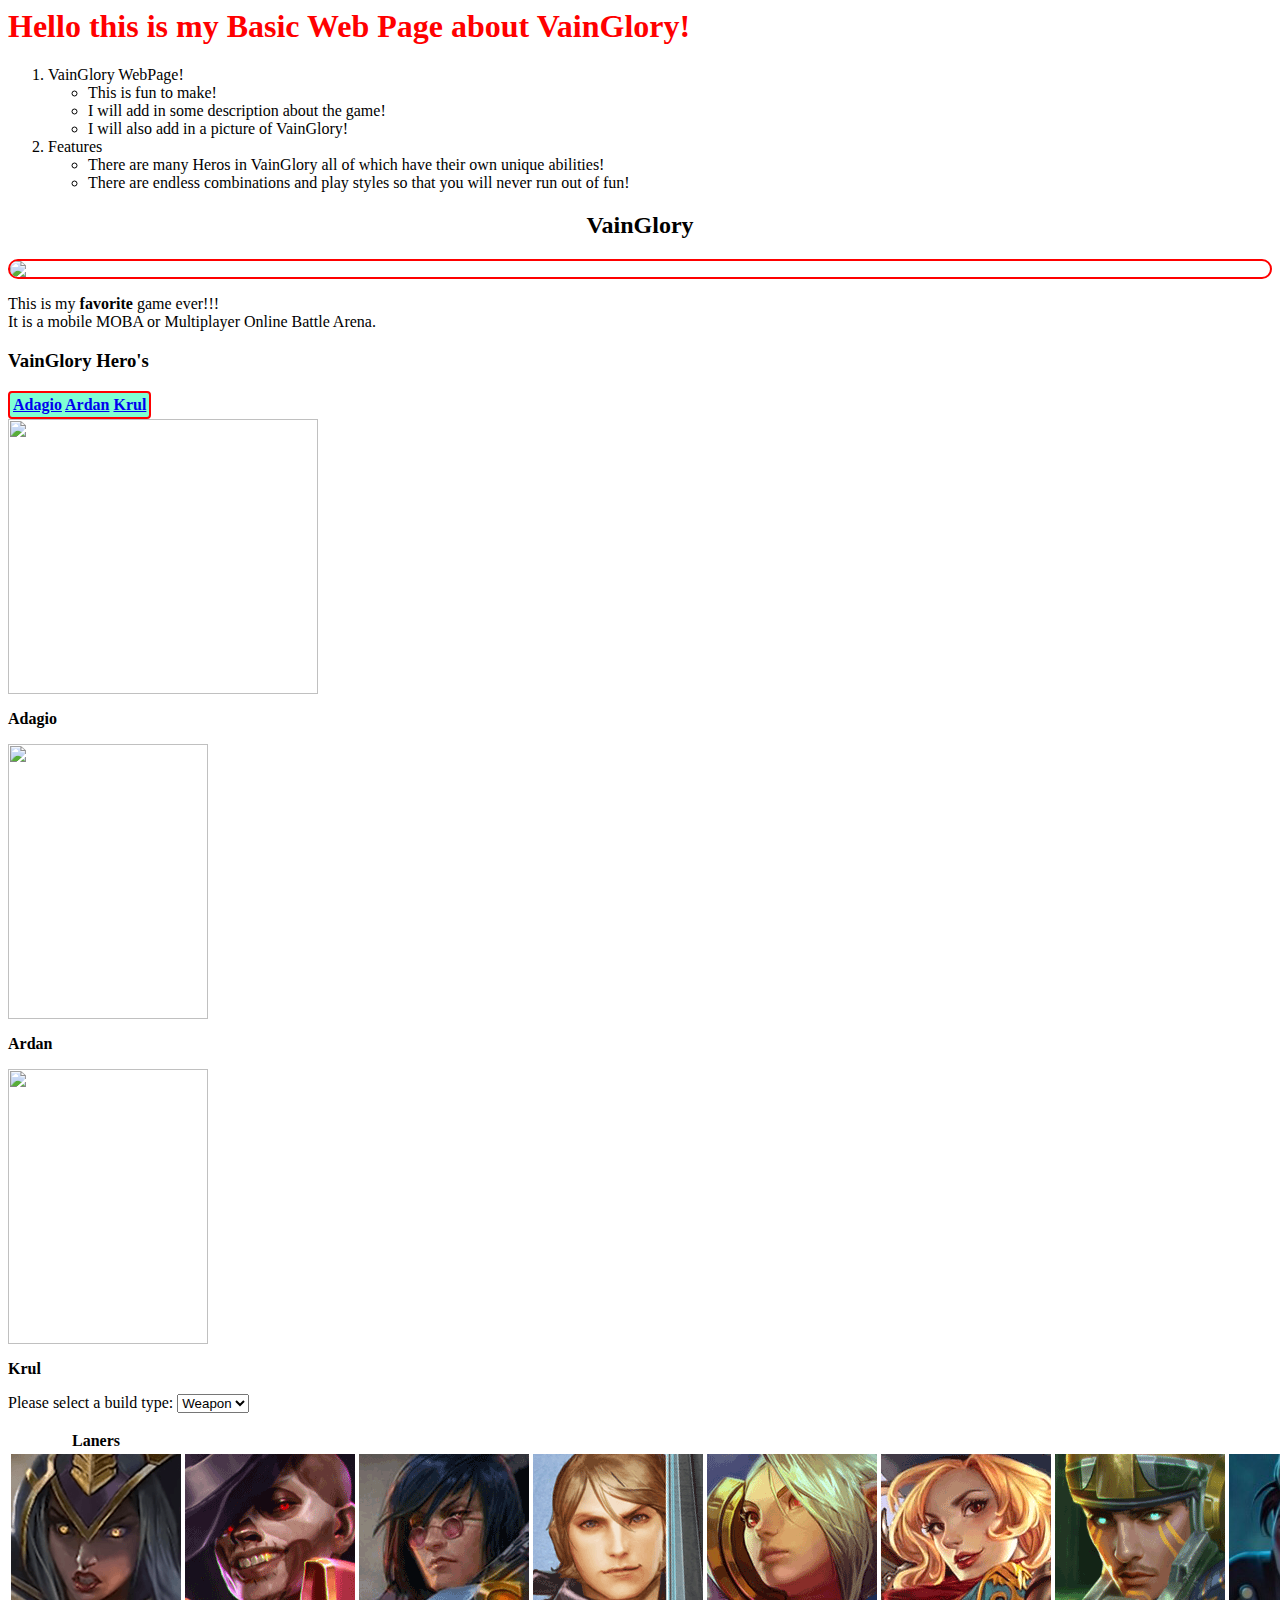
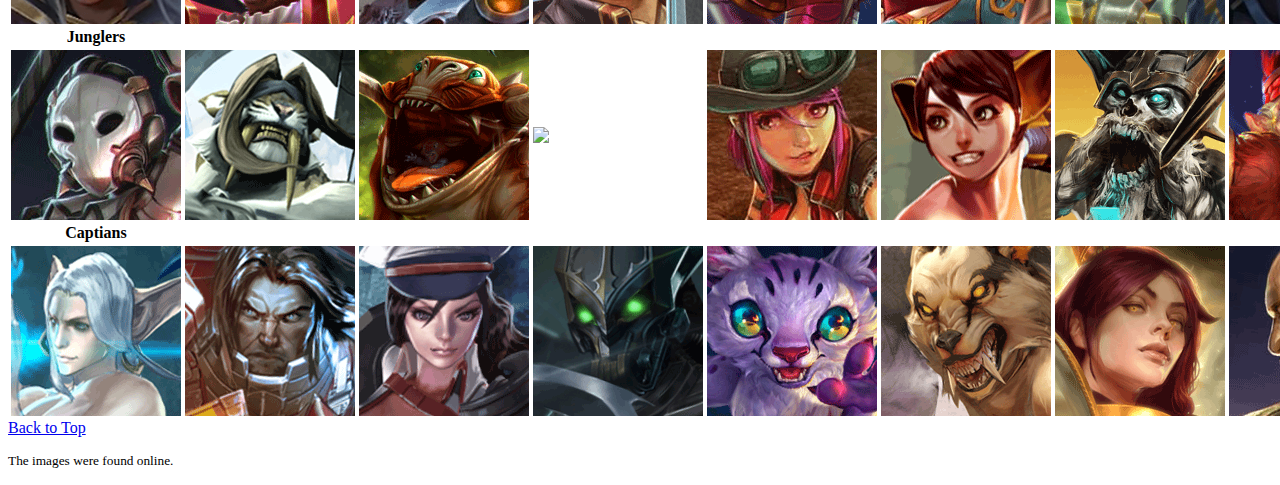
==== commit b0885e54: "Added in all images of the heros" ====
--- a/docs/index.html
+++ b/docs/index.html
@@ -16942,9 +16942,161 @@
 
     <div>
       <table>
+        <th>Laners</th>
         <tr>
-          <img src="images/heroes/adagio.png" alt="Adagio" />
-          <img src="images/heroes/ardan.png" alt="Ardan" />
+          <td>
+            <img class="hero-icons" src="images/heroes/anka.png" />
+          </td>
+          <td>
+            <img class="hero-icons" src="images/heroes/baptiste.png" />
+          </td>
+          <td>
+            <img class="hero-icons" src="images/heroes/baron.png" />
+          </td>
+          <td>
+            <img class="hero-icons" src="images/heroes/blackfeather.png" />
+          </td>
+          <td>
+            <img class="hero-icons" src="images/heroes/celeste.png" />
+          </td>
+          <td>
+            <img class="hero-icons" src="images/heroes/gwen.png" />
+          </td>
+          <td>
+            <img class="hero-icons" src="images/heroes/idris.png" />
+          </td>
+          <td>
+            <img class="hero-icons" src="images/heroes/kensei.png" />
+          </td>
+          <td>
+            <img class="hero-icons" src="images/heroes/kestrel.png" />
+          </td>
+          <td>
+            <img class="hero-icons" src="images/heroes/kinetic.png" />
+          </td>
+          <td>
+            <img
+              class="hero-icons"
+              src="https://vignette.wikia.nocookie.net/vainglory/images/b/ba/Magnus_icon.png/revision/latest/scale-to-width-down/110?cb=20190119053559"
+            />
+          </td>
+          <td>
+            <img class="hero-icons" src="images/heroes/malene.png" />
+          </td>
+          <td>
+            <img class="hero-icons" src="images/heroes/reza.png" />
+          </td>
+          <td>
+            <img class="hero-icons" src="images/heroes/ringo.png" />
+          </td>
+          <td>
+            <img class="hero-icons" src="images/heroes/samuel.png" />
+          </td>
+          <td>
+            <img class="hero-icons" src="images/heroes/saw.png" />
+          </td>
+          <td>
+            <img class="hero-icons" src="images/heroes/silvernail.png" />
+          </td>
+          <td>
+            <img class="hero-icons" src="images/heroes/skaarf.png" />
+          </td>
+          <td>
+            <img class="hero-icons" src="images/heroes/skye.png" />
+          </td>
+          <td>
+            <img class="hero-icons" src="images/heroes/varya.png" />
+          </td>
+          <td>
+            <img class="hero-icons" src="images/heroes/vox.png" />
+          </td>
+        </tr>
+        <th>Junglers</th>
+        <tr>
+          <td>
+            <img class="hero-icons" src="images/heroes/alpha.png" />
+          </td>
+          <td>
+            <img class="hero-icons" src="images/heroes/glaive.png" />
+          </td>
+          <td>
+            <img class="hero-icons" src="images/heroes/grumpjaw.png" />
+          </td>
+          <td>
+            <img
+              class="hero-icons"
+              src="https://vignette.wikia.nocookie.net/vainglory/images/1/15/Inara_icon.png/revision/latest/scale-to-width-down/110?cb=20190119053344"
+            />
+          </td>
+          <td>
+            <img class="hero-icons" src="images/heroes/joule.png" />
+          </td>
+          <td>
+            <img class="hero-icons" src="images/heroes/koshka.png" />
+          </td>
+          <td>
+            <img class="hero-icons" src="images/heroes/krul.png" />
+          </td>
+          <td>
+            <img class="hero-icons" src="images/heroes/ozo.png" />
+          </td>
+          <td>
+            <img class="hero-icons" src="images/heroes/petal.png" />
+          </td>
+          <td>
+            <img class="hero-icons" src="images/heroes/reim.png" />
+          </td>
+          <td>
+            <img class="hero-icons" src="images/heroes/rona.png" />
+          </td>
+          <td>
+            <img class="hero-icons" src="images/heroes/taka.png" />
+          </td>
+          <td>
+            <img class="hero-icons" src="images/heroes/tony.png" />
+          </td>
+        </tr>
+        <th>Captians</th>
+        <tr>
+          <td>
+            <img class="hero-icons" src="images/heroes/adagio.png" />
+          </td>
+          <td>
+            <img class="hero-icons" src="images/heroes/ardan.png" />
+          </td>
+          <td>
+            <img class="hero-icons" src="images/heroes/catherine.png" />
+          </td>
+          <td>
+            <img class="hero-icons" src="images/heroes/churnwalker.png" />
+          </td>
+          <td>
+            <img class="hero-icons" src="images/heroes/flicker.png" />
+          </td>
+          <td>
+            <img class="hero-icons" src="images/heroes/fortress.png" />
+          </td>
+          <td>
+            <img class="hero-icons" src="images/heroes/grace.png" />
+          </td>
+          <td>
+            <img class="hero-icons" src="images/heroes/lance.png" />
+          </td>
+          <td>
+            <img class="hero-icons" src="images/heroes/lorelai.png" />
+          </td>
+          <td>
+            <img class="hero-icons" src="images/heroes/lyra.png" />
+          </td>
+          <td>
+            <img class="hero-icons" src="images/heroes/phinn.png" />
+          </td>
+          <td>
+            <img
+              class="hero-icons"
+              src="https://vignette.wikia.nocookie.net/vainglory/images/0/0e/Yates_icon.png/revision/latest/scale-to-width-down/110?cb=20190119054333"
+            />
+          </td>
         </tr>
       </table>
     </div>
--- a/docs/stylesheet.css
+++ b/docs/stylesheet.css
@@ -1,4 +1,4 @@
-table {
+#hero-anchor-table {
   color: blue;
   align-items: center;
   background-color: aquamarine;
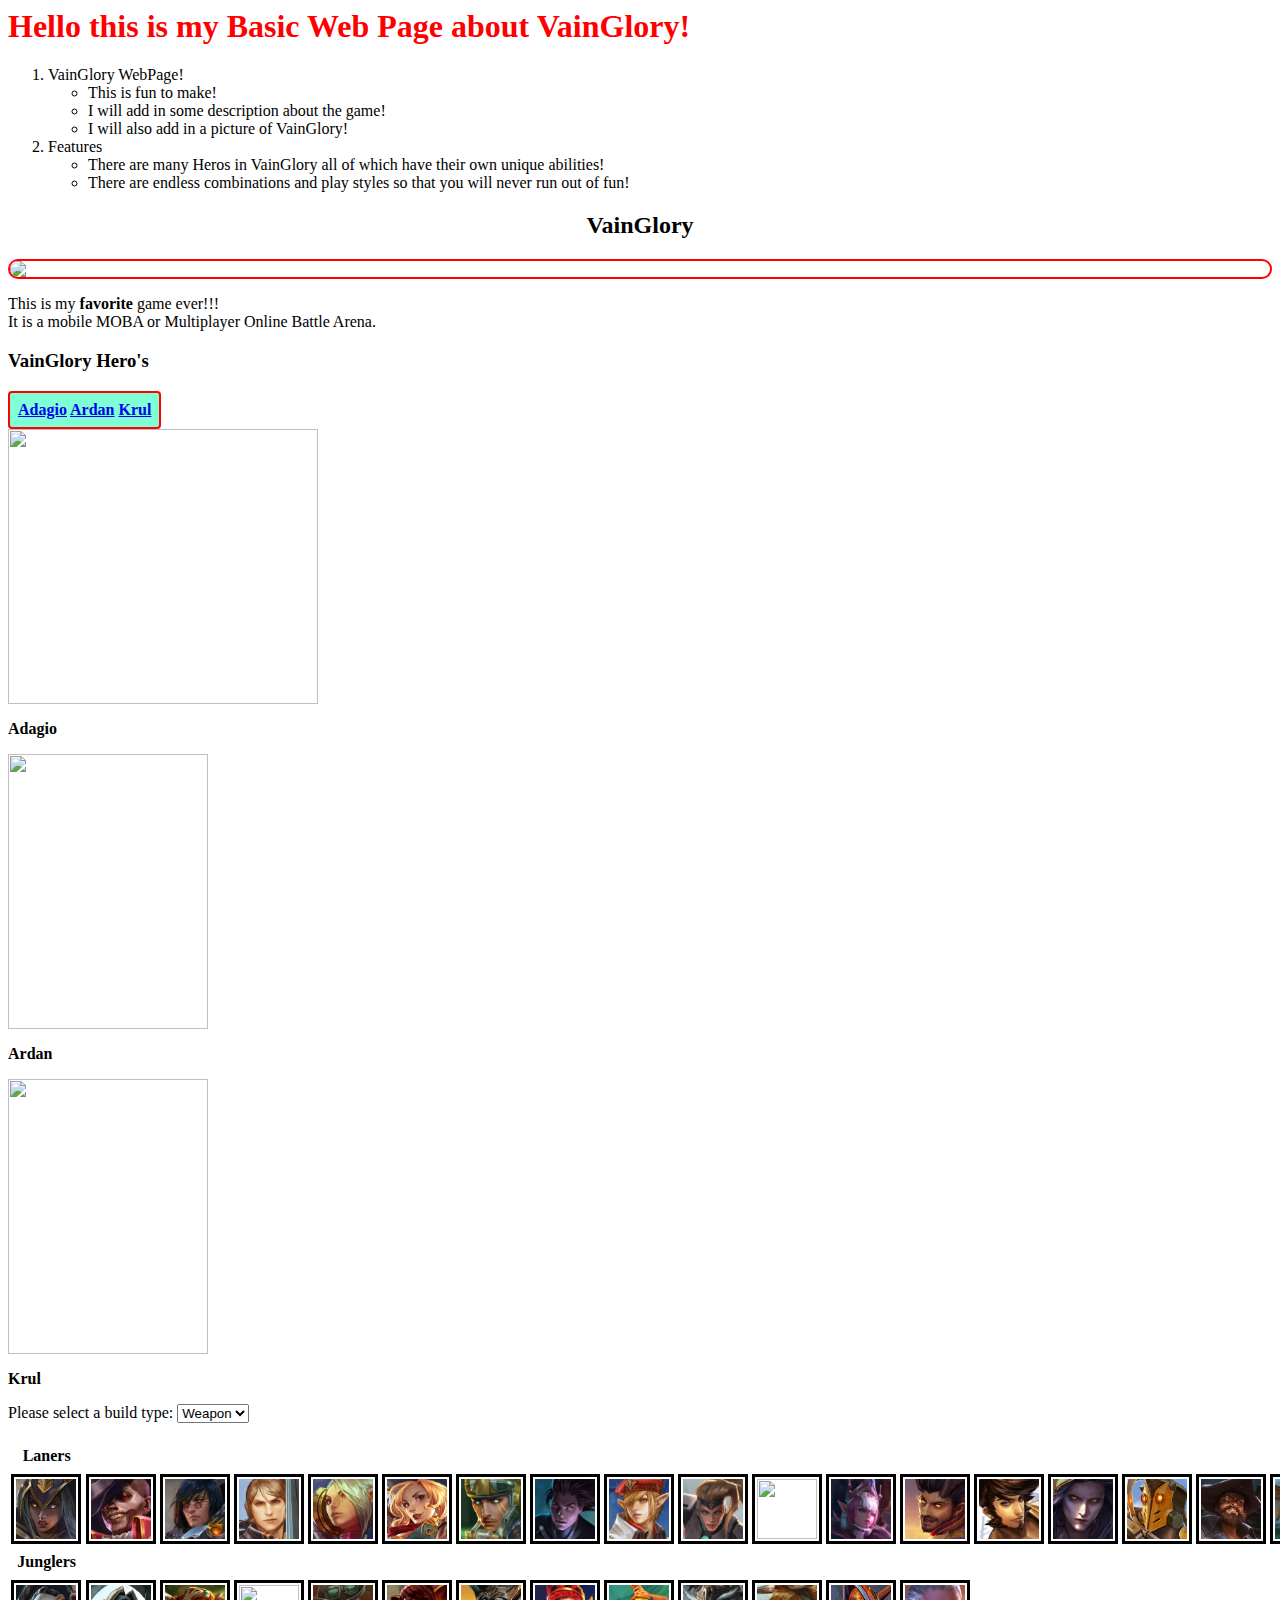
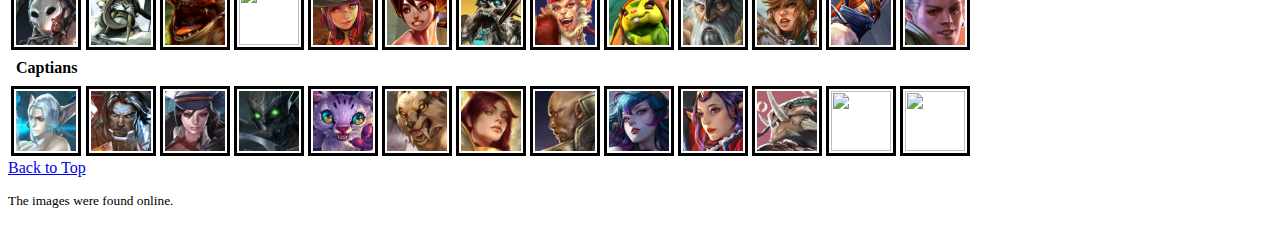
==== commit cabf2bb8: "Added Viola" ====
--- a/docs/index.html
+++ b/docs/index.html
@@ -17094,6 +17094,12 @@
           <td>
             <img
               class="hero-icons"
+              src="https://tse3.mm.bing.net/th?id=OIP._u44FsLBwFOaoEJLnGhQugAAAA&pid=Api&P=0&w=300&h=300"
+            />
+          </td>
+          <td>
+            <img
+              class="hero-icons"
               src="https://vignette.wikia.nocookie.net/vainglory/images/0/0e/Yates_icon.png/revision/latest/scale-to-width-down/110?cb=20190119054333"
             />
           </td>
--- a/docs/stylesheet.css
+++ b/docs/stylesheet.css
@@ -1,3 +1,23 @@
+tr {
+  margin-right: auto;
+}
+
+th {
+  padding: 6px;
+}
+
+.hero-icons {
+  padding: 2px;
+  border: 3px solid black;
+  width: 60px;
+  height: 60px;
+}
+
+.hero-icons:hover {
+  padding: 2px;
+  border: 3px solid red;
+}
+
 #hero-anchor-table {
   color: blue;
   align-items: center;
@@ -21,6 +41,3 @@
 h1 {
   color: red;
 }
-
-#adagio {
-}
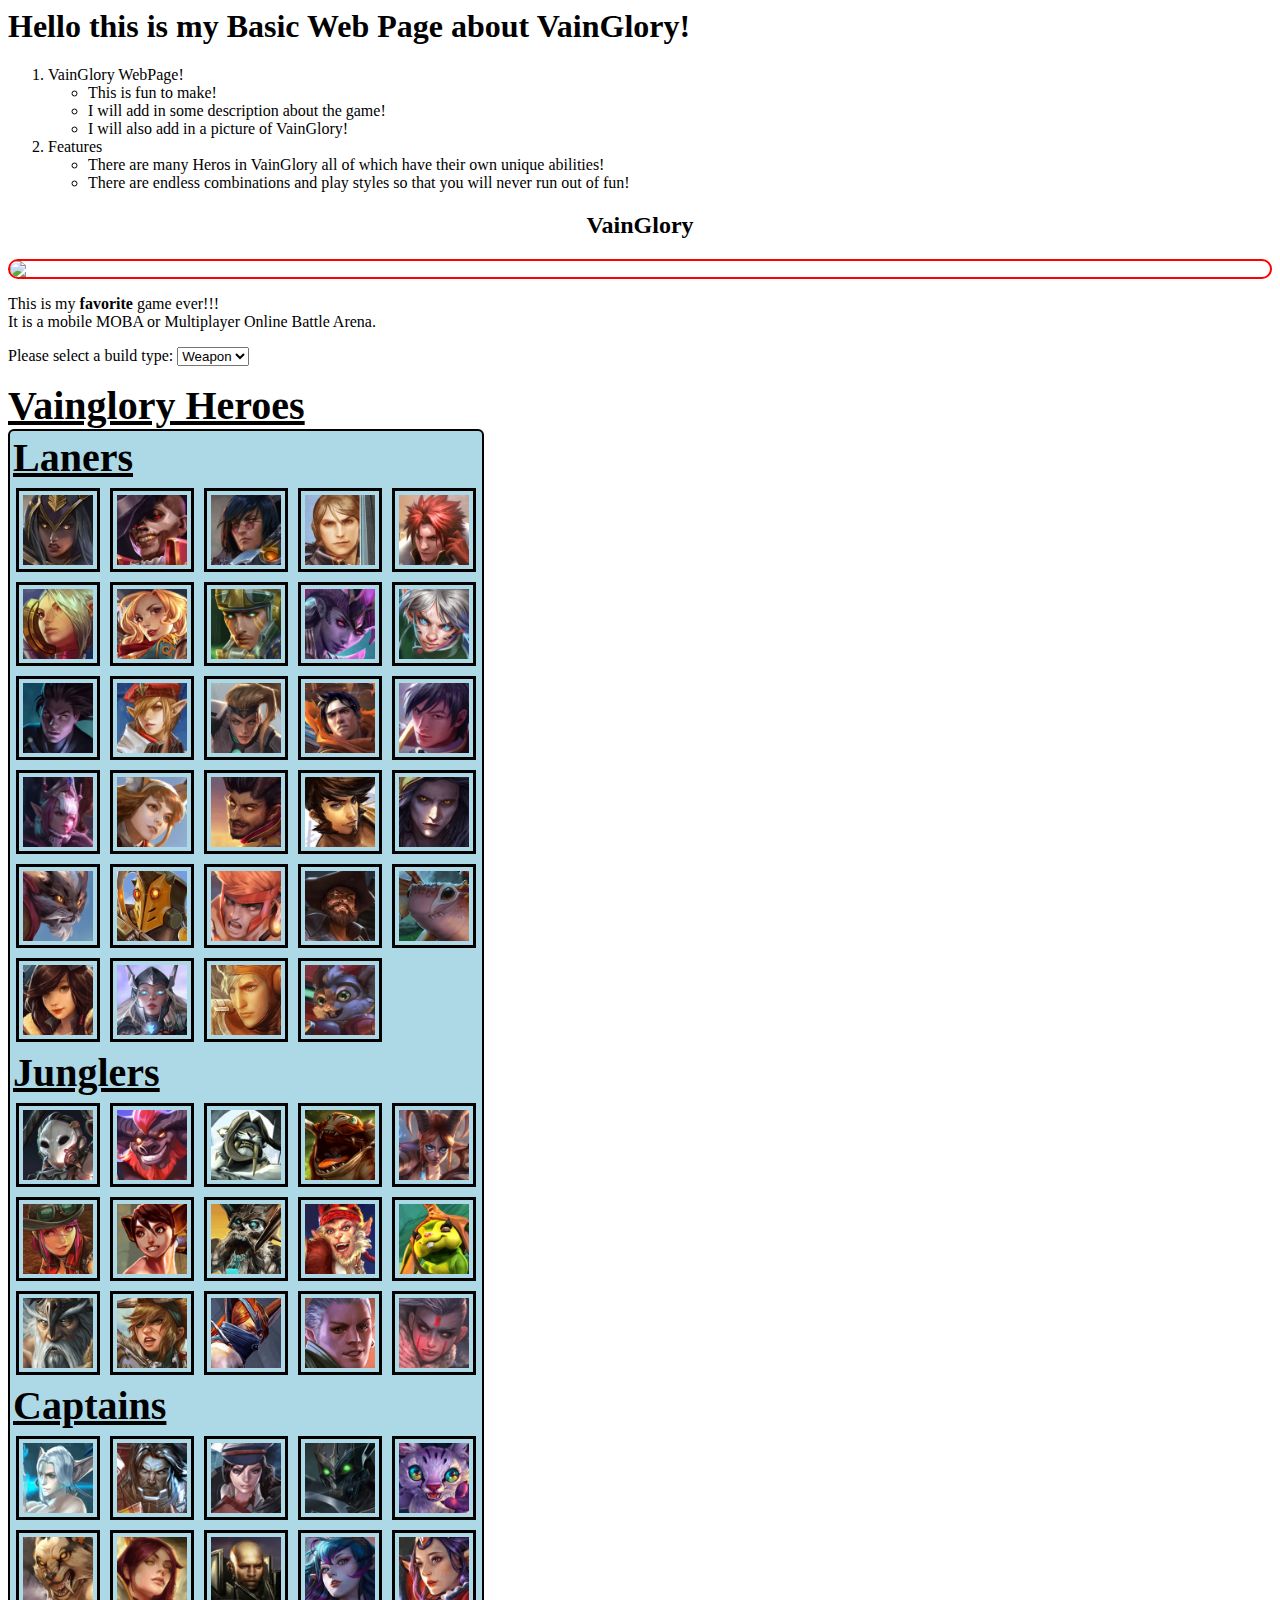
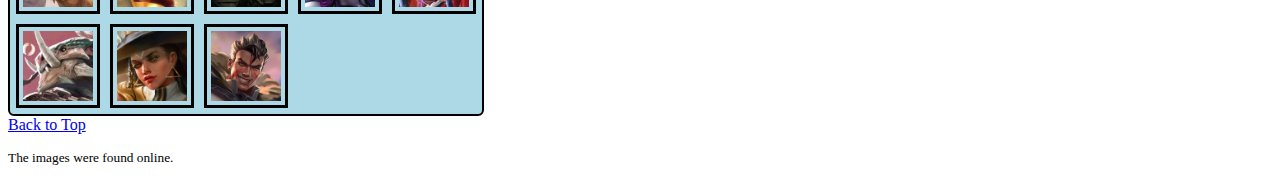
==== commit 2308d31d: "Added functionality and layout" ====
--- a/docs/index.html
+++ b/docs/index.html
@@ -6,6 +6,10 @@
   </head>
 
   <script type="text/javascript">
+    logData = (id) => {
+      console.log(document.getElementById(id));
+      console.log(vaingloryObject.heroes[id].abilities.a_ability.name);
+    };
     const vaingloryObject = {
       items: {
         aegis: {
@@ -16889,43 +16893,6 @@
       It is a mobile MOBA or Multiplayer Online Battle Arena.<br />
     </p>
 
-    <h3>VainGlory Hero's</h3>
-
-    <!--This is a table element that I haven't heard of before-->
-    <table id="hero-anchor-table">
-      <tr>
-        <th>
-          <a href="#adagio">Adagio</a>
-          <a href="#ardan">Ardan</a>
-          <a href="#krul">Krul</a>
-        </th>
-      </tr>
-    </table>
-
-    <img
-      id="adagio"
-      height="275"
-      width="310"
-      src="https://jd3sljkvzi-flywheel.netdna-ssl.com/wp-content/themes/vainglory/images/heroes/hero-adagio.png"
-    />
-    <p><b>Adagio</b></p>
-
-    <img
-      id="ardan"
-      height="275"
-      width="200"
-      src="http://jd3sljkvzi-flywheel.netdna-ssl.com/wp-content/uploads/2015/06/hero-ardan.png"
-    />
-    <p><b>Ardan</b></p>
-
-    <img
-      id="krul"
-      height="275"
-      width="200"
-      src="https://jd3sljkvzi-flywheel.netdna-ssl.com/wp-content/uploads/2017/09/KrulActive.png"
-    />
-    <p><b>Krul</b></p>
-
     <div>
       <p>
         Please select a build type:
@@ -16940,14 +16907,19 @@
       </p>
     </div>
 
-    <div>
-      <table>
-        <th>Laners</th>
+    <div id="hero-table-div">
+      <table id="hero-icons-table">
+        <caption>
+          Vainglory Heroes
+        </caption>
+
+        <th colspan="2">Laners</th>
+
         <tr>
-          <td>
+          <td id="anka" onclick="logData('anka')">
             <img class="hero-icons" src="images/heroes/anka.png" />
           </td>
-          <td>
+          <td id="baptiste" onclick="logData('baptiste')">
             <img class="hero-icons" src="images/heroes/baptiste.png" />
           </td>
           <td>
@@ -16956,6 +16928,11 @@
           <td>
             <img class="hero-icons" src="images/heroes/blackfeather.png" />
           </td>
+          <td>
+            <img class="hero-icons" src="images/heroes/caine.png" />
+          </td>
+        </tr>
+        <tr>
           <td>
             <img class="hero-icons" src="images/heroes/celeste.png" />
           </td>
@@ -16966,6 +16943,14 @@
             <img class="hero-icons" src="images/heroes/idris.png" />
           </td>
           <td>
+            <img class="hero-icons" src="images/heroes/ishtar.png" />
+          </td>
+          <td>
+            <img class="hero-icons" src="images/heroes/karas.png" />
+          </td>
+        </tr>
+        <tr>
+          <td>
             <img class="hero-icons" src="images/heroes/kensei.png" />
           </td>
           <td>
@@ -16975,13 +16960,18 @@
             <img class="hero-icons" src="images/heroes/kinetic.png" />
           </td>
           <td>
-            <img
-              class="hero-icons"
-              src="https://vignette.wikia.nocookie.net/vainglory/images/b/ba/Magnus_icon.png/revision/latest/scale-to-width-down/110?cb=20190119053559"
-            />
+            <img class="hero-icons" src="images/heroes/leo.png" />
           </td>
           <td>
+            <img class="hero-icons" src="images/heroes/magnus.png" />
+          </td>
+        </tr>
+        <tr>
+          <td>
             <img class="hero-icons" src="images/heroes/malene.png" />
+          </td>
+          <td>
+            <img class="hero-icons" src="images/heroes/miho.png" />
           </td>
           <td>
             <img class="hero-icons" src="images/heroes/reza.png" />
@@ -16992,8 +16982,16 @@
           <td>
             <img class="hero-icons" src="images/heroes/samuel.png" />
           </td>
+        </tr>
+        <tr>
+          <td>
+            <img class="hero-icons" src="images/heroes/san-feng.png" />
+          </td>
           <td>
             <img class="hero-icons" src="images/heroes/saw.png" />
+          </td>
+          <td>
+            <img class="hero-icons" src="images/heroes/shin.png" />
           </td>
           <td>
             <img class="hero-icons" src="images/heroes/silvernail.png" />
@@ -17001,6 +16999,8 @@
           <td>
             <img class="hero-icons" src="images/heroes/skaarf.png" />
           </td>
+        </tr>
+        <tr>
           <td>
             <img class="hero-icons" src="images/heroes/skye.png" />
           </td>
@@ -17010,11 +17010,19 @@
           <td>
             <img class="hero-icons" src="images/heroes/vox.png" />
           </td>
+          <td>
+            <img class="hero-icons" src="images/heroes/warhawk.png" />
+          </td>
         </tr>
-        <th>Junglers</th>
+
+        <th colspan="2">Junglers</th>
+
         <tr>
           <td>
             <img class="hero-icons" src="images/heroes/alpha.png" />
+          </td>
+          <td>
+            <img class="hero-icons" src="images/heroes/amael.png" />
           </td>
           <td>
             <img class="hero-icons" src="images/heroes/glaive.png" />
@@ -17023,11 +17031,10 @@
             <img class="hero-icons" src="images/heroes/grumpjaw.png" />
           </td>
           <td>
-            <img
-              class="hero-icons"
-              src="https://vignette.wikia.nocookie.net/vainglory/images/1/15/Inara_icon.png/revision/latest/scale-to-width-down/110?cb=20190119053344"
-            />
+            <img class="hero-icons" src="images/heroes/inara.png" />
           </td>
+        </tr>
+        <tr>
           <td>
             <img class="hero-icons" src="images/heroes/joule.png" />
           </td>
@@ -17043,6 +17050,8 @@
           <td>
             <img class="hero-icons" src="images/heroes/petal.png" />
           </td>
+        </tr>
+        <tr>
           <td>
             <img class="hero-icons" src="images/heroes/reim.png" />
           </td>
@@ -17055,8 +17064,13 @@
           <td>
             <img class="hero-icons" src="images/heroes/tony.png" />
           </td>
+          <td>
+            <img class="hero-icons" src="images/heroes/ylva.png" />
+          </td>
         </tr>
-        <th>Captians</th>
+
+        <th colspan="2">Captains</th>
+
         <tr>
           <td>
             <img class="hero-icons" src="images/heroes/adagio.png" />
@@ -17073,6 +17087,8 @@
           <td>
             <img class="hero-icons" src="images/heroes/flicker.png" />
           </td>
+        </tr>
+        <tr>
           <td>
             <img class="hero-icons" src="images/heroes/fortress.png" />
           </td>
@@ -17088,20 +17104,16 @@
           <td>
             <img class="hero-icons" src="images/heroes/lyra.png" />
           </td>
+        </tr>
+        <tr>
           <td>
             <img class="hero-icons" src="images/heroes/phinn.png" />
           </td>
           <td>
-            <img
-              class="hero-icons"
-              src="https://tse3.mm.bing.net/th?id=OIP._u44FsLBwFOaoEJLnGhQugAAAA&pid=Api&P=0&w=300&h=300"
-            />
+            <img class="hero-icons" src="images/heroes/viola.png" />
           </td>
           <td>
-            <img
-              class="hero-icons"
-              src="https://vignette.wikia.nocookie.net/vainglory/images/0/0e/Yates_icon.png/revision/latest/scale-to-width-down/110?cb=20190119054333"
-            />
+            <img class="hero-icons" src="images/heroes/yates.png" />
           </td>
         </tr>
       </table>
--- a/docs/stylesheet.css
+++ b/docs/stylesheet.css
@@ -1,29 +1,32 @@
-tr {
-  margin-right: auto;
+#hero-table-div {
+  width: 80%;
 }
 
+#hero-icons-table {
+  background-color: lightblue;
+  border: 2px solid black;
+  border-radius: 6px;
+}
+
+caption,
 th {
-  padding: 6px;
+  text-align: left;
+  text-decoration: underline;
+  font-size: 30pt;
+  font-weight: bold;
 }
 
 .hero-icons {
-  padding: 2px;
+  margin: 3px;
+  padding: 4px;
   border: 3px solid black;
-  width: 60px;
-  height: 60px;
+  width: 70px;
+  height: 70px;
 }
 
 .hero-icons:hover {
   padding: 2px;
   border: 3px solid red;
-}
-
-#hero-anchor-table {
-  color: blue;
-  align-items: center;
-  background-color: aquamarine;
-  border-radius: 4px;
-  border: 2px solid red;
 }
 
 #main-pic-header {
@@ -37,7 +40,3 @@
   margin-right: auto;
   border: 2px solid red;
 }
-
-h1 {
-  color: red;
-}
